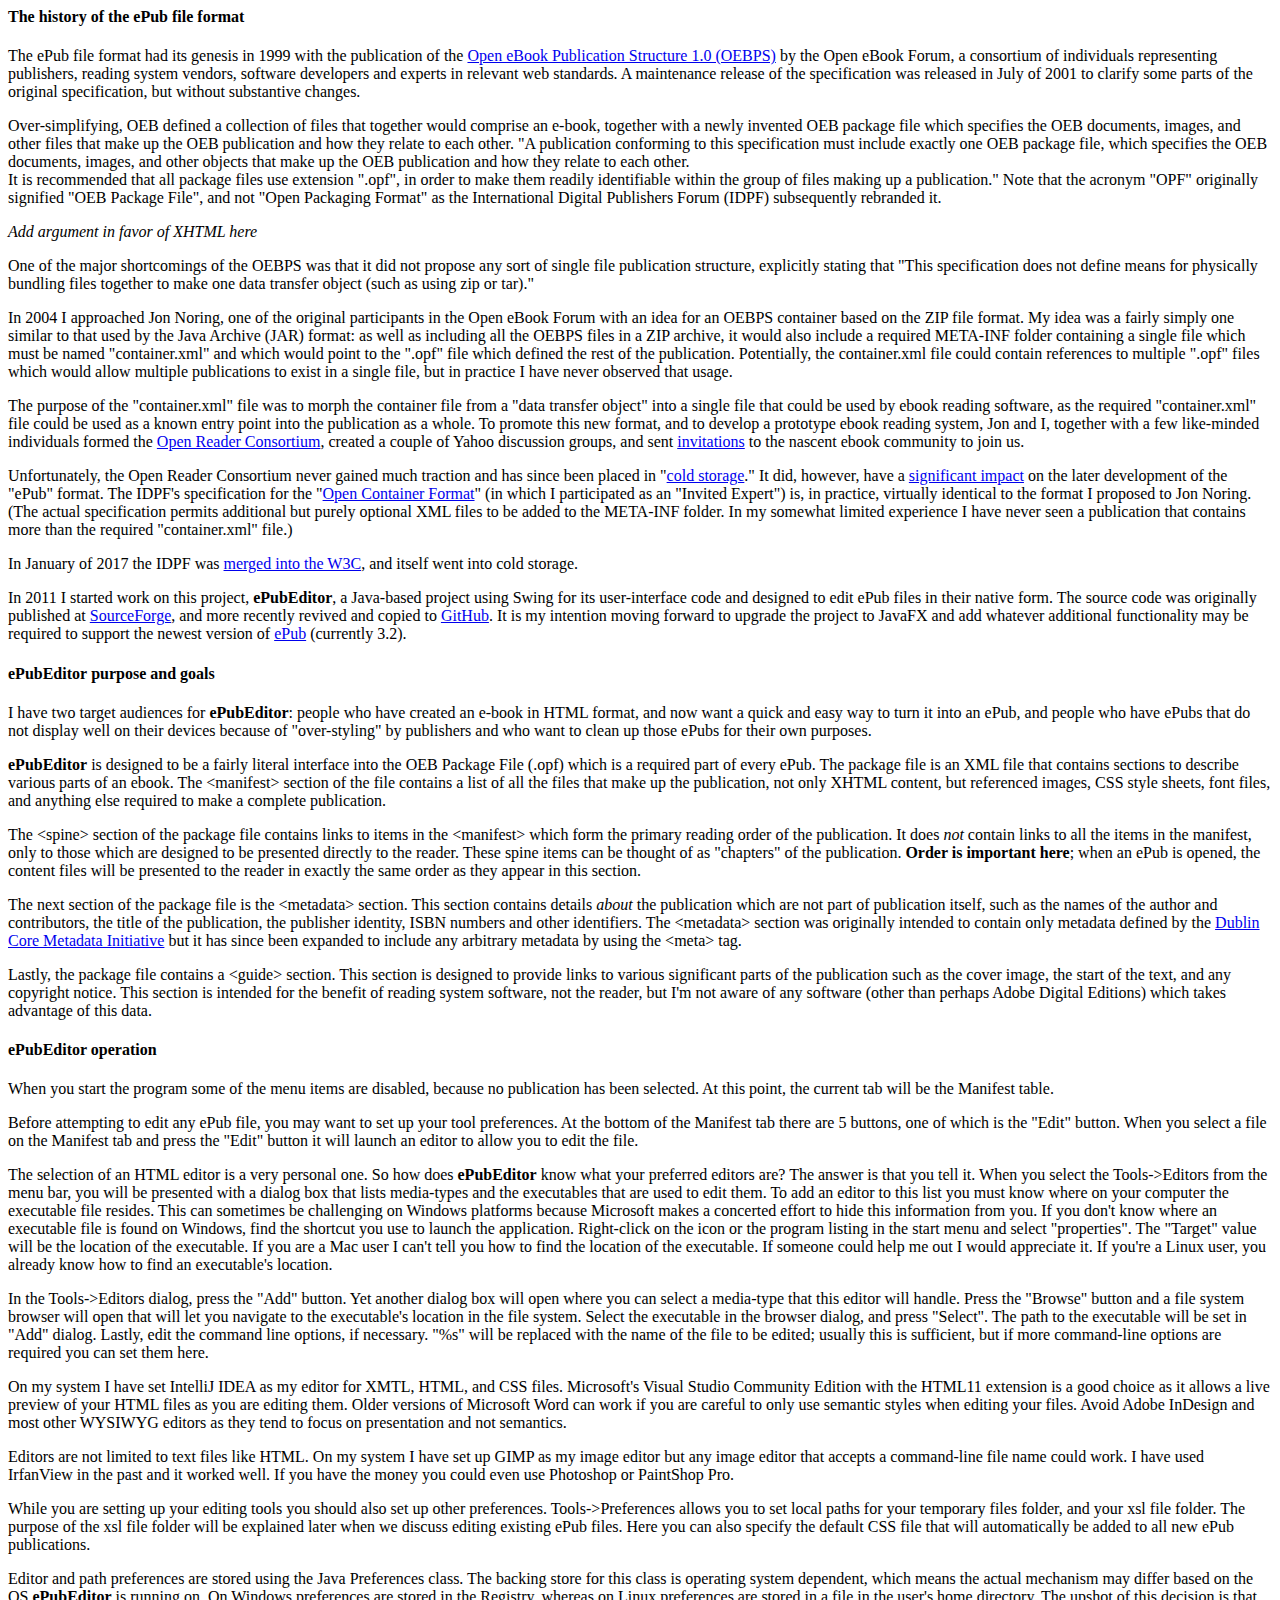
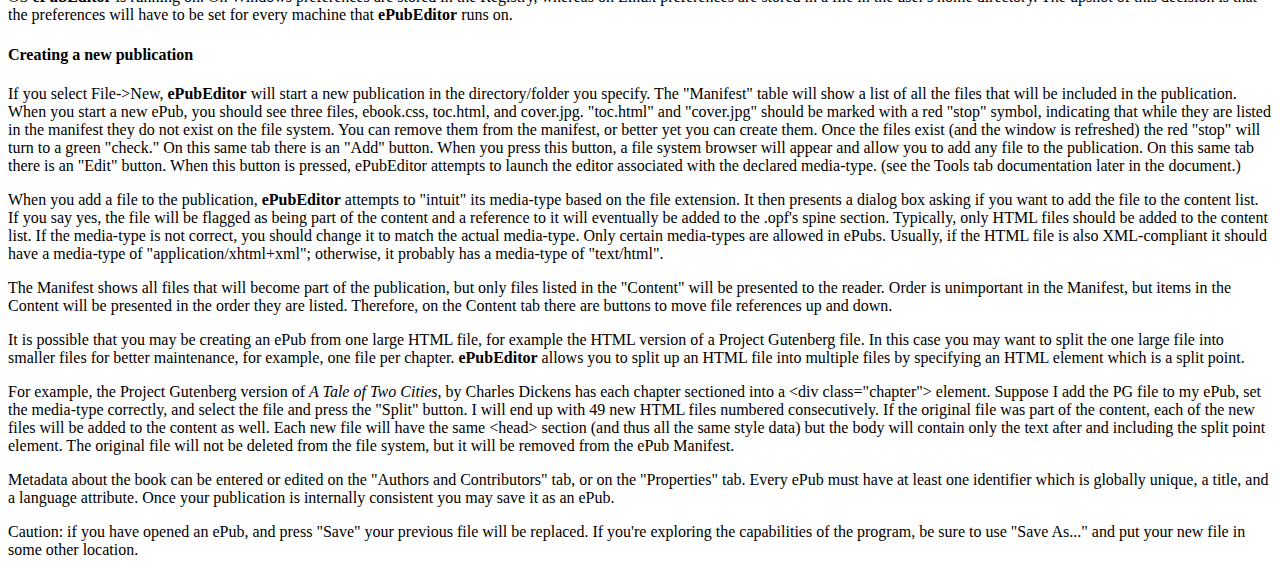
==== docs/index.html @ d4702afe "change folder name from doc to docs" ====
<html>
<head>
<title>ePubEditor</title>
<meta http-equiv="Content-Type" content="text/html;"/>
</head>
<body><h4>The history of the ePub file format</h4>
<p>The ePub file format had its genesis in 1999 with the publication of the
 <a href="http://web.archive.org/web/20101212183516/http://idpf.org/oebps/oebps1.0/download/oeb1-oebps.htm">Open
 eBook Publication Structure 1.0 (OEBPS)</a> by the Open eBook Forum, a consortium
 of individuals representing publishers, reading system vendors, software
 developers and experts in relevant web standards. A maintenance release of the
 specification was released in July of 2001 to clarify some parts of the original
 specification, but without substantive changes.</p>

<p>Over-simplifying, OEB defined a collection of files that together would comprise
 an e-book, together with a newly invented OEB package file which specifies the OEB
 documents, images, and other files that make up the OEB publication and how they
 relate to each other. "A publication conforming to this specification must include
 exactly one OEB package file, which specifies the OEB documents, images, and other
 objects that make up the OEB publication and how they relate to each other.<br />
 It is recommended that all package files use extension ".opf", in order to make
 them readily identifiable within the group of files making up a publication." Note
 that the acronym "OPF" originally signified "OEB Package File", and not "Open
 Packaging Format" as the <a href="http://idpf.org/"></a>International Digital
 Publishers Forum (IDPF) subsequently rebranded it.</p>

<p><i>Add argument in favor of XHTML here</i></p>

<p>One of the major shortcomings of the OEBPS was that it did not propose any
 sort of single file publication structure, explicitly stating that "This
 specification does not define means for physically bundling files together
 to make one data transfer object (such as using zip or tar)."</p>

<p>In 2004 I approached Jon Noring, one of the original participants in the Open
 eBook Forum with an idea for an OEBPS container based on the ZIP file format.
 My idea was a fairly simply one similar to that used by the Java Archive (JAR)
 format: as well as including all the OEBPS files in a ZIP archive, it would also
 include a required META-INF folder containing a single file which must be named
 "container.xml" and which would point to the ".opf" file which defined the rest
 of the publication. Potentially, the container.xml file could contain references
 to multiple ".opf" files which would allow multiple publications to exist in
 a single file, but in practice I have never observed that usage.</p>

<p>The purpose of the "container.xml" file was to morph the container file from
 a "data transfer object" into a single file that could be used by ebook reading
 software, as the required "container.xml" file could be used as a known entry
 point into the publication as a whole. To promote this new format, and to develop
 a prototype ebook reading system, Jon and I, together with a few like-minded
 individuals formed the <a href="https://en.wikipedia.org/wiki/OpenReader_Consortium">Open
 Reader Consortium</a>, created a couple of Yahoo discussion groups, and sent
 <a href="https://groups.google.com/g/rec.arts.books/c/3MHa0lh5ea8/m/ETKaE2Nln9IJ">invitations</a>
 to the nascent ebook community to join us.</p>

<p>Unfortunately, the Open Reader Consortium never gained much traction and has
 since been placed in "<a href="http://jonnoring.net/OpenReader/index.html">cold storage</a>."
 It did, however, have a
 <a href="https://web.archive.org/web/20170118033049/http://blogs.adobe.com/billmccoy/2007/01/openreader_vict.html">significant
 impact</a> on the later development of the "ePub" format. The IDPF's specification
 for the "<a href="http://idpf.org/epub/20/spec/OCF_2.0.1_draft.doc">Open
 Container Format</a>" (in which I participated as an "Invited Expert") is,
 in practice, virtually identical to the format I proposed to Jon Noring.
 (The actual specification permits additional but purely optional XML files to
 be added to the META-INF folder. In my somewhat limited experience I have never
 seen a publication that contains more than the required "container.xml" file.)</p>

<p>In January of 2017 the IDPF was <a href="https://www.w3.org/2017/01/pressrelease-idpf-w3c-combination.html.en">merged
 into the W3C</a>, and itself went into cold storage.</p>

<p>In 2011 I started work on this project, <b>ePubEditor</b>, a Java-based project
 using Swing for its user-interface code and designed to edit ePub files in their
 native form. The source code was originally published at
 <a href="https://sourceforge.net/projects/epubeditor/">SourceForge</a>, and more
 recently revived and copied to <a href="https://github.com/lpassey/ePubEditor">GitHub</a>.
 It is my intention moving forward to upgrade the project to JavaFX and add
 whatever additional functionality may be required to support the newest version
 of <a href="https://en.wikipedia.org/wiki/EPUB">ePub</a> (currently 3.2).</p>

<h4><b>ePubEditor</b> purpose and goals</h4>

<p>I have two target audiences for <b>ePubEditor</b>: people who have created
 an e-book in HTML format, and now want a quick and easy way to turn it into an
 ePub, and people who have ePubs that do not display well on their devices because
 of "over-styling" by publishers and who want to clean up those ePubs for their
 own purposes.</p>

<p><b>ePubEditor</b> is designed to be a fairly literal interface into the OEB
 Package File (.opf) which is a required part of every ePub. The package file
 is an XML file that contains sections to describe various parts of an ebook.
 The &lt;manifest&gt; section of the file contains a list of all the files that
 make up the publication, not only XHTML content, but referenced images, CSS
 style sheets, font files, and anything else required to make a complete publication.</p>

<p>The &lt;spine&gt; section of the package file contains links to items in the
 &lt;manifest&gt; which form the primary reading order of the publication. It
 does <em>not</em> contain links to all the items in the manifest, only to those
 which are designed to be presented directly to the reader. These spine items
 can be thought of as "chapters" of the publication. <strong>Order is important
 here</strong>; when an ePub is opened, the content files will be presented to
 the reader in exactly the same order as they appear in this section.</p>

<p>The next section of the package file is the &lt;metadata&gt; section. This
 section contains details <em>about</em> the publication which are not part of
 publication itself, such as the names of the author and contributors, the title
 of the publication, the publisher identity, ISBN numbers and other identifiers.
 The &lt;metadata&gt; section was originally intended to contain only metadata
 defined by the <a href="https://dublincore.org/">Dublin Core Metadata
 Initiative</a> but it has since been expanded to include any arbitrary metadata
 by using the &lt;meta&gt; tag.</p>

<p>Lastly, the package file contains a &lt;guide&gt; section. This section is
 designed to provide links to various significant parts of the publication such
 as the cover image, the start of the text, and any copyright notice. This
 section is intended for the benefit of reading system software, not the reader,
 but I'm not aware of any software (other than perhaps Adobe Digital Editions)
 which takes advantage of this data.</p>

<h4>ePubEditor operation</h4>

<p>When you start the program some of the menu items are disabled, because
 no publication has been selected. At this point, the current tab will be
 the Manifest table.</p>

<p>Before attempting to edit any ePub file, you may want to set up your tool
preferences. At the bottom of the Manifest tab there are 5 buttons, one of which
is the "Edit" button. When you select a file on the Manifest tab and press the
"Edit" button it will launch an editor to allow you to edit the file.</p>

<p>The selection of an HTML editor is a very personal one. So how does
 <b>ePubEditor</b> know what your preferred editors are? The answer is that
 you tell it. When you select the Tools&#8209;&gt;Editors from the menu bar,
 you will be presented with a dialog box that lists media-types and the
 executables that are used to edit them. To add an editor to this list you must
 know where on your computer the executable file resides. This can sometimes be
 challenging on Windows platforms because Microsoft makes a concerted effort to
 hide this information from you. If you don't know where an executable file is
 found on Windows, find the shortcut you use to launch the application.
 Right&#8209;click on the icon or the program listing in the start menu and select
 "properties". The "Target" value will be the location of the executable. If you
 are a Mac user I can't tell you how to find the location of the executable.
 If someone could help me out I would appreciate it. If you're a Linux user,
 you already know how to find an executable's location.</p>

<p>In the Tools&#8209;>Editors dialog, press the "Add" button. Yet another dialog
 box will open where you can select a media-type that this editor will handle. Press
 the "Browse" button and a file system browser will open that will let you navigate
 to the executable's location in the file system. Select the executable in the
 browser dialog, and press "Select". The path to the executable will be set in
 "Add" dialog. Lastly, edit the command line options, if necessary. "%s" will
 be replaced with the name of the file to be edited; usually this is sufficient,
 but if more command-line options are required you can set them here.</p>

<p>On my system I have set IntelliJ IDEA as my editor for XMTL, HTML, and CSS
 files. Microsoft's Visual Studio Community Edition with the HTML11 extension
 is a good choice as it allows a live preview of your HTML files as you are
 editing them. Older versions of Microsoft Word can work if you are careful to
 only use semantic styles when editing your files. Avoid Adobe InDesign and
 most other WYSIWYG editors as they tend to focus on presentation and not
 semantics.
</p>

<p>Editors are not limited to text files like HTML. On my system I have set up
 GIMP as my image editor but any image editor that accepts a command-line file
 name could work. I have used IrfanView in the past and it worked well. If you
 have the money you could even use Photoshop or PaintShop Pro.</p>

<p>While you are setting up your editing tools you should also set up other
 preferences. Tools&#8209;>Preferences allows you to set local paths for your
temporary files folder, and your xsl file folder. The purpose of the xsl file
folder will be explained later when we discuss editing existing ePub files. Here
you can also specify the default CSS file that will automatically be added to
all new ePub publications.</p>

<p>Editor and path preferences are stored using the Java Preferences class.
 The backing store for this class is operating system dependent, which means
 the actual mechanism may differ based on the OS <b>ePubEditor</b> is running
 on. On Windows preferences are stored in the Registry, whereas on Linux
 preferences are stored in a file in the user's home directory. The upshot
 of this decision is that the preferences will have to be set for every
 machine that <b>ePubEditor</b> runs on.
</p>

<h4>Creating a new publication</h4>

<p> If you select File&#8209;&gt;New, <b>ePubEditor</b>
 will start a new publication in the directory/folder you specify.
The "Manifest" table will show a list of all the files that will be included
 in the publication. When you start a new ePub, you should see three files,
 ebook.css, toc.html, and cover.jpg. "toc.html" and "cover.jpg" should be marked
 with a red "stop" symbol, indicating that while they are listed in the manifest
 they do not exist on the file system. You can remove them from the manifest, or
 better yet you can create them. Once the files exist (and the window is refreshed)
 the red "stop" will turn to a green "check." On this same tab there is an "Add"
 button. When you press this button, a file system browser will appear and allow
 you to add any file to the publication. On this same tab there is an "Edit"
 button. When this button is pressed, ePubEditor attempts to launch the editor
 associated with the declared media-type. (see the Tools tab documentation
 later in the document.)</p>

<p>When you add a file to the publication, <b>ePubEditor</b> attempts to
"intuit" its media-type based on the file extension. It then presents a dialog
 box asking if you want to add the file to the content list. If you say yes,
 the file will be flagged as being part of the content and a reference to it
 will eventually be added to the .opf's spine section. Typically, only HTML
 files should be added to the content list. If the media-type is not
 correct, you should change it to match the actual media-type. Only certain
 media-types are allowed in ePubs. Usually, if the HTML file is also
 XML-compliant it should have a media-type of "application/xhtml+xml"; otherwise,
 it probably has a media-type of "text/html".</p>

<p>The Manifest shows all files that will become part of the publication, but
 only files listed in the "Content" will be presented to the reader. Order is
 unimportant in the Manifest, but items in the Content will be presented in the
 order they are listed. Therefore, on the Content tab there are buttons to move
 file references up and down.</p>

<p>It is possible that you may be creating an ePub from one large HTML file, for
 example the HTML version of a Project Gutenberg file. In this case you may want
 to split the one large file into smaller files for better maintenance, for example,
 one file per chapter. <b>ePubEditor</b> allows you to split up an HTML file into
 multiple files by specifying an HTML element which is a split point.
</p>

<p>For example, the Project Gutenberg version of <i>A Tale of Two Cities</i>, by
 Charles Dickens has each chapter sectioned into a &lt;div class="chapter"&gt;
 element. Suppose I add the PG file to my ePub, set the media-type correctly, and
 select the file and press the "Split" button. I will end up with 49 new HTML files
 numbered consecutively. If the original file was part of the content, each of the
 new files will be added to the content as well. Each new file will have the same
 &lt;head&gt; section (and thus all the same style data) but the body will contain
 only the text after and including the split point element. The original file will
 not be deleted from the file system, but it will be removed from the ePub
 Manifest.</p>

<p>Metadata about the book can be entered or edited on the "Authors and Contributors"
 tab, or on the "Properties" tab. Every ePub must have at least one identifier which is
 globally unique, a title, and a language attribute. Once your publication is internally 
 consistent you may save it as an ePub.</p>

<p>Caution: if you have opened an ePub, and press "Save" your previous file will be replaced. 
If you're exploring the capabilities of the program, be sure to use "Save As..." and put your 
new file in some other location.</p>
</body>
</html>
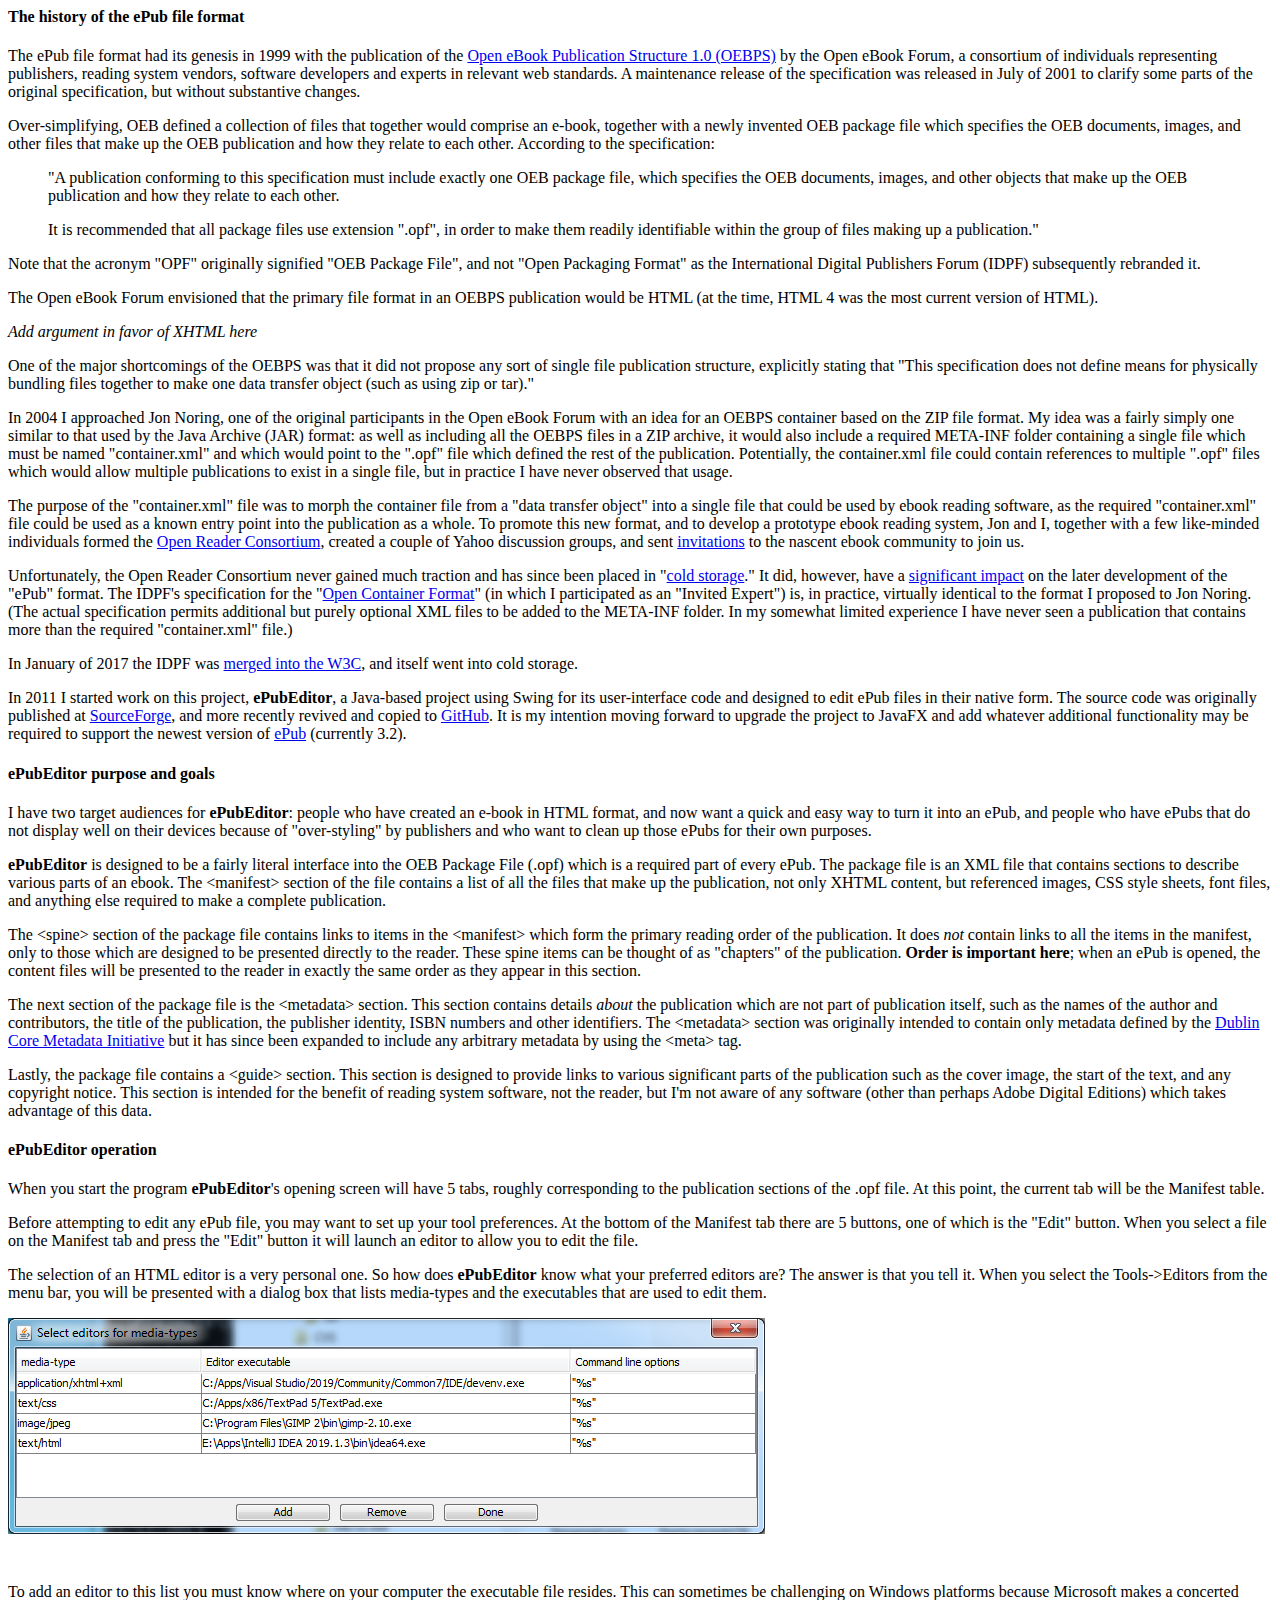
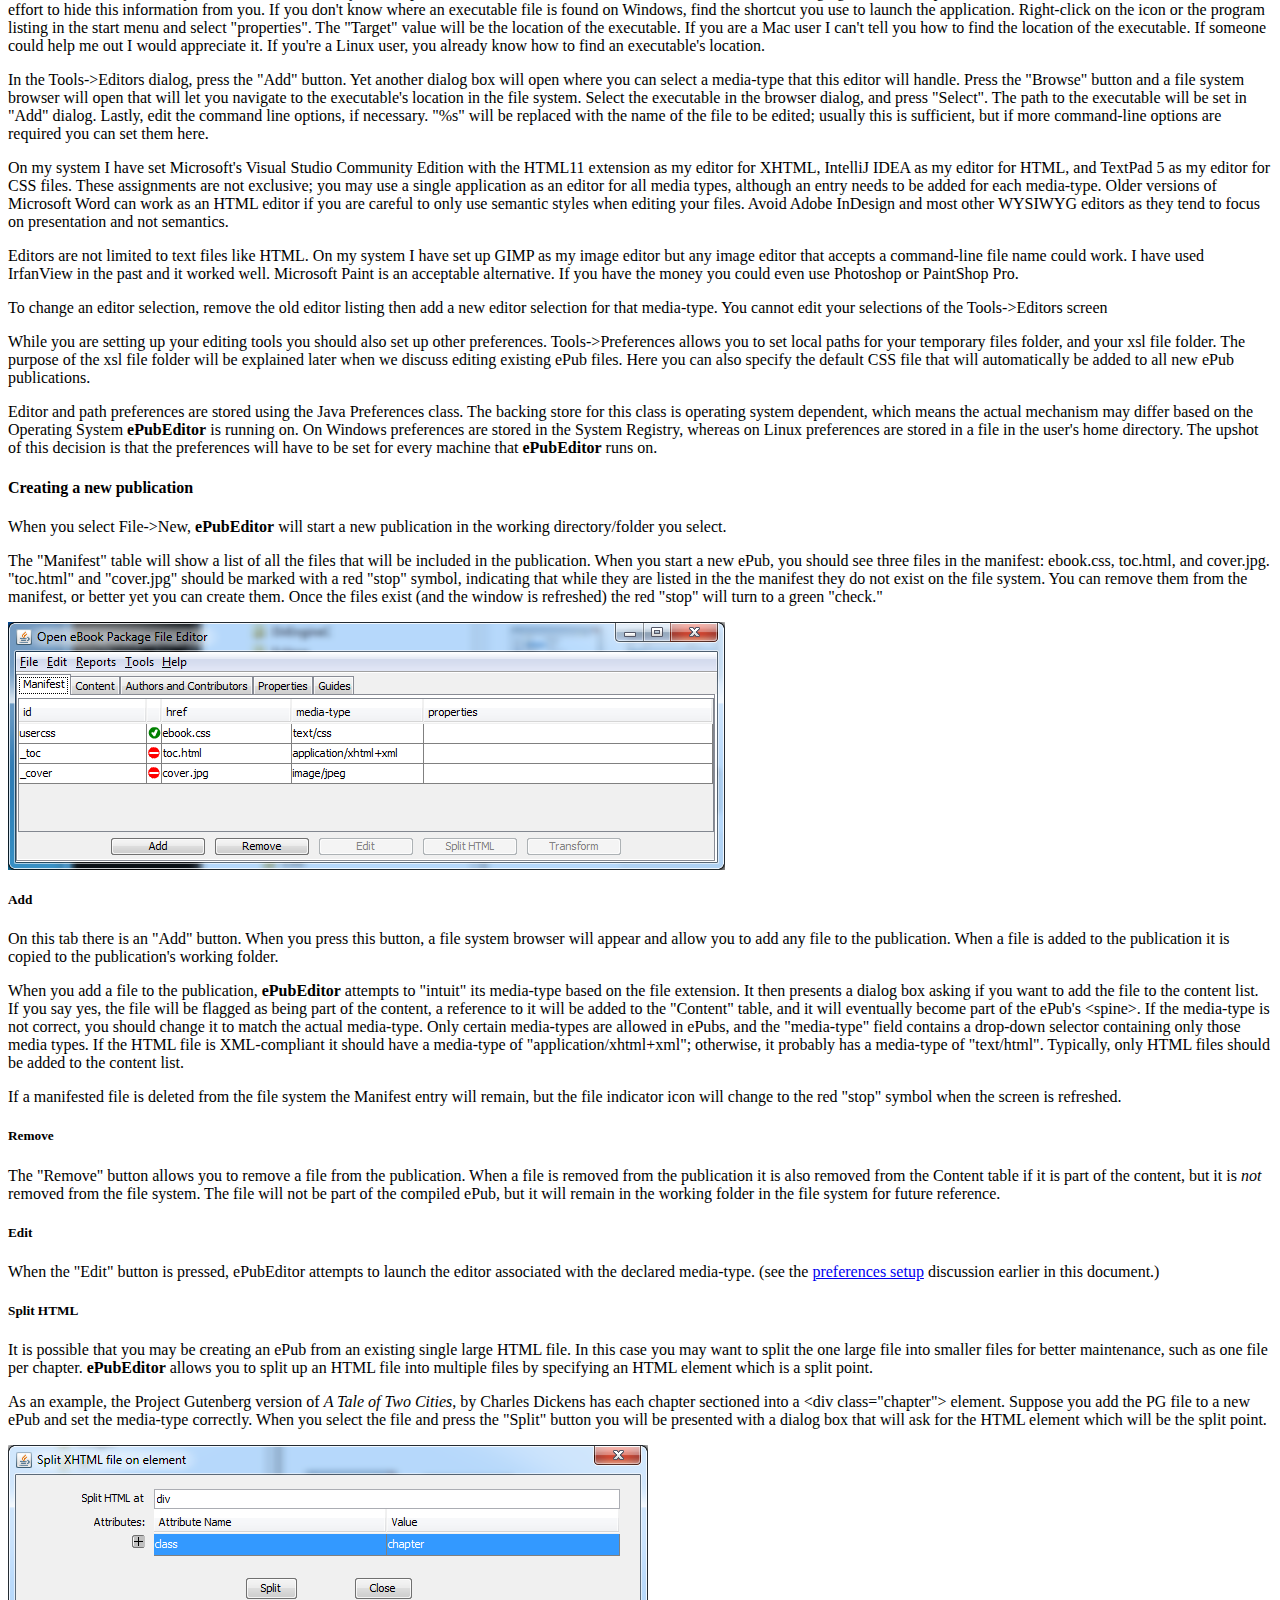
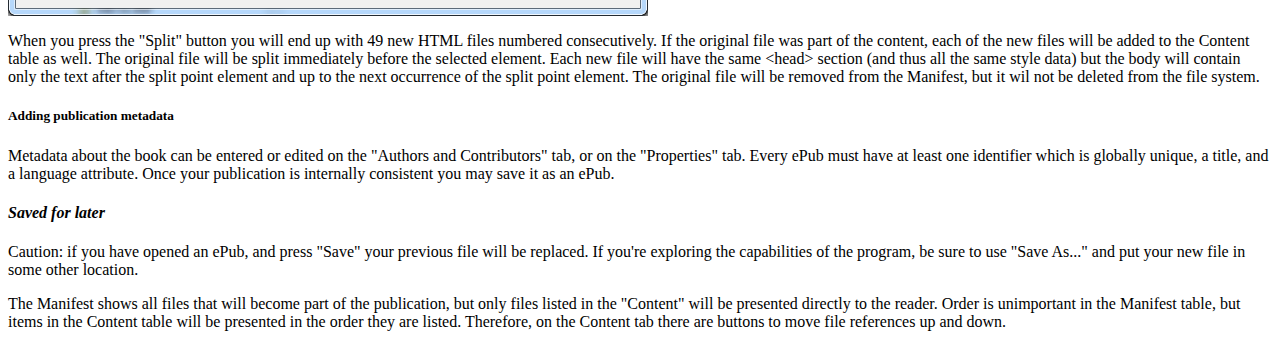
==== commit 91a15d73: "Ongoing documentation." ====
--- a/docs/index.html
+++ b/docs/index.html
@@ -15,15 +15,23 @@
 <p>Over-simplifying, OEB defined a collection of files that together would comprise
  an e-book, together with a newly invented OEB package file which specifies the OEB
  documents, images, and other files that make up the OEB publication and how they
- relate to each other. "A publication conforming to this specification must include
- exactly one OEB package file, which specifies the OEB documents, images, and other
- objects that make up the OEB publication and how they relate to each other.<br />
- It is recommended that all package files use extension ".opf", in order to make
- them readily identifiable within the group of files making up a publication." Note
+ relate to each other. According to the specification:</p>
+<blockquote>
+ <p>"A publication conforming to this specification must include
+  exactly one OEB package file, which specifies the OEB documents, images, and other
+  objects that make up the OEB publication and how they relate to each other.</p>
+  <p>
+  It is recommended that all package files use extension ".opf", in order to make
+   them readily identifiable within the group of files making up a publication."</p>
+</blockquote>
+<p>Note
  that the acronym "OPF" originally signified "OEB Package File", and not "Open
  Packaging Format" as the <a href="http://idpf.org/"></a>International Digital
  Publishers Forum (IDPF) subsequently rebranded it.</p>
 
+<p>The Open eBook Forum envisioned that the primary file format in an OEBPS
+publication would be HTML (at the time, HTML 4 was the most current version of
+HTML).</p>
 <p><i>Add argument in favor of XHTML here</i></p>
 
 <p>One of the major shortcomings of the OEBPS was that it did not propose any
@@ -116,20 +124,24 @@
 
 <h4>ePubEditor operation</h4>
 
-<p>When you start the program some of the menu items are disabled, because
- no publication has been selected. At this point, the current tab will be
- the Manifest table.</p>
+<p>When you start the program <b>ePubEditor</b>'s opening screen will have 5
+ tabs, roughly corresponding to the publication sections of the .opf file.
+ At this point, the current tab will be the Manifest table.</p>
 
 <p>Before attempting to edit any ePub file, you may want to set up your tool
 preferences. At the bottom of the Manifest tab there are 5 buttons, one of which
 is the "Edit" button. When you select a file on the Manifest tab and press the
 "Edit" button it will launch an editor to allow you to edit the file.</p>
 
-<p>The selection of an HTML editor is a very personal one. So how does
+<p id="Editor">The selection of an HTML editor is a very personal one. So how does
  <b>ePubEditor</b> know what your preferred editors are? The answer is that
  you tell it. When you select the Tools&#8209;&gt;Editors from the menu bar,
  you will be presented with a dialog box that lists media-types and the
- executables that are used to edit them. To add an editor to this list you must
+ executables that are used to edit them.</p>
+
+<img src="Editors.png" style="max-width: 95vw" />
+
+<p>To add an editor to this list you must
  know where on your computer the executable file resides. This can sometimes be
  challenging on Windows platforms because Microsoft makes a concerted effort to
  hide this information from you. If you don't know where an executable file is
@@ -149,19 +161,24 @@
  be replaced with the name of the file to be edited; usually this is sufficient,
  but if more command-line options are required you can set them here.</p>
 
-<p>On my system I have set IntelliJ IDEA as my editor for XMTL, HTML, and CSS
- files. Microsoft's Visual Studio Community Edition with the HTML11 extension
- is a good choice as it allows a live preview of your HTML files as you are
- editing them. Older versions of Microsoft Word can work if you are careful to
- only use semantic styles when editing your files. Avoid Adobe InDesign and
- most other WYSIWYG editors as they tend to focus on presentation and not
- semantics.
-</p>
+<p>On my system I have set Microsoft's Visual Studio Community Edition with the
+ HTML11 extension as my editor for XHTML, IntelliJ IDEA as my editor for HTML,
+ and TextPad 5 as my editor for CSS files. These assignments are not exclusive;
+ you may use a single application as an editor for all media types, although
+ an entry needs to be added for each media-type. Older versions of Microsoft
+ Word can work as an HTML editor if you are careful to only use semantic styles
+ when editing your files. Avoid Adobe InDesign and most other WYSIWYG editors
+ as they tend to focus on presentation and not semantics.</p>
 
 <p>Editors are not limited to text files like HTML. On my system I have set up
  GIMP as my image editor but any image editor that accepts a command-line file
- name could work. I have used IrfanView in the past and it worked well. If you
- have the money you could even use Photoshop or PaintShop Pro.</p>
+ name could work. I have used IrfanView in the past and it worked well. Microsoft
+ Paint is an acceptable alternative. If you have the money you could even use
+ Photoshop or PaintShop Pro.</p>
+
+<p>To change an editor selection, remove the old editor listing then add a new
+editor selection for that media-type. You cannot edit your selections of the
+Tools&#8209;&gt;Editors screen</p>
 
 <p>While you are setting up your editing tools you should also set up other
  preferences. Tools&#8209;>Preferences allows you to set local paths for your
@@ -172,72 +189,109 @@
 
 <p>Editor and path preferences are stored using the Java Preferences class.
  The backing store for this class is operating system dependent, which means
- the actual mechanism may differ based on the OS <b>ePubEditor</b> is running
- on. On Windows preferences are stored in the Registry, whereas on Linux
- preferences are stored in a file in the user's home directory. The upshot
- of this decision is that the preferences will have to be set for every
- machine that <b>ePubEditor</b> runs on.
-</p>
+ the actual mechanism may differ based on the Operating System <b>ePubEditor</b>
+ is running on. On Windows preferences are stored in the System Registry,
+ whereas on Linux preferences are stored in a file in the user's home directory.
+ The upshot of this decision is that the preferences will have to be set for
+ every machine that <b>ePubEditor</b> runs on.</p>
 
 <h4>Creating a new publication</h4>
 
-<p> If you select File&#8209;&gt;New, <b>ePubEditor</b>
- will start a new publication in the directory/folder you specify.
-The "Manifest" table will show a list of all the files that will be included
- in the publication. When you start a new ePub, you should see three files,
- ebook.css, toc.html, and cover.jpg. "toc.html" and "cover.jpg" should be marked
- with a red "stop" symbol, indicating that while they are listed in the manifest
- they do not exist on the file system. You can remove them from the manifest, or
- better yet you can create them. Once the files exist (and the window is refreshed)
- the red "stop" will turn to a green "check." On this same tab there is an "Add"
- button. When you press this button, a file system browser will appear and allow
- you to add any file to the publication. On this same tab there is an "Edit"
- button. When this button is pressed, ePubEditor attempts to launch the editor
- associated with the declared media-type. (see the Tools tab documentation
- later in the document.)</p>
+<p>When you select
+ File&#8209;&gt;New, <b>ePubEditor</b> will start a new publication in the working
+ directory/folder you select.</p>
+
+ <p>The "Manifest" table will show a list of all the files that will be included
+ in the publication. When you start a new ePub, you should see three files in the
+ manifest: ebook.css, toc.html, and cover.jpg. "toc.html" and "cover.jpg" should
+ be marked with a red "stop" symbol, indicating that while they are listed in the
+ the manifest they do not exist on the file system. You can remove them from the
+ manifest, or better yet you can create them. Once the files exist (and the window
+ is refreshed) the red "stop" will turn to a green "check."</p>
+
+<img src="./newEPub.png" style="max-width:95vw"/>
+
+<h5>Add</h5>
+
+<p>On this tab there is an "Add" button. When you press this button,
+ a file system browser will appear and allow you to add any file to the
+ publication. When a file is added to the publication it is copied to the
+ publication's working folder.</p>
 
 <p>When you add a file to the publication, <b>ePubEditor</b> attempts to
-"intuit" its media-type based on the file extension. It then presents a dialog
+ "intuit" its media-type based on the file extension. It then presents a dialog
  box asking if you want to add the file to the content list. If you say yes,
- the file will be flagged as being part of the content and a reference to it
- will eventually be added to the .opf's spine section. Typically, only HTML
- files should be added to the content list. If the media-type is not
- correct, you should change it to match the actual media-type. Only certain
- media-types are allowed in ePubs. Usually, if the HTML file is also
- XML-compliant it should have a media-type of "application/xhtml+xml"; otherwise,
- it probably has a media-type of "text/html".</p>
-
-<p>The Manifest shows all files that will become part of the publication, but
- only files listed in the "Content" will be presented to the reader. Order is
- unimportant in the Manifest, but items in the Content will be presented in the
- order they are listed. Therefore, on the Content tab there are buttons to move
- file references up and down.</p>
-
-<p>It is possible that you may be creating an ePub from one large HTML file, for
- example the HTML version of a Project Gutenberg file. In this case you may want
- to split the one large file into smaller files for better maintenance, for example,
- one file per chapter. <b>ePubEditor</b> allows you to split up an HTML file into
- multiple files by specifying an HTML element which is a split point.
-</p>
-
-<p>For example, the Project Gutenberg version of <i>A Tale of Two Cities</i>, by
+ the file will be flagged as being part of the content, a reference to it will
+ be added to the "Content" table, and it will eventually become part of the ePub's
+ &lt;spine&gt;. If the media-type is not correct, you should change it to match
+ the actual media-type. Only certain media-types are allowed in ePubs, and the
+ "media-type" field contains a drop-down selector containing only those media
+ types. If the HTML file is XML-compliant it should have a media-type of
+ "application/xhtml+xml"; otherwise, it probably has a media-type of "text/html".
+ Typically, only HTML files should be added to the content list.</p>
+
+<p>If a manifested file is deleted from the file system the Manifest entry will
+ remain, but the file indicator icon will change to the red "stop" symbol when
+ the screen is refreshed.</p>
+
+<h5>Remove</h5>
+
+<p>The "Remove" button allows you to remove a file from the publication. When
+ a file is removed from the publication it is also removed from the Content
+ table if it is part of the content, but it is <em>not</em> removed from the
+ file system. The file will not be part of the compiled ePub, but it will remain
+ in the working folder in the file system for future reference.</p>
+
+<h5>Edit</h5>
+
+<p>When the "Edit" button is pressed, ePubEditor attempts to launch the editor
+ associated with the declared media-type. (see the <a href="#Editor">preferences
+ setup</a> discussion earlier in this document.)</p>
+
+<h5>Split HTML</h5>
+
+<p>It is possible that you may be creating an ePub from an existing single large
+ HTML file. In this case you may want to split the one large file into smaller
+ files for better maintenance, such as one file per chapter. <b>ePubEditor</b>
+ allows you to split up an HTML file into multiple files by specifying an HTML
+ element which is a split point.</p>
+
+<p>As an example, the Project Gutenberg version of <i>A Tale of Two Cities</i>, by
  Charles Dickens has each chapter sectioned into a &lt;div class="chapter"&gt;
- element. Suppose I add the PG file to my ePub, set the media-type correctly, and
- select the file and press the "Split" button. I will end up with 49 new HTML files
- numbered consecutively. If the original file was part of the content, each of the
- new files will be added to the content as well. Each new file will have the same
- &lt;head&gt; section (and thus all the same style data) but the body will contain
- only the text after and including the split point element. The original file will
- not be deleted from the file system, but it will be removed from the ePub
- Manifest.</p>
+ element. Suppose you add the PG file to a new ePub and set the media-type
+ correctly. When you select the file and press the "Split" button you will be
+ presented with a dialog box that will ask for the HTML element which will be
+ the split point.</p>
+
+<img src="TOTC-Split.png" style="max-width: 95vw"/>
+
+<p>When you press the "Split" button you will end up with 49 new HTML files
+ numbered consecutively. If the original file was part of the content, each of
+ the new files will be added to the Content table as well. The original file
+ will be split immediately before the selected element. Each new file will
+ have the same &lt;head&gt; section (and thus all the same style data) but the body
+ will contain only the text after the split point element and up to the next
+ occurrence of the split point element. The original file will be removed
+ from the Manifest, but it wil not be deleted from the file system.</p>
+
+<h5>Adding publication metadata</h5>
 
 <p>Metadata about the book can be entered or edited on the "Authors and Contributors"
  tab, or on the "Properties" tab. Every ePub must have at least one identifier which is
  globally unique, a title, and a language attribute. Once your publication is internally 
  consistent you may save it as an ePub.</p>
 
+<h4><i>Saved for later</i></h4>
 <p>Caution: if you have opened an ePub, and press "Save" your previous file will be replaced. 
 If you're exploring the capabilities of the program, be sure to use "Save As..." and put your 
 new file in some other location.</p>
+
+<p>The Manifest shows all files that will become part of the publication, but
+ only files listed in the "Content" will be presented directly to the reader.
+ Order is unimportant in the Manifest table, but items in the Content table
+ will be presented in the order they are listed. Therefore, on the Content tab
+ there are buttons to move file references up and down.</p>
+
+
 </body>
 </html>
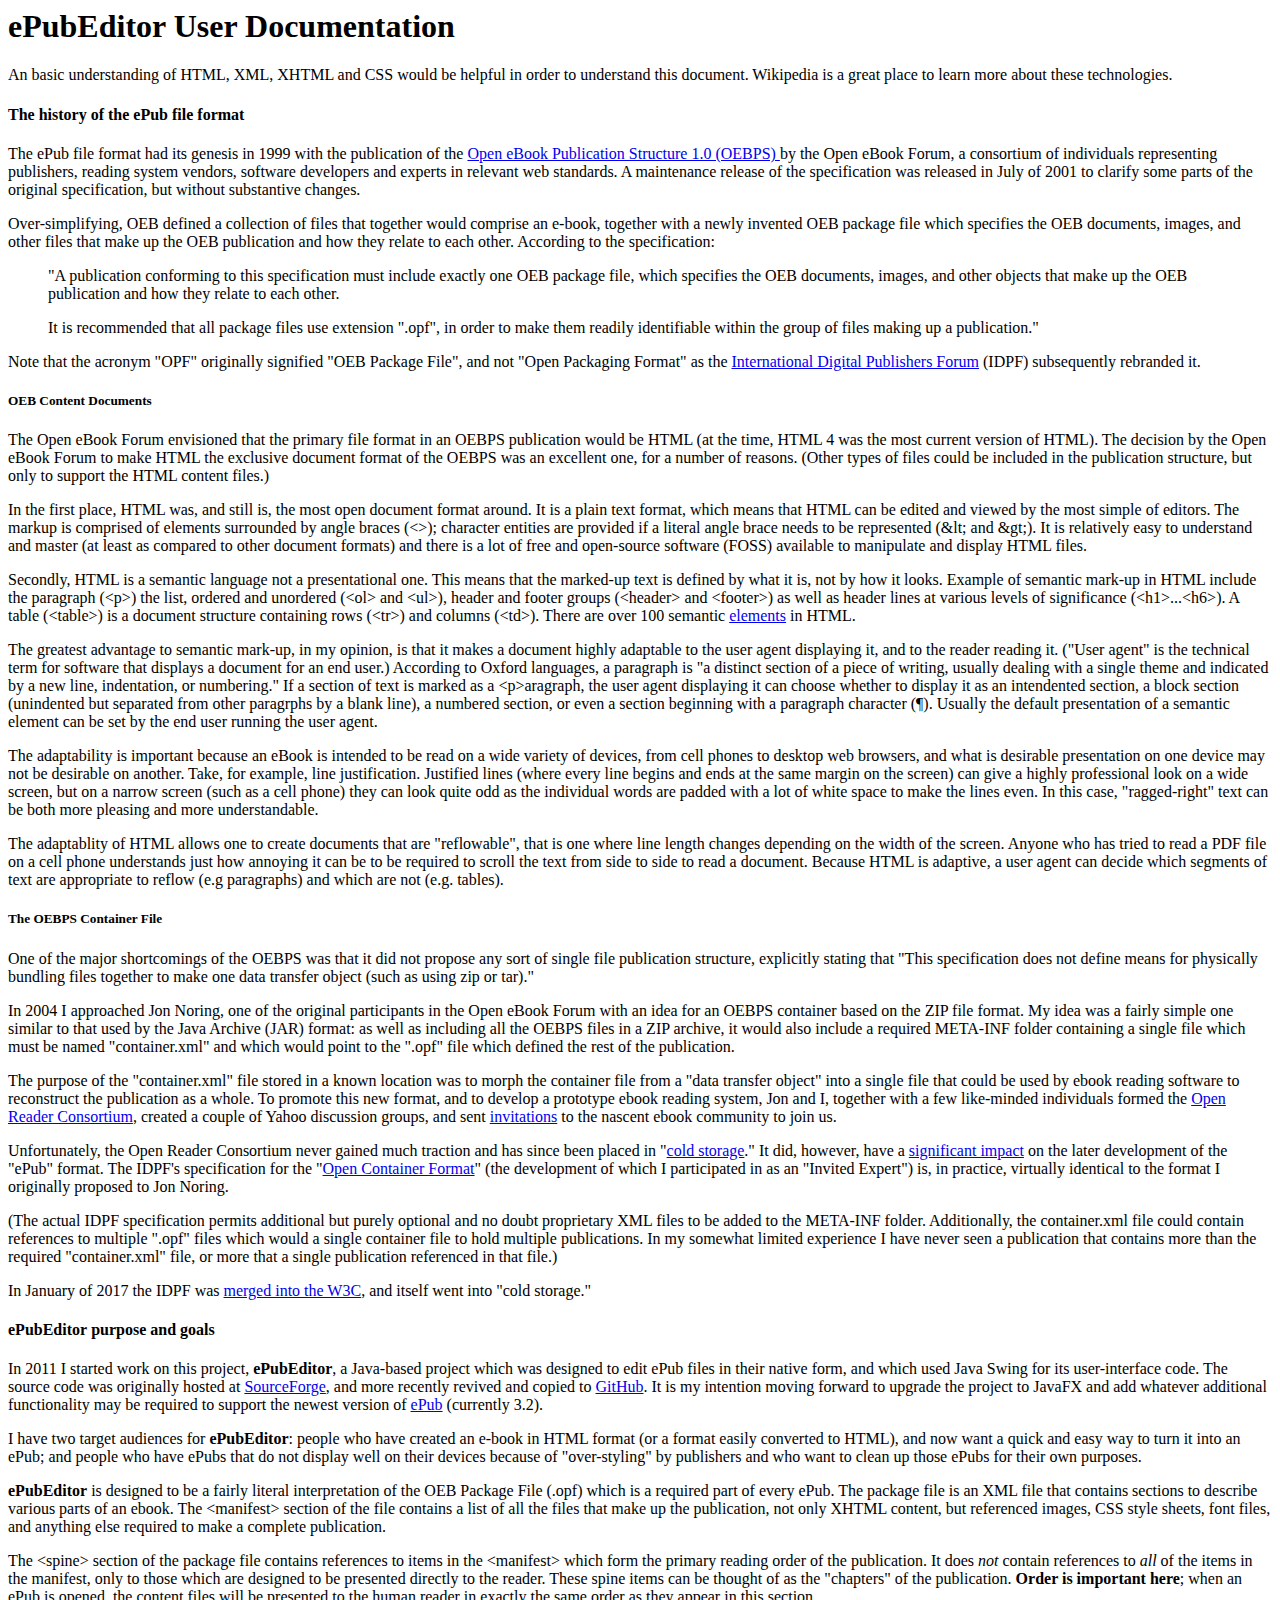
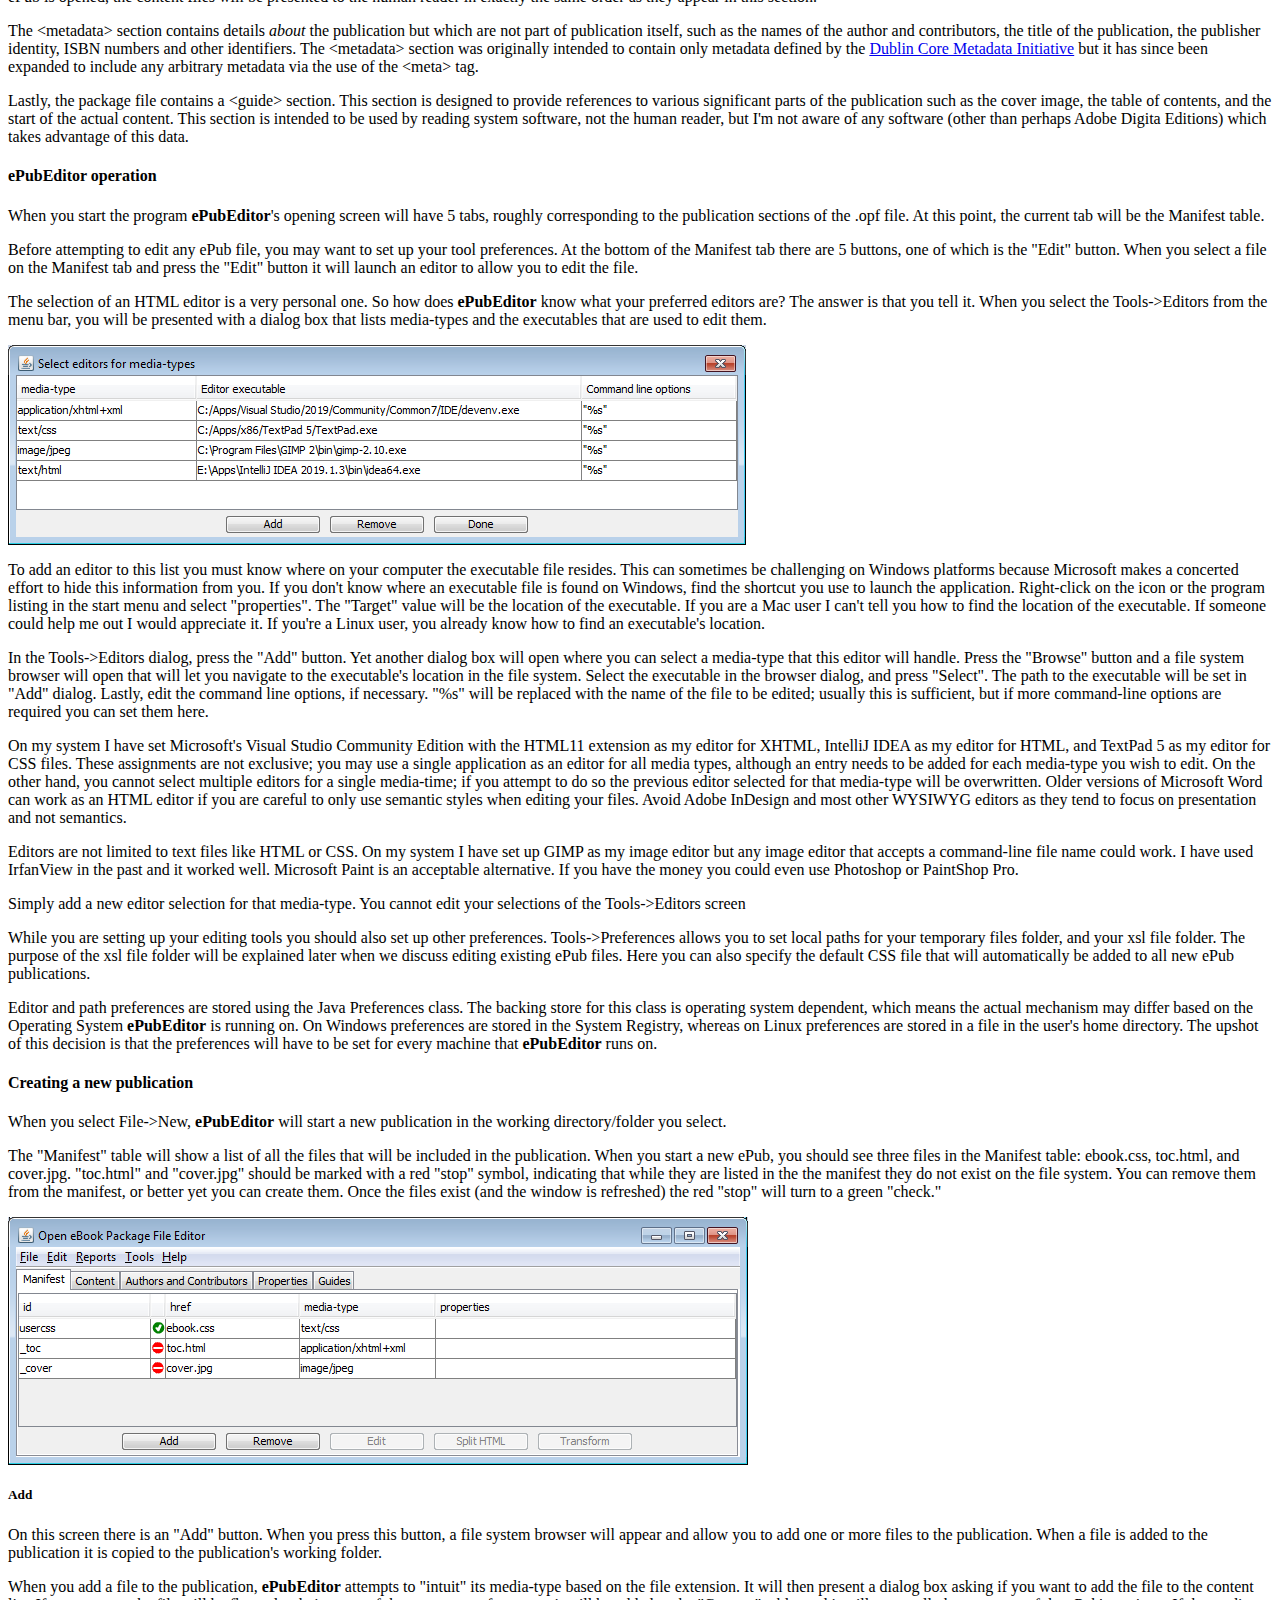
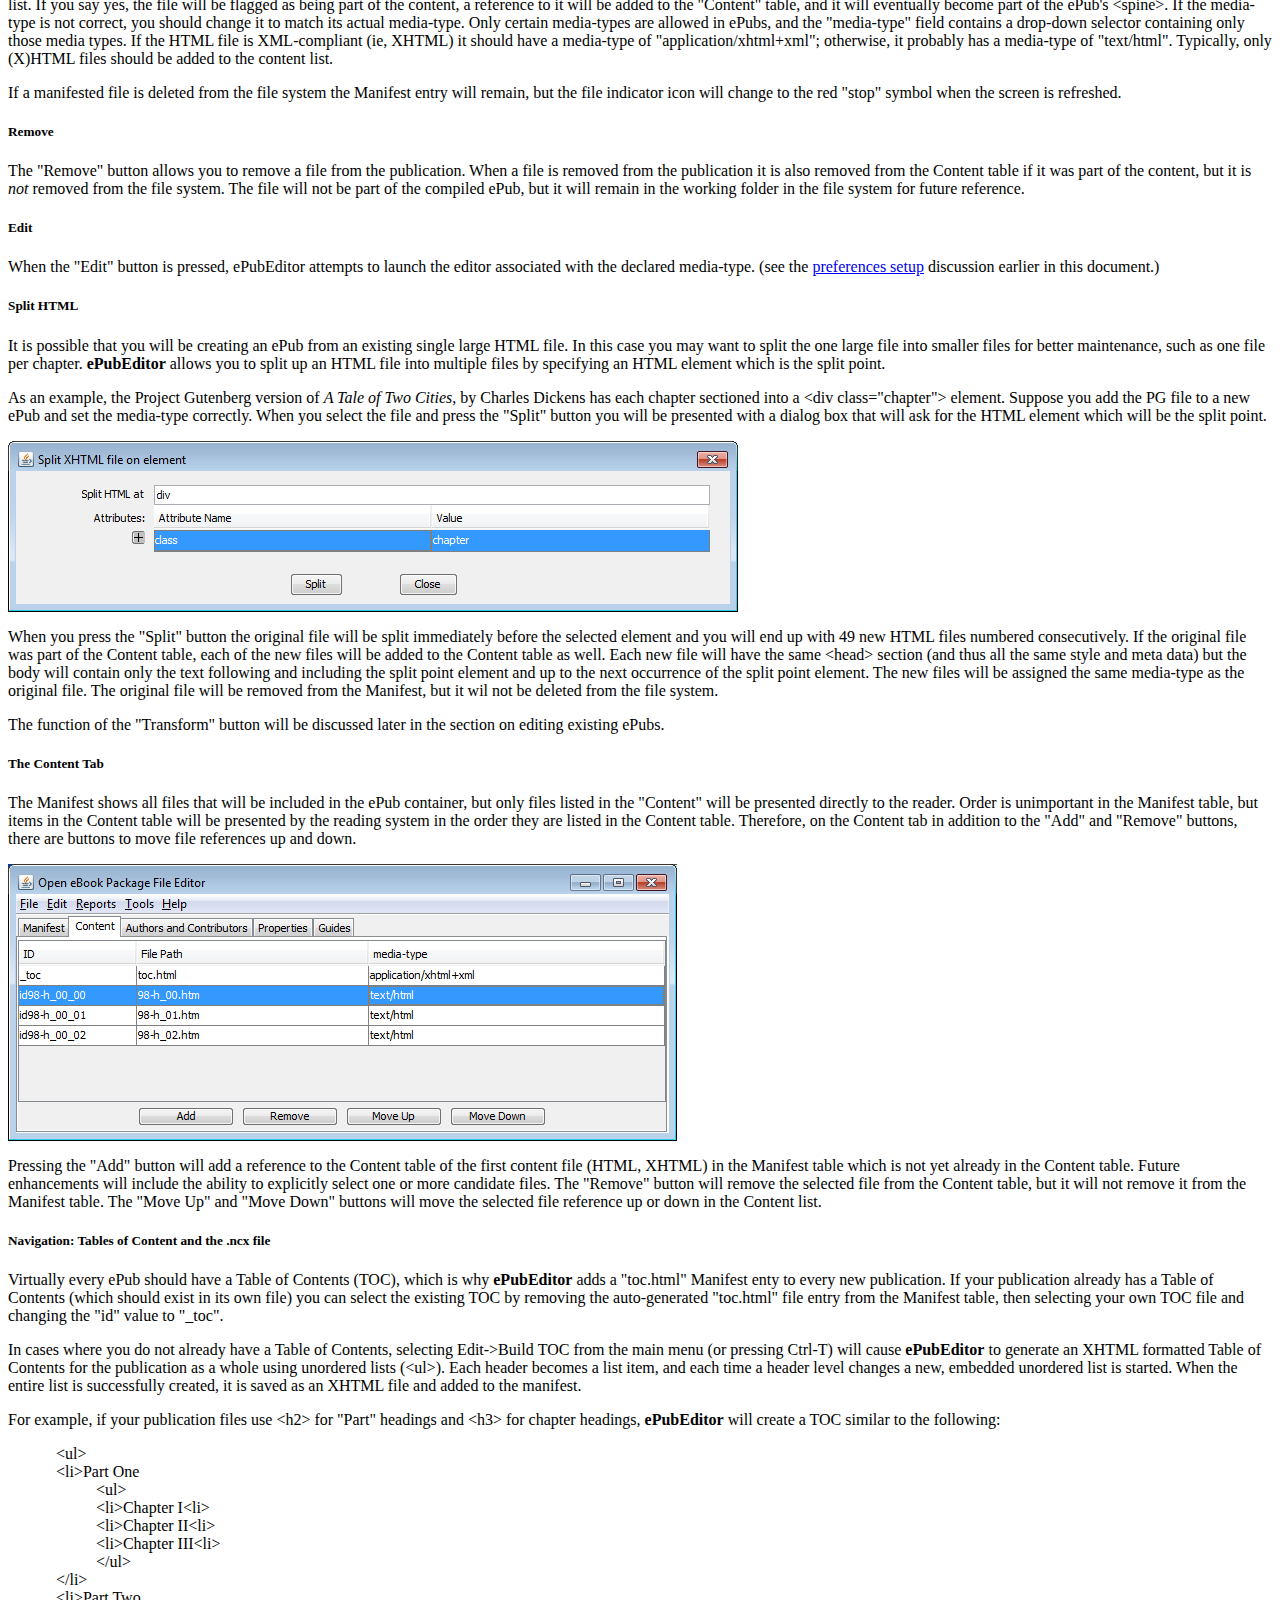
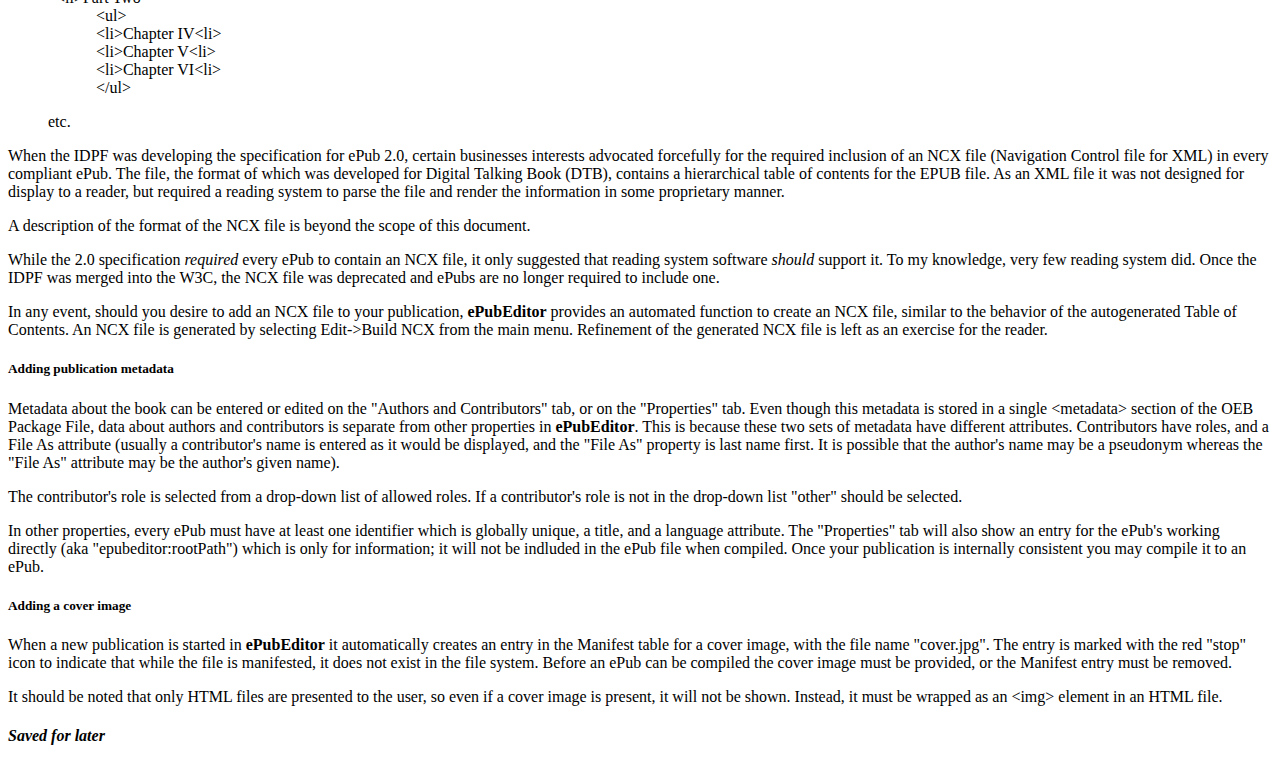
==== commit 4d10ec42: "Ongoing documentation." ====
--- a/docs/index.html
+++ b/docs/index.html
@@ -1,296 +1,605 @@
 <html>
 <head>
 <title>ePubEditor</title>
-<meta http-equiv="Content-Type" content="text/html;"/>
+<meta http-equiv="Content-Type" content="text/html;" lang="en"/>
 </head>
-<body><h4>The history of the ePub file format</h4>
-<p>The ePub file format had its genesis in 1999 with the publication of the
- <a href="http://web.archive.org/web/20101212183516/http://idpf.org/oebps/oebps1.0/download/oeb1-oebps.htm">Open
- eBook Publication Structure 1.0 (OEBPS)</a> by the Open eBook Forum, a consortium
- of individuals representing publishers, reading system vendors, software
- developers and experts in relevant web standards. A maintenance release of the
- specification was released in July of 2001 to clarify some parts of the original
- specification, but without substantive changes.</p>
-
-<p>Over-simplifying, OEB defined a collection of files that together would comprise
- an e-book, together with a newly invented OEB package file which specifies the OEB
- documents, images, and other files that make up the OEB publication and how they
- relate to each other. According to the specification:</p>
-<blockquote>
- <p>"A publication conforming to this specification must include
-  exactly one OEB package file, which specifies the OEB documents, images, and other
-  objects that make up the OEB publication and how they relate to each other.</p>
-  <p>
-  It is recommended that all package files use extension ".opf", in order to make
-   them readily identifiable within the group of files making up a publication."</p>
-</blockquote>
-<p>Note
- that the acronym "OPF" originally signified "OEB Package File", and not "Open
- Packaging Format" as the <a href="http://idpf.org/"></a>International Digital
- Publishers Forum (IDPF) subsequently rebranded it.</p>
-
-<p>The Open eBook Forum envisioned that the primary file format in an OEBPS
-publication would be HTML (at the time, HTML 4 was the most current version of
-HTML).</p>
-<p><i>Add argument in favor of XHTML here</i></p>
-
-<p>One of the major shortcomings of the OEBPS was that it did not propose any
- sort of single file publication structure, explicitly stating that "This
- specification does not define means for physically bundling files together
- to make one data transfer object (such as using zip or tar)."</p>
-
-<p>In 2004 I approached Jon Noring, one of the original participants in the Open
- eBook Forum with an idea for an OEBPS container based on the ZIP file format.
- My idea was a fairly simply one similar to that used by the Java Archive (JAR)
- format: as well as including all the OEBPS files in a ZIP archive, it would also
- include a required META-INF folder containing a single file which must be named
- "container.xml" and which would point to the ".opf" file which defined the rest
- of the publication. Potentially, the container.xml file could contain references
- to multiple ".opf" files which would allow multiple publications to exist in
- a single file, but in practice I have never observed that usage.</p>
-
-<p>The purpose of the "container.xml" file was to morph the container file from
- a "data transfer object" into a single file that could be used by ebook reading
- software, as the required "container.xml" file could be used as a known entry
- point into the publication as a whole. To promote this new format, and to develop
- a prototype ebook reading system, Jon and I, together with a few like-minded
- individuals formed the <a href="https://en.wikipedia.org/wiki/OpenReader_Consortium">Open
- Reader Consortium</a>, created a couple of Yahoo discussion groups, and sent
- <a href="https://groups.google.com/g/rec.arts.books/c/3MHa0lh5ea8/m/ETKaE2Nln9IJ">invitations</a>
- to the nascent ebook community to join us.</p>
-
-<p>Unfortunately, the Open Reader Consortium never gained much traction and has
- since been placed in "<a href="http://jonnoring.net/OpenReader/index.html">cold storage</a>."
- It did, however, have a
- <a href="https://web.archive.org/web/20170118033049/http://blogs.adobe.com/billmccoy/2007/01/openreader_vict.html">significant
- impact</a> on the later development of the "ePub" format. The IDPF's specification
- for the "<a href="http://idpf.org/epub/20/spec/OCF_2.0.1_draft.doc">Open
- Container Format</a>" (in which I participated as an "Invited Expert") is,
- in practice, virtually identical to the format I proposed to Jon Noring.
- (The actual specification permits additional but purely optional XML files to
- be added to the META-INF folder. In my somewhat limited experience I have never
- seen a publication that contains more than the required "container.xml" file.)</p>
-
-<p>In January of 2017 the IDPF was <a href="https://www.w3.org/2017/01/pressrelease-idpf-w3c-combination.html.en">merged
- into the W3C</a>, and itself went into cold storage.</p>
-
-<p>In 2011 I started work on this project, <b>ePubEditor</b>, a Java-based project
- using Swing for its user-interface code and designed to edit ePub files in their
- native form. The source code was originally published at
- <a href="https://sourceforge.net/projects/epubeditor/">SourceForge</a>, and more
- recently revived and copied to <a href="https://github.com/lpassey/ePubEditor">GitHub</a>.
- It is my intention moving forward to upgrade the project to JavaFX and add
- whatever additional functionality may be required to support the newest version
- of <a href="https://en.wikipedia.org/wiki/EPUB">ePub</a> (currently 3.2).</p>
-
-<h4><b>ePubEditor</b> purpose and goals</h4>
-
-<p>I have two target audiences for <b>ePubEditor</b>: people who have created
- an e-book in HTML format, and now want a quick and easy way to turn it into an
- ePub, and people who have ePubs that do not display well on their devices because
- of "over-styling" by publishers and who want to clean up those ePubs for their
- own purposes.</p>
-
-<p><b>ePubEditor</b> is designed to be a fairly literal interface into the OEB
- Package File (.opf) which is a required part of every ePub. The package file
- is an XML file that contains sections to describe various parts of an ebook.
- The &lt;manifest&gt; section of the file contains a list of all the files that
- make up the publication, not only XHTML content, but referenced images, CSS
- style sheets, font files, and anything else required to make a complete publication.</p>
-
-<p>The &lt;spine&gt; section of the package file contains links to items in the
- &lt;manifest&gt; which form the primary reading order of the publication. It
- does <em>not</em> contain links to all the items in the manifest, only to those
- which are designed to be presented directly to the reader. These spine items
- can be thought of as "chapters" of the publication. <strong>Order is important
- here</strong>; when an ePub is opened, the content files will be presented to
- the reader in exactly the same order as they appear in this section.</p>
-
-<p>The next section of the package file is the &lt;metadata&gt; section. This
- section contains details <em>about</em> the publication which are not part of
- publication itself, such as the names of the author and contributors, the title
- of the publication, the publisher identity, ISBN numbers and other identifiers.
- The &lt;metadata&gt; section was originally intended to contain only metadata
- defined by the <a href="https://dublincore.org/">Dublin Core Metadata
- Initiative</a> but it has since been expanded to include any arbitrary metadata
- by using the &lt;meta&gt; tag.</p>
-
-<p>Lastly, the package file contains a &lt;guide&gt; section. This section is
- designed to provide links to various significant parts of the publication such
- as the cover image, the start of the text, and any copyright notice. This
- section is intended for the benefit of reading system software, not the reader,
- but I'm not aware of any software (other than perhaps Adobe Digital Editions)
- which takes advantage of this data.</p>
-
-<h4>ePubEditor operation</h4>
-
-<p>When you start the program <b>ePubEditor</b>'s opening screen will have 5
- tabs, roughly corresponding to the publication sections of the .opf file.
- At this point, the current tab will be the Manifest table.</p>
-
-<p>Before attempting to edit any ePub file, you may want to set up your tool
-preferences. At the bottom of the Manifest tab there are 5 buttons, one of which
-is the "Edit" button. When you select a file on the Manifest tab and press the
-"Edit" button it will launch an editor to allow you to edit the file.</p>
-
-<p id="Editor">The selection of an HTML editor is a very personal one. So how does
- <b>ePubEditor</b> know what your preferred editors are? The answer is that
- you tell it. When you select the Tools&#8209;&gt;Editors from the menu bar,
- you will be presented with a dialog box that lists media-types and the
- executables that are used to edit them.</p>
-
-<img src="Editors.png" style="max-width: 95vw" />
-
-<p>To add an editor to this list you must
- know where on your computer the executable file resides. This can sometimes be
- challenging on Windows platforms because Microsoft makes a concerted effort to
- hide this information from you. If you don't know where an executable file is
- found on Windows, find the shortcut you use to launch the application.
- Right&#8209;click on the icon or the program listing in the start menu and select
- "properties". The "Target" value will be the location of the executable. If you
- are a Mac user I can't tell you how to find the location of the executable.
- If someone could help me out I would appreciate it. If you're a Linux user,
- you already know how to find an executable's location.</p>
-
-<p>In the Tools&#8209;>Editors dialog, press the "Add" button. Yet another dialog
- box will open where you can select a media-type that this editor will handle. Press
- the "Browse" button and a file system browser will open that will let you navigate
- to the executable's location in the file system. Select the executable in the
- browser dialog, and press "Select". The path to the executable will be set in
- "Add" dialog. Lastly, edit the command line options, if necessary. "%s" will
- be replaced with the name of the file to be edited; usually this is sufficient,
- but if more command-line options are required you can set them here.</p>
-
-<p>On my system I have set Microsoft's Visual Studio Community Edition with the
- HTML11 extension as my editor for XHTML, IntelliJ IDEA as my editor for HTML,
- and TextPad 5 as my editor for CSS files. These assignments are not exclusive;
- you may use a single application as an editor for all media types, although
- an entry needs to be added for each media-type. Older versions of Microsoft
- Word can work as an HTML editor if you are careful to only use semantic styles
- when editing your files. Avoid Adobe InDesign and most other WYSIWYG editors
- as they tend to focus on presentation and not semantics.</p>
-
-<p>Editors are not limited to text files like HTML. On my system I have set up
- GIMP as my image editor but any image editor that accepts a command-line file
- name could work. I have used IrfanView in the past and it worked well. Microsoft
- Paint is an acceptable alternative. If you have the money you could even use
- Photoshop or PaintShop Pro.</p>
-
-<p>To change an editor selection, remove the old editor listing then add a new
-editor selection for that media-type. You cannot edit your selections of the
-Tools&#8209;&gt;Editors screen</p>
-
-<p>While you are setting up your editing tools you should also set up other
- preferences. Tools&#8209;>Preferences allows you to set local paths for your
-temporary files folder, and your xsl file folder. The purpose of the xsl file
-folder will be explained later when we discuss editing existing ePub files. Here
-you can also specify the default CSS file that will automatically be added to
-all new ePub publications.</p>
-
-<p>Editor and path preferences are stored using the Java Preferences class.
- The backing store for this class is operating system dependent, which means
- the actual mechanism may differ based on the Operating System <b>ePubEditor</b>
- is running on. On Windows preferences are stored in the System Registry,
- whereas on Linux preferences are stored in a file in the user's home directory.
- The upshot of this decision is that the preferences will have to be set for
- every machine that <b>ePubEditor</b> runs on.</p>
-
-<h4>Creating a new publication</h4>
-
-<p>When you select
- File&#8209;&gt;New, <b>ePubEditor</b> will start a new publication in the working
- directory/folder you select.</p>
-
- <p>The "Manifest" table will show a list of all the files that will be included
- in the publication. When you start a new ePub, you should see three files in the
- manifest: ebook.css, toc.html, and cover.jpg. "toc.html" and "cover.jpg" should
- be marked with a red "stop" symbol, indicating that while they are listed in the
- the manifest they do not exist on the file system. You can remove them from the
- manifest, or better yet you can create them. Once the files exist (and the window
- is refreshed) the red "stop" will turn to a green "check."</p>
-
-<img src="./newEPub.png" style="max-width:95vw"/>
-
-<h5>Add</h5>
-
-<p>On this tab there is an "Add" button. When you press this button,
- a file system browser will appear and allow you to add any file to the
- publication. When a file is added to the publication it is copied to the
- publication's working folder.</p>
-
-<p>When you add a file to the publication, <b>ePubEditor</b> attempts to
- "intuit" its media-type based on the file extension. It then presents a dialog
- box asking if you want to add the file to the content list. If you say yes,
- the file will be flagged as being part of the content, a reference to it will
- be added to the "Content" table, and it will eventually become part of the ePub's
- &lt;spine&gt;. If the media-type is not correct, you should change it to match
- the actual media-type. Only certain media-types are allowed in ePubs, and the
- "media-type" field contains a drop-down selector containing only those media
- types. If the HTML file is XML-compliant it should have a media-type of
- "application/xhtml+xml"; otherwise, it probably has a media-type of "text/html".
- Typically, only HTML files should be added to the content list.</p>
-
-<p>If a manifested file is deleted from the file system the Manifest entry will
- remain, but the file indicator icon will change to the red "stop" symbol when
- the screen is refreshed.</p>
-
-<h5>Remove</h5>
-
-<p>The "Remove" button allows you to remove a file from the publication. When
- a file is removed from the publication it is also removed from the Content
- table if it is part of the content, but it is <em>not</em> removed from the
- file system. The file will not be part of the compiled ePub, but it will remain
- in the working folder in the file system for future reference.</p>
-
-<h5>Edit</h5>
-
-<p>When the "Edit" button is pressed, ePubEditor attempts to launch the editor
- associated with the declared media-type. (see the <a href="#Editor">preferences
- setup</a> discussion earlier in this document.)</p>
-
-<h5>Split HTML</h5>
-
-<p>It is possible that you may be creating an ePub from an existing single large
- HTML file. In this case you may want to split the one large file into smaller
- files for better maintenance, such as one file per chapter. <b>ePubEditor</b>
- allows you to split up an HTML file into multiple files by specifying an HTML
- element which is a split point.</p>
-
-<p>As an example, the Project Gutenberg version of <i>A Tale of Two Cities</i>, by
- Charles Dickens has each chapter sectioned into a &lt;div class="chapter"&gt;
- element. Suppose you add the PG file to a new ePub and set the media-type
- correctly. When you select the file and press the "Split" button you will be
- presented with a dialog box that will ask for the HTML element which will be
- the split point.</p>
-
-<img src="TOTC-Split.png" style="max-width: 95vw"/>
-
-<p>When you press the "Split" button you will end up with 49 new HTML files
- numbered consecutively. If the original file was part of the content, each of
- the new files will be added to the Content table as well. The original file
- will be split immediately before the selected element. Each new file will
- have the same &lt;head&gt; section (and thus all the same style data) but the body
- will contain only the text after the split point element and up to the next
- occurrence of the split point element. The original file will be removed
- from the Manifest, but it wil not be deleted from the file system.</p>
-
-<h5>Adding publication metadata</h5>
-
-<p>Metadata about the book can be entered or edited on the "Authors and Contributors"
- tab, or on the "Properties" tab. Every ePub must have at least one identifier which is
- globally unique, a title, and a language attribute. Once your publication is internally 
- consistent you may save it as an ePub.</p>
-
-<h4><i>Saved for later</i></h4>
-<p>Caution: if you have opened an ePub, and press "Save" your previous file will be replaced. 
-If you're exploring the capabilities of the program, be sure to use "Save As..." and put your 
-new file in some other location.</p>
-
-<p>The Manifest shows all files that will become part of the publication, but
- only files listed in the "Content" will be presented directly to the reader.
- Order is unimportant in the Manifest table, but items in the Content table
- will be presented in the order they are listed. Therefore, on the Content tab
- there are buttons to move file references up and down.</p>
+<body>
+    <h1>ePubEditor User Documentation</h1>
+    <p>
+        An basic understanding of HTML, XML, XHTML and CSS would be helpful in order to
+        understand this document. Wikipedia is a great place to learn more about these
+        technologies.
+    </p>
+
+    <h4>The history of the ePub file format</h4>
+
+    <p>
+        The ePub file format had its genesis in 1999 with the publication of the
+        <a href="http://web.archive.org/web/20101212183516/http://idpf.org/oebps/oebps1.0/download/oeb1-oebps.htm">
+            Open
+            eBook Publication Structure 1.0 (OEBPS)
+        </a> by the Open eBook Forum, a consortium
+        of individuals representing publishers, reading system vendors, software
+        developers and experts in relevant web standards. A maintenance release of the
+        specification was released in July of 2001 to clarify some parts of the original
+        specification, but without substantive changes.
+    </p>
+
+    <p>
+        Over-simplifying, OEB defined a collection of files that together would comprise
+        an e-book, together with a newly invented OEB package file which specifies the OEB
+        documents, images, and other files that make up the OEB publication and how they
+        relate to each other. According to the specification:
+    </p>
+    <blockquote>
+        <p>
+            "A publication conforming to this specification must include exactly
+            one OEB package file, which specifies the OEB documents, images, and
+            other objects that make up the OEB publication and how they relate
+            to each other.
+        </p>
+        <p>
+            It is recommended that all package files use extension ".opf", in
+            order to make them readily identifiable within the group of files
+            making up a publication."
+        </p>
+    </blockquote>
+    <p>
+        Note that the acronym "OPF" originally signified "OEB Package File", and 
+        not "Open Packaging Format" as the <a href="http://idpf.org/">International 
+        Digital Publishers Forum</a> (IDPF) subsequently rebranded it.
+    </p>
+
+    <h5>OEB Content Documents</h5>
+
+    <p>
+        The Open eBook Forum envisioned that the primary file format in an OEBPS
+        publication would be HTML (at the time, HTML 4 was the most current 
+        version of HTML). The decision by the Open eBook Forum to make HTML the
+        exclusive document format of the OEBPS was an excellent one, for a number
+        of reasons. (Other types of files could be included in the publication
+        structure, but only to support the HTML content files.)
+    </p>
+
+    <p>
+        In the first place, HTML was, and still is, the most open document format
+        around. It is a plain text format, which means that HTML can be edited
+        and viewed by the most simple of editors. The markup is comprised of
+        elements surrounded by angle braces (&lt;&gt;); character entities are
+        provided if a literal angle brace needs to be represented (&amp;lt; and
+        &amp;gt;). It is relatively easy to understand and master (at least as
+        compared to other document formats) and there is a lot of free and 
+        open-source software (FOSS) available to manipulate and display HTML files.
+    </p>
+
+    <p>
+        Secondly, HTML is a semantic language not a presentational one. This means
+        that the marked-up text is defined by what it is, not by how it looks.
+        Example of semantic mark-up in HTML include the paragraph (&lt;p&gt;)
+        the list, ordered and unordered (&lt;ol&gt; and &lt;ul&gt;), header and
+        footer groups (&lt;header&gt; and &lt;footer&gt;) as well as header
+        lines at various levels of significance (&lt;h1&gt;...&lt;h6&gt;). A
+        table (&lt;table&gt;) is a document structure containing rows
+        (&lt;tr&gt;) and columns (&lt;td&gt;). There are over 100 semantic
+        <a href="https://developer.mozilla.org/en-US/docs/Web/HTML/Element">elements</a>
+        in HTML.
+    </p>
+
+    <p>
+        The greatest advantage to semantic mark-up, in my opinion, is that it
+        makes a document highly adaptable to the user agent displaying it, and to
+        the reader reading it. ("User agent" is the technical term for software
+        that displays a document for an end user.) According to Oxford languages,
+        a paragraph is "a distinct section of a piece of writing, usually dealing
+        with a single theme and indicated by a new line, indentation, or numbering."
+        If a section of text is marked as a &lt;p&gt;aragraph, the user agent
+        displaying it can choose whether to display it as an intendented section,
+        a block section (unindented but separated from other paragrphs by a blank
+        line), a numbered section, or even a section beginning with a paragraph
+        character (&para;). Usually the default presentation of a semantic element
+        can be set by the end user running the user agent.
+    </p>
+
+    <p>
+        The adaptability is important because an eBook is intended to be read
+        on a wide variety of devices, from cell phones to desktop web browsers,
+        and what is desirable presentation on one device may not be desirable
+        on another. Take, for example, line justification. Justified lines (where
+        every line begins and ends at the same margin on the screen) can give a
+        highly professional look on a wide screen, but on a narrow screen (such
+        as a cell phone) they can look quite odd as the individual words are
+        padded with a lot of white space to make the lines even. In this case,
+        "ragged-right" text can be both more pleasing and more understandable.
+    </p>
+
+    <p>
+        The adaptablity of HTML allows one to create documents that are 
+        "reflowable", that is one where line length changes depending on
+        the width of the screen. Anyone who has tried to read a PDF file
+        on a cell phone understands just how annoying it can be to be
+        required to scroll the text from side to side to read a document.
+        Because HTML is adaptive, a user agent can decide which segments
+        of text are appropriate to reflow (e.g paragraphs) and which are
+        not (e.g. tables).
+    </p>
+
+    <h5>The OEBPS Container File</h5>
+
+    <p>
+        One of the major shortcomings of the OEBPS was that it did not propose any
+        sort of single file publication structure, explicitly stating that "This
+        specification does not define means for physically bundling files together
+        to make one data transfer object (such as using zip or tar)."
+    </p>
+
+    <p>
+        In 2004 I approached Jon Noring, one of the original participants in the Open
+        eBook Forum with an idea for an OEBPS container based on the ZIP file format.
+        My idea was a fairly simple one similar to that used by the Java Archive (JAR)
+        format: as well as including all the OEBPS files in a ZIP archive, it would also
+        include a required META-INF folder containing a single file which must be named
+        "container.xml" and which would point to the ".opf" file which defined the rest
+        of the publication.
+    </p>
+
+    <p>
+        The purpose of the "container.xml" file stored in a known location was to morph
+        the container file from a "data transfer object" into a single file that could
+        be used by ebook reading software to reconstruct the publication as a whole.
+        To promote this new format, and to develop a prototype ebook reading system,
+        Jon and I, together with a few like-minded individuals formed the
+        <a href="https://en.wikipedia.org/wiki/OpenReader_Consortium">Open
+        Reader Consortium</a>, created a couple of Yahoo discussion groups, and sent
+        <a href="https://groups.google.com/g/rec.arts.books/c/3MHa0lh5ea8/m/ETKaE2Nln9IJ">invitations</a>
+        to the nascent ebook community to join us.
+    </p>
+
+    <p>
+        Unfortunately, the Open Reader Consortium never gained much traction and has
+        since been placed in "<a href="http://jonnoring.net/OpenReader/index.html">cold storage</a>."
+        It did, however, have a
+        <a href="https://web.archive.org/web/20170118033049/http://blogs.adobe.com/billmccoy/2007/01/openreader_vict.html">significant
+        impact</a> on the later development of the "ePub" format. The IDPF's
+        specification for the
+        "<a href="http://idpf.org/epub/20/spec/OCF_2.0.1_draft.doc">Open
+        Container Format</a>" (the development of which I participated in as an
+        "Invited Expert") is, in practice, virtually identical to the format I
+        originally proposed to Jon Noring.
+    </p>
+    <aside>
+        (The actual IDPF specification permits additional but purely optional and
+        no doubt proprietary XML files to be added to the META-INF folder.
+        Additionally, the container.xml file could contain references to multiple
+        ".opf" files which would a single container file to hold multiple publications.
+        In my somewhat limited experience I have never seen a publication that
+        contains more than the required "container.xml" file, or more that a
+        single publication referenced in that file.)
+    </aside>
+
+    <p>
+        In January of 2017 the IDPF was
+        <a href="https://www.w3.org/2017/01/pressrelease-idpf-w3c-combination.html.en">merged
+        into the W3C</a>, and itself went into "cold storage."
+    </p>
+
+    <h4><b>ePubEditor</b> purpose and goals</h4>
+
+    <p>
+        In 2011 I started work on this project, <b>ePubEditor</b>, a Java&#8209;based
+        project which was designed to edit ePub files in their native form, and
+        which used Java Swing for its user-interface code. The source code was
+        originally hosted at
+        <a href="https://sourceforge.net/projects/epubeditor/">SourceForge</a>,
+        and more recently revived and copied to 
+        <a href="https://github.com/lpassey/ePubEditor">GitHub</a>.
+        It is my intention moving forward to upgrade the project to JavaFX and 
+        add whatever additional functionality may be required to support the
+        newest version of <a href="https://en.wikipedia.org/wiki/EPUB">ePub</a>
+        (currently 3.2).
+    </p>
+
+    <p>
+        I have two target audiences for <b>ePubEditor</b>: people who have created
+        an e-book in HTML format (or a format easily converted to HTML), and now
+        want a quick and easy way to turn it into an ePub; and people who have
+        ePubs that do not display well on their devices because of "over-styling"
+        by publishers and who want to clean up those ePubs for their own purposes.
+    </p>
+
+    <p>
+        <b>ePubEditor</b> is designed to be a fairly literal interpretation of the OEB
+        Package File (.opf) which is a required part of every ePub. The package file
+        is an XML file that contains sections to describe various parts of an ebook.
+        The &lt;manifest&gt; section of the file contains a list of all the files that
+        make up the publication, not only XHTML content, but referenced images, CSS
+        style sheets, font files, and anything else required to make a complete publication.
+    </p>
+
+    <p>
+        The &lt;spine&gt; section of the package file contains references to
+        items in the &lt;manifest&gt; which form the primary reading order of
+        the publication. It does <em>not</em> contain references to <em>all</em>
+        of the items in the manifest, only to those which are designed to be
+        presented directly to the reader. These spine items can be thought of
+        as the "chapters" of the publication. <strong> Order is important 
+        here</strong>; when an ePub is opened, the content files will be presented
+        to the human reader in exactly the same order as they appear in this section.
+    </p>
+
+    <p>
+        The &lt;metadata&gt; section contains details <em>about</em> the publication
+        but which are not part of publication itself, such as the names of the author
+        and contributors, the title of the publication, the publisher identity, ISBN
+        numbers and other identifiers. The &lt;metadata&gt; section was originally
+        intended to contain only metadata defined by the
+        <a href="https://dublincore.org/">Dublin Core Metadata Initiative</a>
+        but it has since been expanded to include any arbitrary metadata
+        via the use of the &lt;meta&gt; tag.
+    </p>
+
+    <p>
+        Lastly, the package file contains a &lt;guide&gt; section. This section
+        is designed to provide references to various significant parts of the
+        publication such as the cover image, the table of contents, and the start
+        of the actual content. This section is intended to be used by reading
+        system software, not the human reader, but I'm not aware of any software
+        (other than perhaps Adobe Digita Editions) which takes advantage of this data.
+    </p>
+
+    <h4>ePubEditor operation</h4>
+
+    <p>
+        When you start the program <b>ePubEditor</b>'s opening screen will have 5
+        tabs, roughly corresponding to the publication sections of the .opf file.
+        At this point, the current tab will be the Manifest table.
+    </p>
+
+    <p>
+        Before attempting to edit any ePub file, you may want to set up your tool
+        preferences. At the bottom of the Manifest tab there are 5 buttons, one of which
+        is the "Edit" button. When you select a file on the Manifest tab and press the
+        "Edit" button it will launch an editor to allow you to edit the file.
+    </p>
+
+    <p id="Editor">
+        The selection of an HTML editor is a very personal one. So how does
+        <b>ePubEditor</b> know what your preferred editors are? The answer is that
+        you tell it. When you select the Tools&#8209;&gt;Editors from the menu bar,
+        you will be presented with a dialog box that lists media-types and the
+        executables that are used to edit them.
+    </p>
+
+    <img src="Editors.png" style="max-width: 95vw" />
+
+    <p>
+        To add an editor to this list you must
+        know where on your computer the executable file resides. This can sometimes be
+        challenging on Windows platforms because Microsoft makes a concerted effort to
+        hide this information from you. If you don't know where an executable file is
+        found on Windows, find the shortcut you use to launch the application.
+        Right&#8209;click on the icon or the program listing in the start menu and select
+        "properties". The "Target" value will be the location of the executable. If you
+        are a Mac user I can't tell you how to find the location of the executable.
+        If someone could help me out I would appreciate it. If you're a Linux user,
+        you already know how to find an executable's location.
+    </p>
+
+    <p>
+        In the Tools&#8209;>Editors dialog, press the "Add" button. Yet another dialog
+        box will open where you can select a media-type that this editor will handle. Press
+        the "Browse" button and a file system browser will open that will let you navigate
+        to the executable's location in the file system. Select the executable in the
+        browser dialog, and press "Select". The path to the executable will be set in
+        "Add" dialog. Lastly, edit the command line options, if necessary. "%s" will
+        be replaced with the name of the file to be edited; usually this is sufficient,
+        but if more command-line options are required you can set them here.
+    </p>
+
+    <p>
+        On my system I have set Microsoft's Visual Studio Community Edition with the
+        HTML11 extension as my editor for XHTML, IntelliJ IDEA as my editor for HTML,
+        and TextPad 5 as my editor for CSS files. These assignments are not exclusive;
+        you may use a single application as an editor for all media types, although
+        an entry needs to be added for each media-type you wish to edit. On the other
+        hand, you cannot select multiple editors for a single media-time; if you
+        attempt to do so the previous editor selected for that media-type will be
+        overwritten. Older versions of Microsoft Word can work as an HTML editor
+        if you are careful to only use semantic styles when editing your files.
+        Avoid Adobe InDesign and most other WYSIWYG editors as they tend to focus
+        on presentation and not semantics.
+    </p>
+
+    <p>
+        Editors are not limited to text files like HTML or CSS. On my system I
+        have set up GIMP as my image editor but any image editor that accepts
+        a command-line file name could work. I have used IrfanView in the past
+        and it worked well. Microsoft Paint is an acceptable alternative. If
+        you have the money you could even use Photoshop or PaintShop Pro.
+    </p>
+
+    <p>
+        Simply add a new editor selection for that media-type. You cannot edit
+        your selections of the Tools&#8209;&gt;Editors screen
+    </p>
+
+    <p>
+        While you are setting up your editing tools you should also set up other
+        preferences. Tools&#8209;>Preferences allows you to set local paths for your
+        temporary files folder, and your xsl file folder. The purpose of the xsl file
+        folder will be explained later when we discuss editing existing ePub files. Here
+        you can also specify the default CSS file that will automatically be added to
+        all new ePub publications.
+    </p>
+
+    <p>
+        Editor and path preferences are stored using the Java Preferences class.
+        The backing store for this class is operating system dependent, which means
+        the actual mechanism may differ based on the Operating System <b>ePubEditor</b>
+        is running on. On Windows preferences are stored in the System Registry,
+        whereas on Linux preferences are stored in a file in the user's home directory.
+        The upshot of this decision is that the preferences will have to be set for
+        every machine that <b>ePubEditor</b> runs on.
+    </p>
+
+    <h4>Creating a new publication</h4>
+
+    <p>
+        When you select File&#8209;&gt;New, <b>ePubEditor</b> will start a new
+        publication in the working directory/folder you select.
+    </p>
+
+    <p>
+        The "Manifest" table will show a list of all the files that will be
+        included in the publication. When you start a new ePub, you should
+        see three files in the Manifest table: ebook.css, toc.html, and
+        cover.jpg. "toc.html" and "cover.jpg" should be marked with a red "stop"
+        symbol, indicating that while they are listed in the the manifest they
+        do not exist on the file system. You can remove them from the manifest,
+        or better yet you can create them. Once the files exist (and the window
+        is refreshed) the red "stop" will turn to a green "check."
+    </p>
+
+    <img src="./newEPub.png" style="max-width:95vw" />
+
+    <h5>Add</h5>
+
+    <p>
+        On this screen there is an "Add" button. When you press this button,
+        a file system browser will appear and allow you to add one or more
+        files to the publication. When a file is added to the publication it is
+        copied to the publication's working folder.
+    </p>
+
+    <p>
+        When you add a file to the publication, <b>ePubEditor</b> attempts to
+        "intuit" its media-type based on the file extension. It will then present
+        a dialog box asking if you want to add the file to the content list. If
+        you say yes, the file will be flagged as being part of the content, a
+        reference to it will be added to the "Content" table, and it will eventually
+        become part of the ePub's &lt;spine&gt;. If the media-type is not correct,
+        you should change it to match its actual media-type. Only certain media-types
+        are allowed in ePubs, and the "media-type" field contains a drop-down
+        selector containing only those media types. If the HTML file is
+        XML&#8209;compliant (ie, XHTML) it should have a media-type of
+        "application/xhtml+xml"; otherwise, it probably has a media-type of
+        "text/html". Typically, only (X)HTML files should be added to the
+        content list.
+    </p>
+
+    <p>
+        If a manifested file is deleted from the file system the Manifest entry will
+        remain, but the file indicator icon will change to the red "stop" symbol when
+        the screen is refreshed.
+    </p>
+
+    <h5>Remove</h5>
+
+    <p>
+        The "Remove" button allows you to remove a file from the publication. When
+        a file is removed from the publication it is also removed from the Content
+        table if it was part of the content, but it is <em>not</em> removed from the
+        file system. The file will not be part of the compiled ePub, but it will remain
+        in the working folder in the file system for future reference.
+    </p>
+
+    <h5>Edit</h5>
+
+    <p>
+        When the "Edit" button is pressed, ePubEditor attempts to launch the editor
+        associated with the declared media-type. (see the <a href="#Editor">preferences
+        setup</a> discussion earlier in this document.)
+    </p>
+
+    <h5>Split HTML</h5>
+
+    <p>
+        It is possible that you will be creating an ePub from an existing single
+        large HTML file. In this case you may want to split the one large file
+        into smaller files for better maintenance, such as one file per chapter.
+        <b>ePubEditor</b> allows you to split up an HTML file into multiple files
+        by specifying an HTML element which is the split point.
+    </p>
+
+    <p>
+        As an example, the Project Gutenberg version of <i>A Tale of Two Cities</i>,
+        by Charles Dickens has each chapter sectioned into a &lt;div class="chapter"&gt;
+        element. Suppose you add the PG file to a new ePub and set the media-type
+        correctly. When you select the file and press the "Split" button you will be
+        presented with a dialog box that will ask for the HTML element which will be
+        the split point.
+    </p>
+
+    <img src="TOTC-Split.png" style="max-width: 95vw" />
+
+    <p>
+        When you press the "Split" button the original file will be split
+        immediately before the selected element and you will end up with 49 new
+        HTML files numbered consecutively. If the original file was part of the
+        Content table, each of the new files will be added to the Content table
+        as well. Each new file will have the same &lt;head&gt; section (and thus
+        all the same style and meta data) but the body will contain only the text
+        following and including the split point element and up to the next
+        occurrence of the split point element. The new files will be assigned
+        the same media-type as the original file. The original file will be removed
+        from the Manifest, but it wil not be deleted from the file system.
+    </p>
+
+    <p>
+        The function of the "Transform" button will be discussed later in the
+        section on editing existing ePubs.
+    </p>
+
+    <h5>The Content Tab</h5>
+
+    <p>
+        The Manifest shows all files that will be included in the ePub container,
+        but only files listed in the "Content" will be presented directly to the
+        reader. Order is unimportant in the Manifest table, but items in the
+        Content table will be presented by the reading system in the order they
+        are listed in the Content table. Therefore, on the Content tab in addition
+        to the "Add" and "Remove" buttons, there are buttons to move file references
+        up and down.
+    </p>
+
+    <img src="Content.png" style="max-width: 95vw" />
+    
+    <p>
+        Pressing the "Add" button will add a reference to the Content table of 
+        the first content file (HTML, XHTML) in the Manifest table which is
+        not yet already in the Content table. Future enhancements will include
+        the ability to explicitly select one or more candidate files. The "Remove"
+        button will remove the selected file from the Content table, but it will
+        not remove it from the Manifest table. The "Move Up" and "Move Down"
+        buttons will move the selected file reference up or down in the Content
+        list.
+    </p>
+
+    <h5>Navigation: Tables of Content and the .ncx file</h5>
+
+    <p>
+        Virtually every ePub should have a Table of Contents (TOC), which is why 
+        <b>ePubEditor</b> adds a "toc.html" Manifest enty to every new publication.
+        If your publication already has a Table of Contents (which should exist
+        in its own file) you can select the existing TOC by removing the 
+        auto-generated "toc.html" file entry from the Manifest table, then
+        selecting your own TOC file and changing the "id" value to "_toc".
+     </p>
+
+    <p>
+        In cases where you do not already have a Table of Contents, selecting
+        Edit&#8209;&gt;Build&#160;TOC from the main menu (or pressing Ctrl&#8209;T)
+        will cause <b>ePubEditor</b> to generate an XHTML formatted Table of 
+        Contents for the publication as a whole using unordered lists (&lt;ul&gt;). 
+        Each header becomes a list item, and each time a header level changes a 
+        new, embedded unordered list is started. When the entire list is
+        successfully created, it is saved as an XHTML file and added to 
+        the manifest.
+    </p>
+
+    <p>
+        For example, if your publication files use &lt;h2&gt; for "Part" headings
+        and &lt;h3&gt; for chapter headings, <b>ePubEditor</b> will create a TOC
+        similar to the following:
+    </p>
+    <blockquote>
+        <ul style="list-style:none;margin-left: -2em">
+            <li>&lt;ul&gt;</li>
+            <li>&lt;li&gt;Part One<ul style="list-style:none">
+            <li>&lt;ul&gt;</li>
+                <li>&lt;li&gt;Chapter I&lt;li&gt;
+                <li>&lt;li&gt;Chapter II&lt;li&gt;
+                <li>&lt;li&gt;Chapter III&lt;li&gt;
+                <li>&lt;/ul&gt;</ul></li>
+                <li>&lt;/li&gt;</li>
+            <li>&lt;li&gt;Part Two<ul style="list-style:none">
+            <li>&lt;ul&gt;</li>
+                <li>&lt;li&gt;Chapter IV&lt;li&gt;
+                <li>&lt;li&gt;Chapter V&lt;li&gt;
+                <li>&lt;li&gt;Chapter VI&lt;li&gt;
+                <li>&lt;/ul&gt;</ul></li>
+        </ul>
+        etc.
+    </blockquote>
+
+    <p>
+        When the IDPF was developing the specification for ePub 2.0, certain
+        businesses interests advocated forcefully for the required inclusion of
+        an NCX file (Navigation Control file for XML) in every compliant ePub.
+        The file, the format of which was developed for Digital Talking Book
+        (DTB), contains a hierarchical table of contents for the EPUB file.
+        As an XML file it was not designed for display to a reader, but 
+        required a reading system to parse the file and render the information
+        in some proprietary manner. 
+    </p>
+
+    <p>
+        A description of the format of the NCX file is beyond the scope of
+        this document.
+    </p>
+    <p>
+        While the 2.0 specification <em>required</em> every ePub to contain an
+        NCX file, it only suggested that reading system software <em>should</em>
+        support it. To my knowledge, very few reading system did. Once the IDPF
+        was merged into the W3C, the NCX file was deprecated and ePubs are no
+        longer required to include one.
+    </p>
+
+    <p>
+        In any event, should you desire to add an NCX file to your publication,
+        <b>ePubEditor</b> provides an automated function to create an NCX file,
+        similar to the behavior of the autogenerated Table of Contents. An NCX
+        file is generated by selecting Edit&#8209;&gt;Build&#160;NCX from the
+        main menu. Refinement of the generated NCX file is left as an exercise
+        for the reader.
+    </p>
+
+     <h5>Adding publication metadata</h5>
+
+    <p>
+        Metadata about the book can be entered or edited on the "Authors and
+        Contributors" tab, or on the "Properties" tab. Even though this metadata
+        is stored in a single &lt;metadata&gt; section of the OEB Package File,
+        data about authors and contributors is separate from other properties
+        in <b>ePubEditor</b>. This is because these two sets of metadata have
+        different attributes. Contributors have roles, and a File As attribute
+        (usually a contributor's name is entered as it would be displayed, and
+        the "File As" property is last name first. It is possible that the author's
+        name may be a pseudonym whereas the "File As" attribute may be the author's
+        given name).
+    </p>
+    <p>
+        The contributor's role is selected from a drop-down list of allowed roles.
+        If a contributor's role is not in the drop-down list "other" should be
+        selected.
+    </p>
+    <p>
+        In other properties, every ePub must have at least one identifier which
+        is globally unique, a title, and a language attribute. The "Properties"
+        tab will also show an entry for the ePub's working directly (aka
+        "epubeditor:rootPath") which is only for information; it will not
+        be indluded in the ePub file when compiled. Once your publication is
+        internally consistent you may compile it to an ePub.
+    </p>
+
+   <h5>Adding a cover image</h5>
+
+    <p>
+        When a new publication is started in <b>ePubEditor</b> it automatically
+        creates an entry in the Manifest table for a cover image, with the file
+        name "cover.jpg". The entry is marked with the red "stop" icon to 
+        indicate that while the file is manifested, it does not exist in the
+        file system. Before an ePub can be compiled the cover image must be
+        provided, or the Manifest entry must be removed.
+    </p>
+
+    <p>
+        It should be noted that only HTML files are presented to the user, so
+        even if a cover image is present, it will not be shown. Instead, it 
+        must be wrapped as an &lt;img&gt; element in an HTML file.
+    </p>
+
+
+    <h4><i>Saved for later</i></h4>
 
 
 </body>
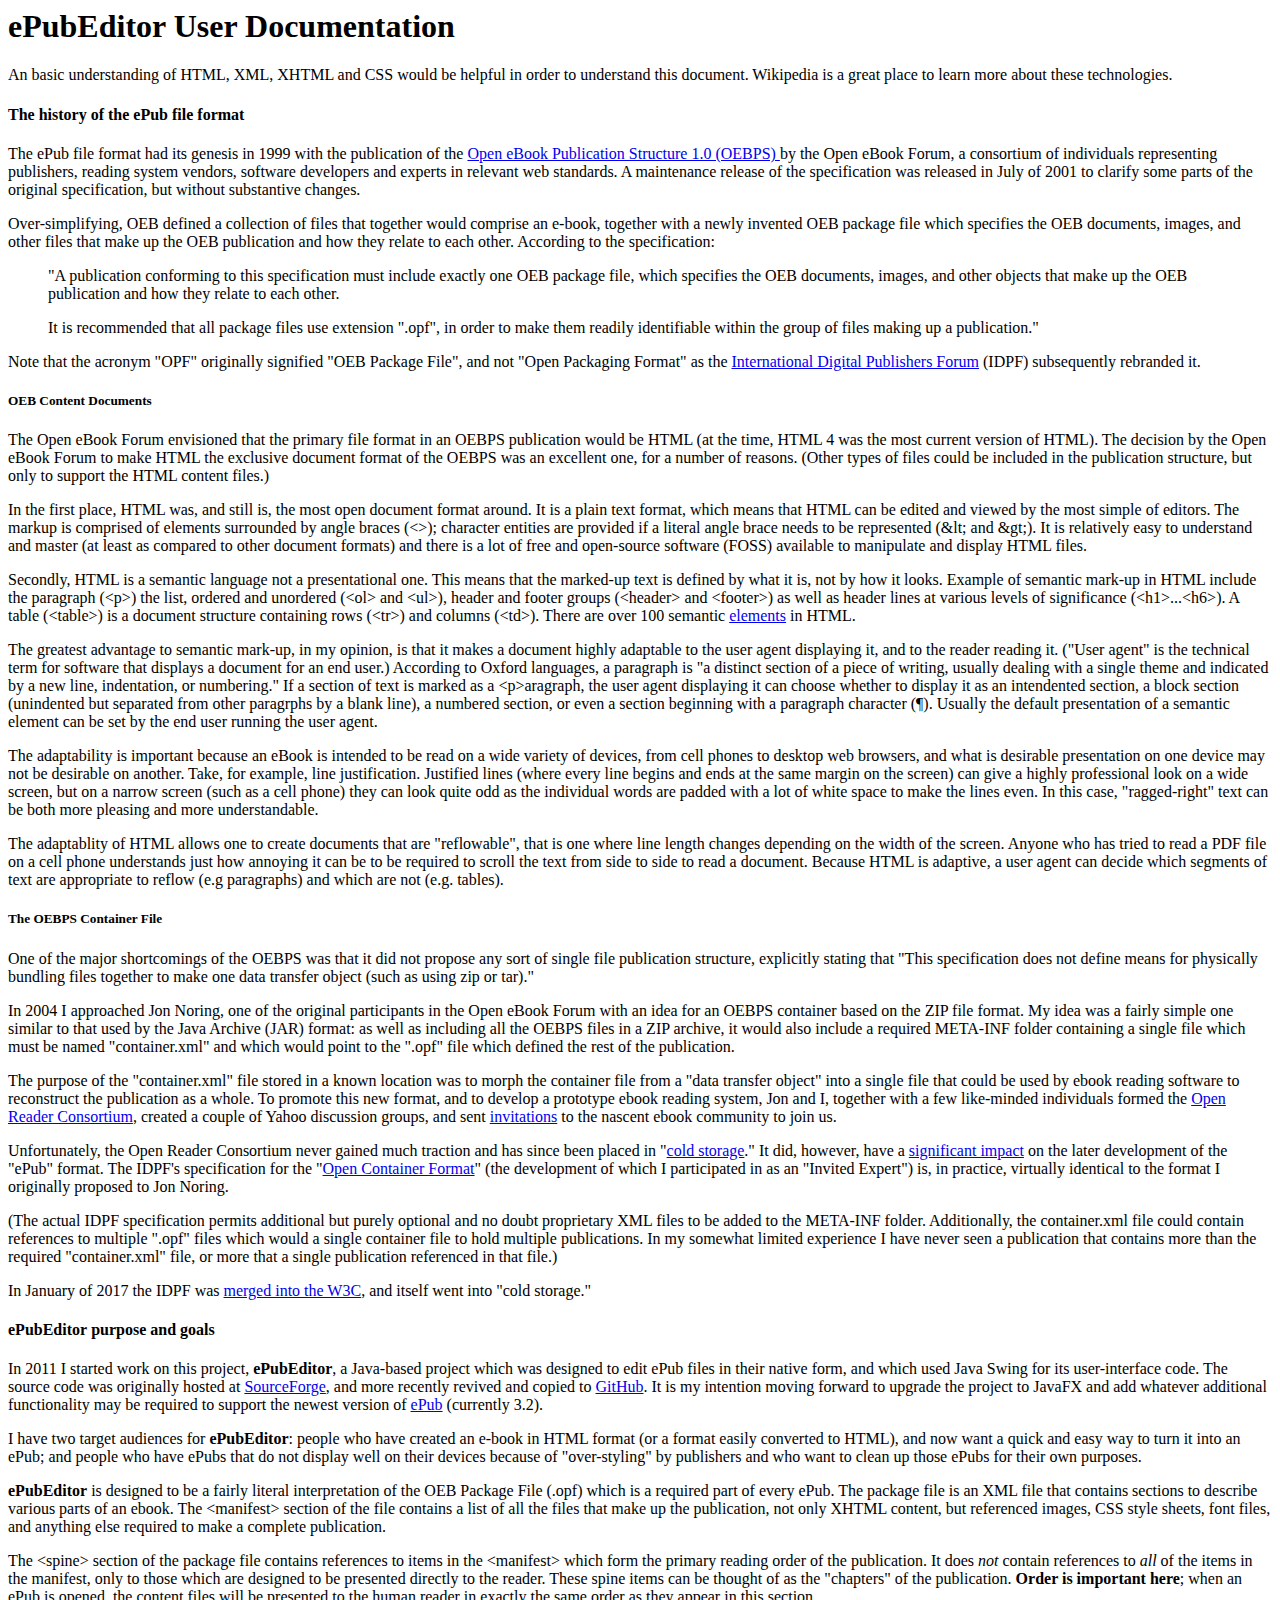
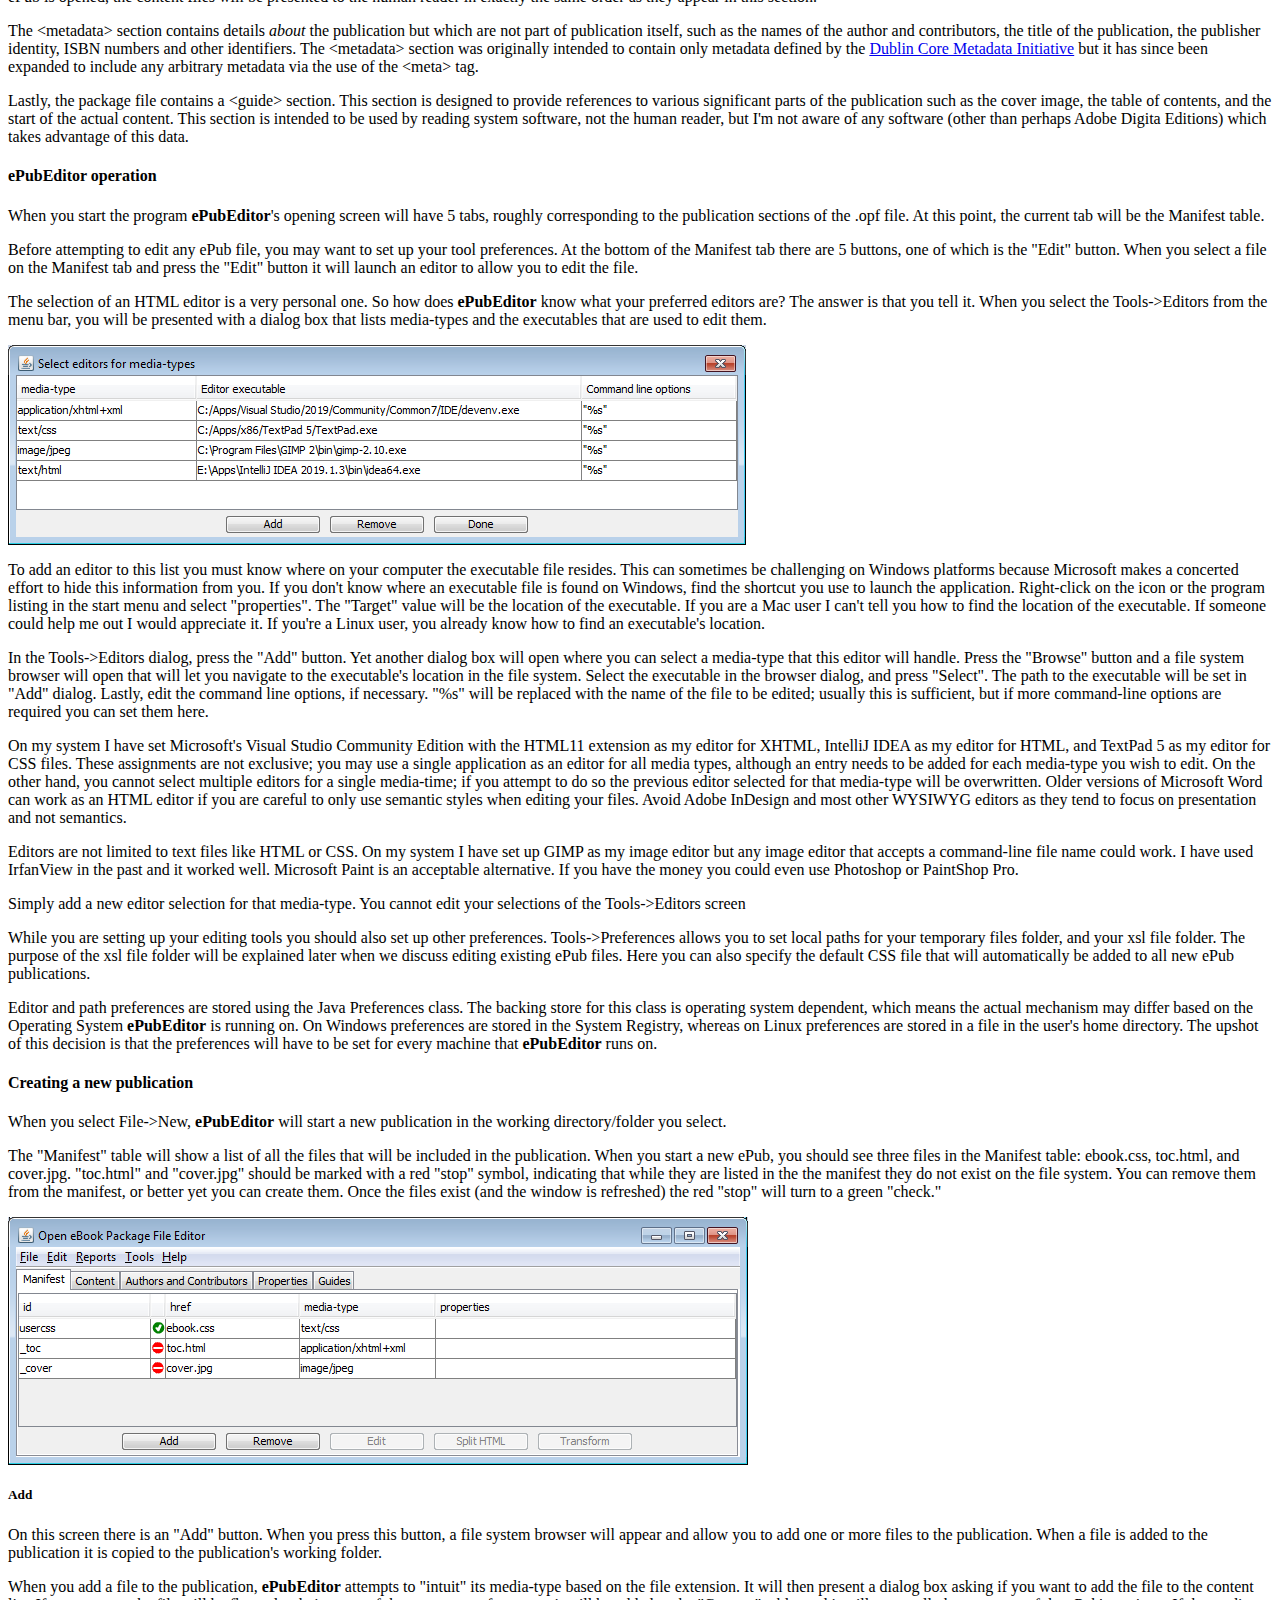
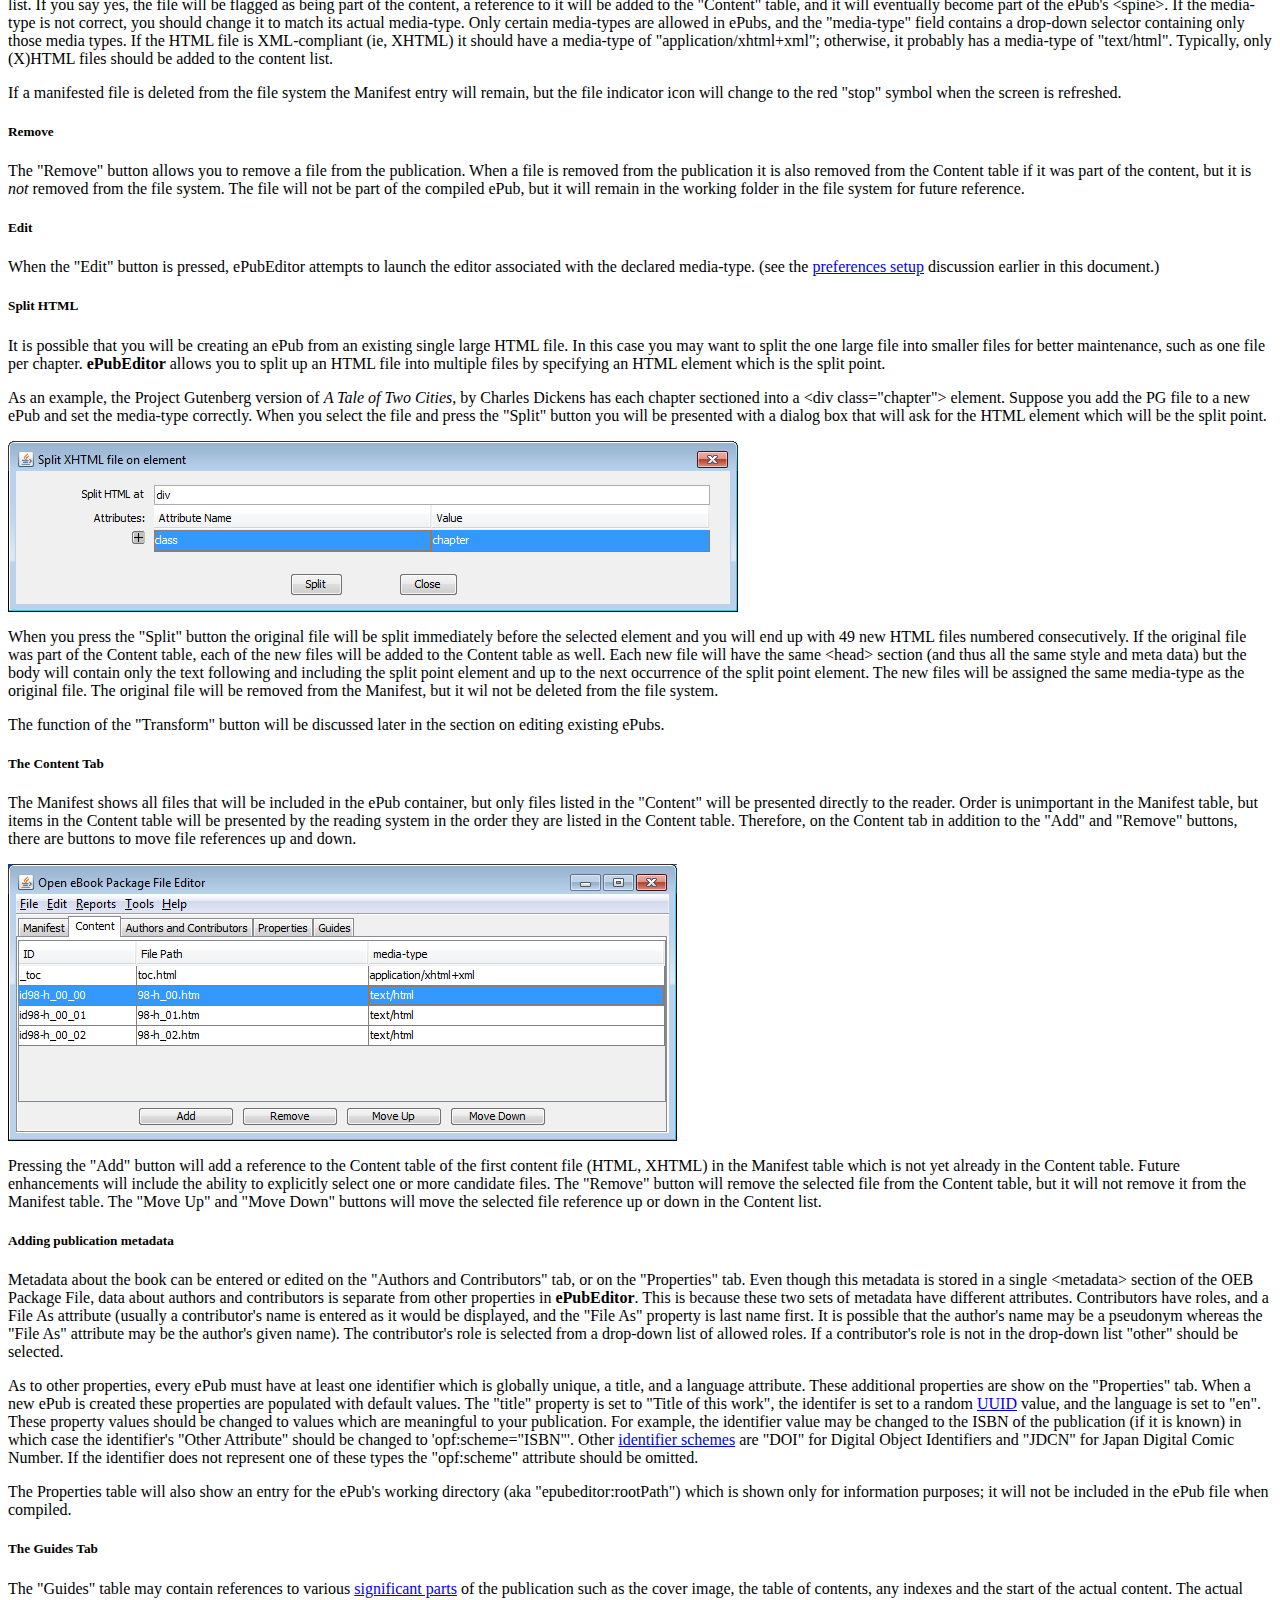
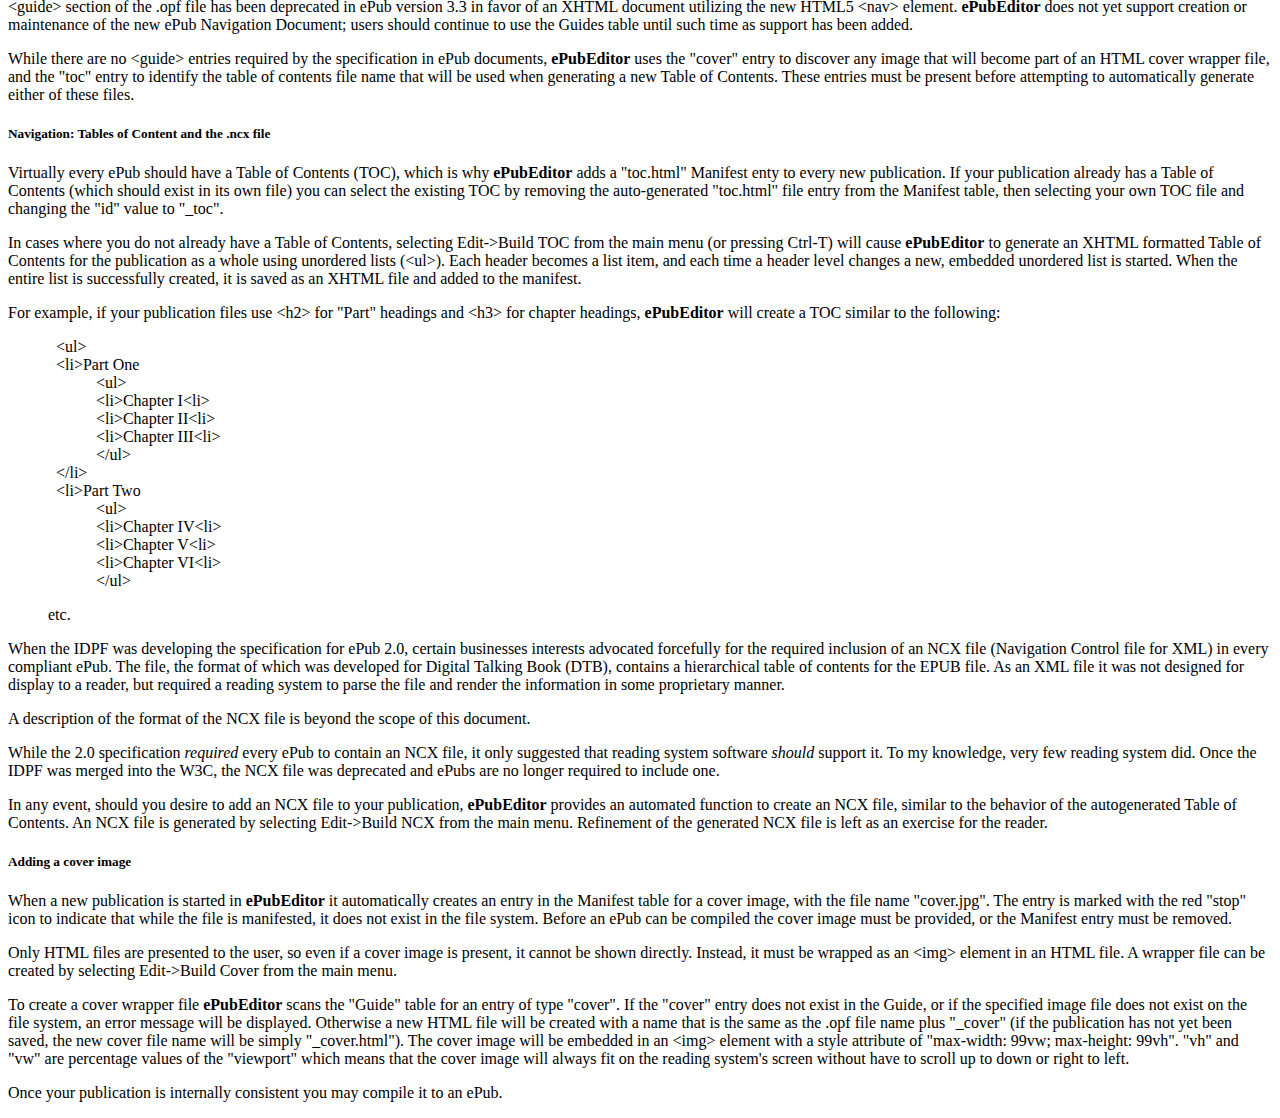
==== commit f235c907: "Ongoing documentation." ====
--- a/docs/index.html
+++ b/docs/index.html
@@ -472,6 +472,67 @@
         not remove it from the Manifest table. The "Move Up" and "Move Down"
         buttons will move the selected file reference up or down in the Content
         list.
+    </p>
+
+     <h5>Adding publication metadata</h5>
+
+    <p>
+        Metadata about the book can be entered or edited on the "Authors and
+        Contributors" tab, or on the "Properties" tab. Even though this metadata
+        is stored in a single &lt;metadata&gt; section of the OEB Package File,
+        data about authors and contributors is separate from other properties
+        in <b>ePubEditor</b>. This is because these two sets of metadata have
+        different attributes. Contributors have roles, and a File As attribute
+        (usually a contributor's name is entered as it would be displayed, and
+        the "File As" property is last name first. It is possible that the 
+        author's name may be a pseudonym whereas the "File As" attribute may be
+        the author's given name). The contributor's role is selected from a 
+        drop-down list of allowed roles. If a contributor's role is not in the
+        drop-down list "other" should be selected.
+    </p>
+    <p>
+        As to other properties, every ePub must have at least one identifier
+        which is globally unique, a title, and a language attribute. These
+        additional properties are show on the "Properties" tab. When a new ePub
+        is created these properties are populated with default values. The "title"
+        property is set to "Title of this work", the identifer is set to a random
+        <a href="https://en.wikipedia.org/wiki/Universally_unique_identifier">UUID</a>
+        value, and the language is set to "en". These property values should be
+        changed to values which are meaningful to your publication. For example,
+        the identifier value may be changed to the ISBN of the publication (if
+        it is known) in which case the identifier's "Other Attribute" should be
+        changed to 'opf:scheme="ISBN"'. Other <a href="http://idpf.github.io/epub-registries/identifiers/">identifier
+        schemes</a> are "DOI" for Digital Object Identifiers and "JDCN" for Japan
+        Digital Comic Number. If the identifier does not represent one of these
+        types the "opf:scheme" attribute should be omitted.
+    </p>
+    <p>
+        The Properties table will also show an entry for the ePub's working 
+        directory (aka "epubeditor:rootPath") which is shown only for information
+        purposes; it will not be included in the ePub file when compiled. 
+    </p>
+
+   <h5>The Guides Tab</h5>
+
+    <p>
+        The "Guides" table may contain references to various 
+        <a href="http://idpf.org/epub/20/spec/OPF_2.0.1_draft.htm#Section2.6">significant
+        parts</a> of the publication such as the cover image, the table of 
+        contents, any indexes and the start of the actual content. The actual
+        &lt;guide&gt; section of the .opf file has been deprecated in ePub version
+        3.3 in favor of an XHTML document utilizing the new HTML5 &lt;nav&gt;
+        element. <b>ePubEditor</b> does not yet support creation or maintenance
+        of the new ePub Navigation Document; users should continue to use the Guides
+        table until such time as support has been added.
+    </p>
+
+    <p>
+        While there are no &lt;guide&gt; entries required by the specification
+        in ePub documents, <b>ePubEditor</b> uses the "cover" entry to discover
+        any image that will become part of an HTML cover wrapper file, and the
+        "toc" entry to identify the table of contents file name that will be 
+        used when generating a new Table of Contents. These entries must be 
+        present before attempting to automatically generate either of these files.
     </p>
 
     <h5>Navigation: Tables of Content and the .ncx file</h5>
@@ -553,35 +614,7 @@
         for the reader.
     </p>
 
-     <h5>Adding publication metadata</h5>
-
-    <p>
-        Metadata about the book can be entered or edited on the "Authors and
-        Contributors" tab, or on the "Properties" tab. Even though this metadata
-        is stored in a single &lt;metadata&gt; section of the OEB Package File,
-        data about authors and contributors is separate from other properties
-        in <b>ePubEditor</b>. This is because these two sets of metadata have
-        different attributes. Contributors have roles, and a File As attribute
-        (usually a contributor's name is entered as it would be displayed, and
-        the "File As" property is last name first. It is possible that the author's
-        name may be a pseudonym whereas the "File As" attribute may be the author's
-        given name).
-    </p>
-    <p>
-        The contributor's role is selected from a drop-down list of allowed roles.
-        If a contributor's role is not in the drop-down list "other" should be
-        selected.
-    </p>
-    <p>
-        In other properties, every ePub must have at least one identifier which
-        is globally unique, a title, and a language attribute. The "Properties"
-        tab will also show an entry for the ePub's working directly (aka
-        "epubeditor:rootPath") which is only for information; it will not
-        be indluded in the ePub file when compiled. Once your publication is
-        internally consistent you may compile it to an ePub.
-    </p>
-
-   <h5>Adding a cover image</h5>
+    <h5>Adding a cover image</h5>
 
     <p>
         When a new publication is started in <b>ePubEditor</b> it automatically
@@ -593,14 +626,27 @@
     </p>
 
     <p>
-        It should be noted that only HTML files are presented to the user, so
-        even if a cover image is present, it will not be shown. Instead, it 
-        must be wrapped as an &lt;img&gt; element in an HTML file.
-    </p>
-
-
-    <h4><i>Saved for later</i></h4>
-
-
+        Only HTML files are presented to the user, so even if a cover image is
+        present, it cannot be shown directly. Instead, it must be wrapped as an
+        &lt;img&gt; element in an HTML file. A wrapper file can be created by
+        selecting Edit&#8209;&gt;Build&#160;Cover from the main menu. 
+    </p>
+
+    <p>
+        To create a cover wrapper file <b>ePubEditor</b> scans the "Guide" table
+        for an entry of type "cover". If the "cover" entry does not exist in the
+        Guide, or if the specified image file does not exist on the file system,
+        an error message will be displayed. Otherwise a new HTML file will be
+        created with a name that is the same as the .opf file name plus "_cover"
+        (if the publication has not yet been saved, the new cover file name will
+        be simply "_cover.html"). The cover image will be embedded in an
+        &lt;img&gt; element with a style attribute of "max-width: 99vw; 
+        max-height: 99vh". "vh" and "vw" are percentage values of the "viewport"
+        which means that the cover image will always fit on the reading system's
+        screen without have to scroll up to down or right to left.
+    </p>
+
+    <p> Once your publication is
+        internally consistent you may compile it to an ePub.</p>
 </body>
 </html>
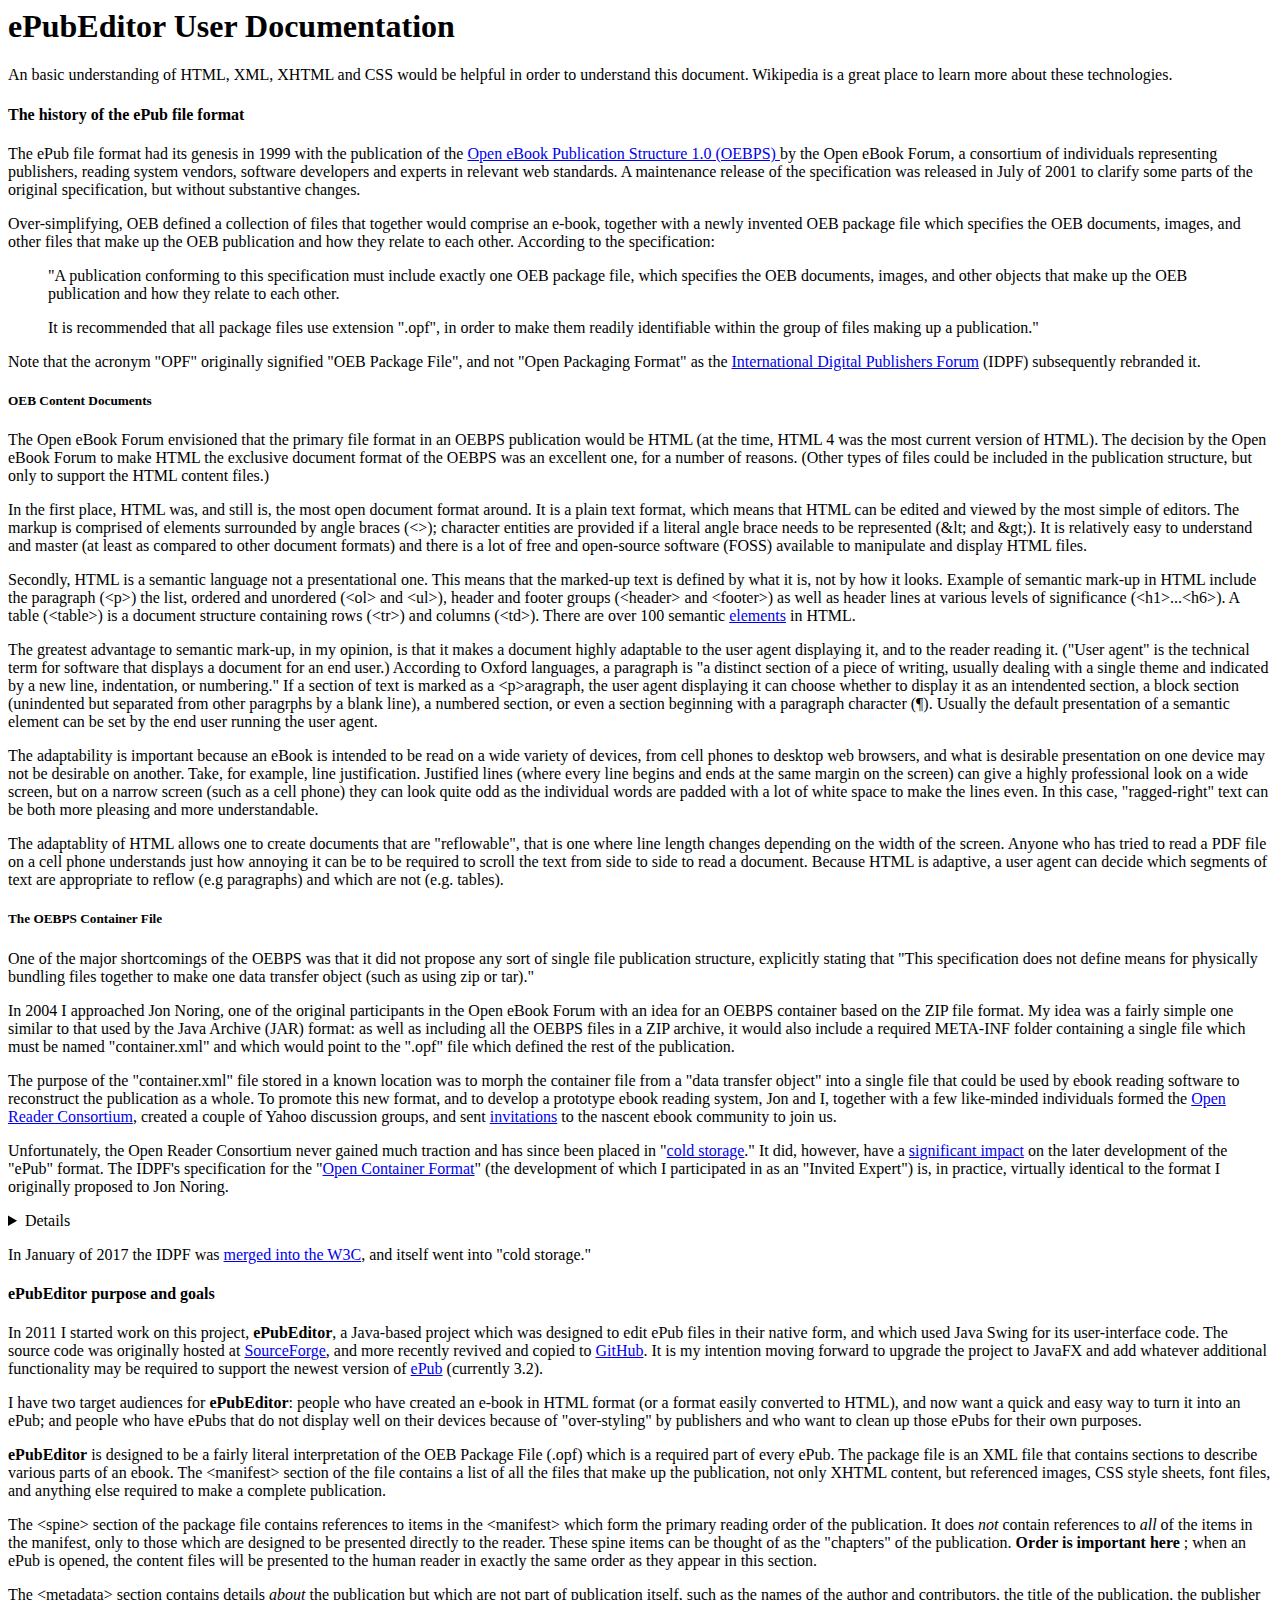
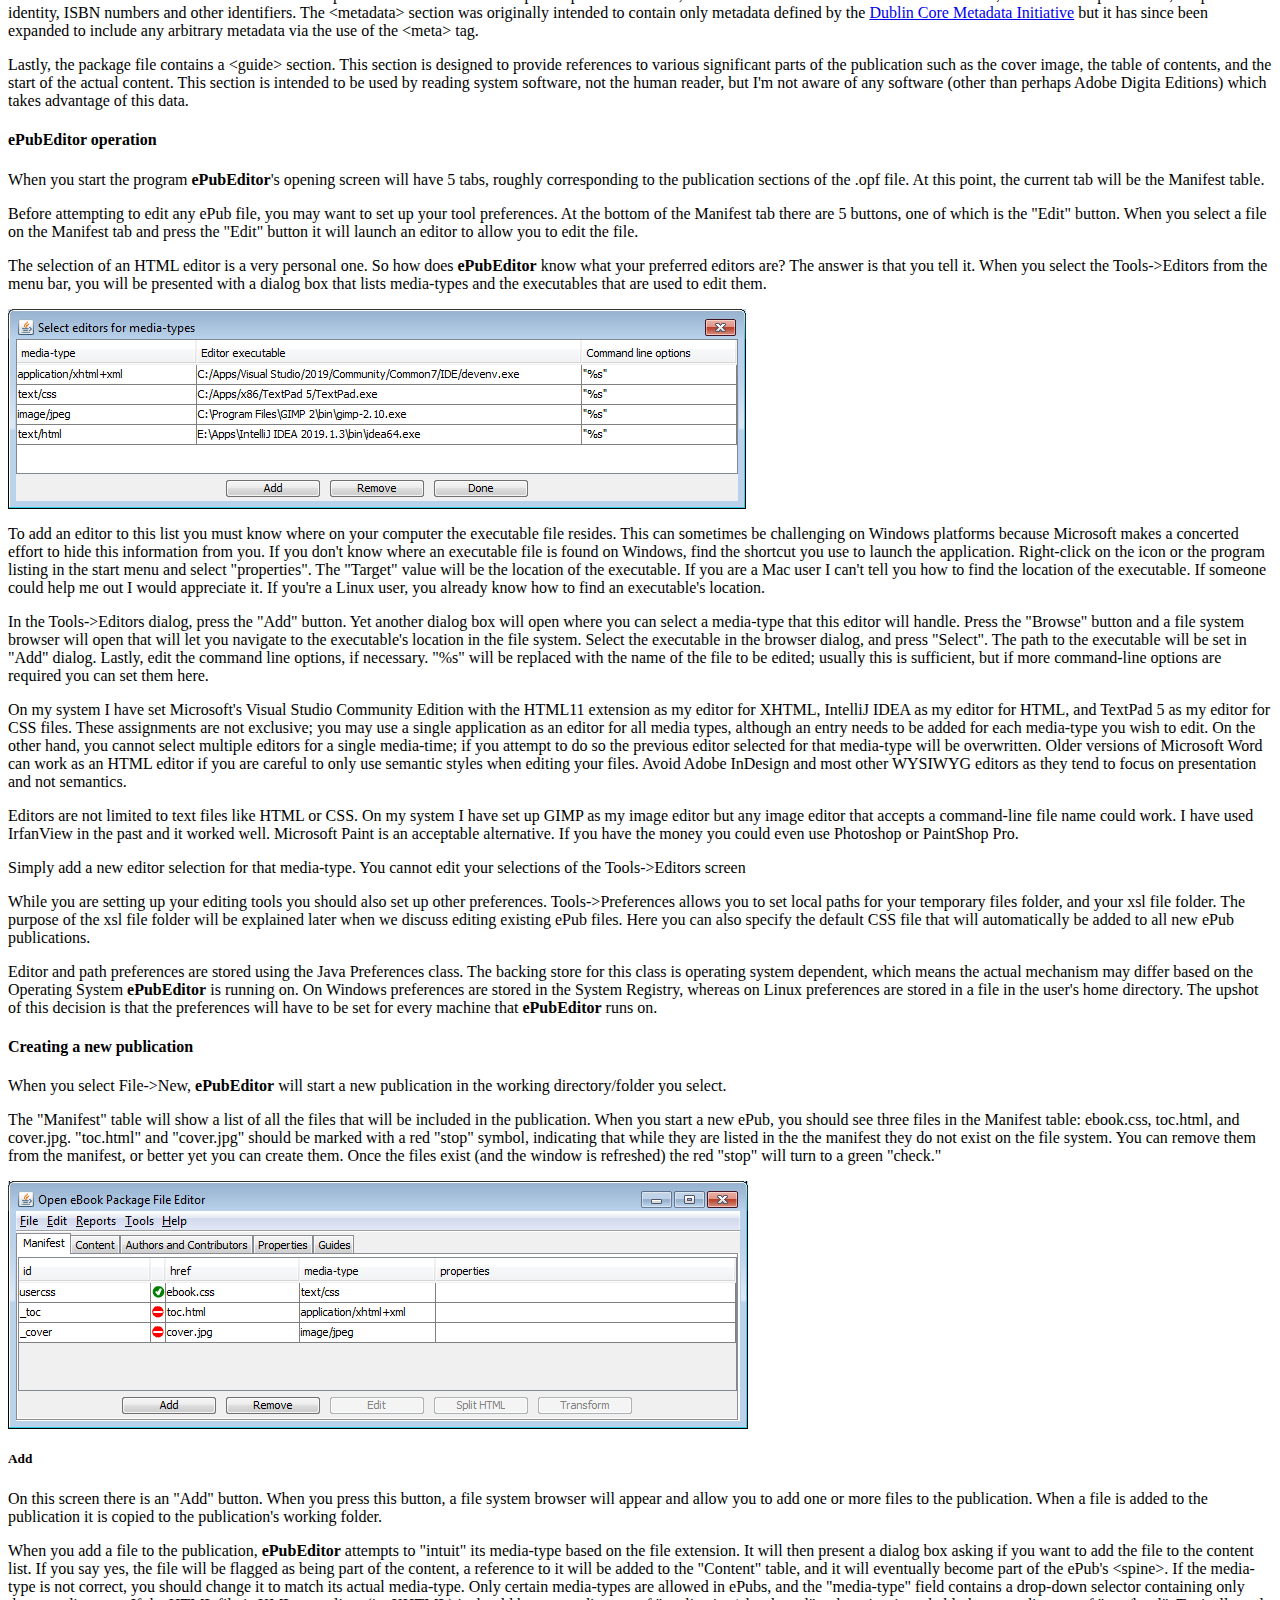
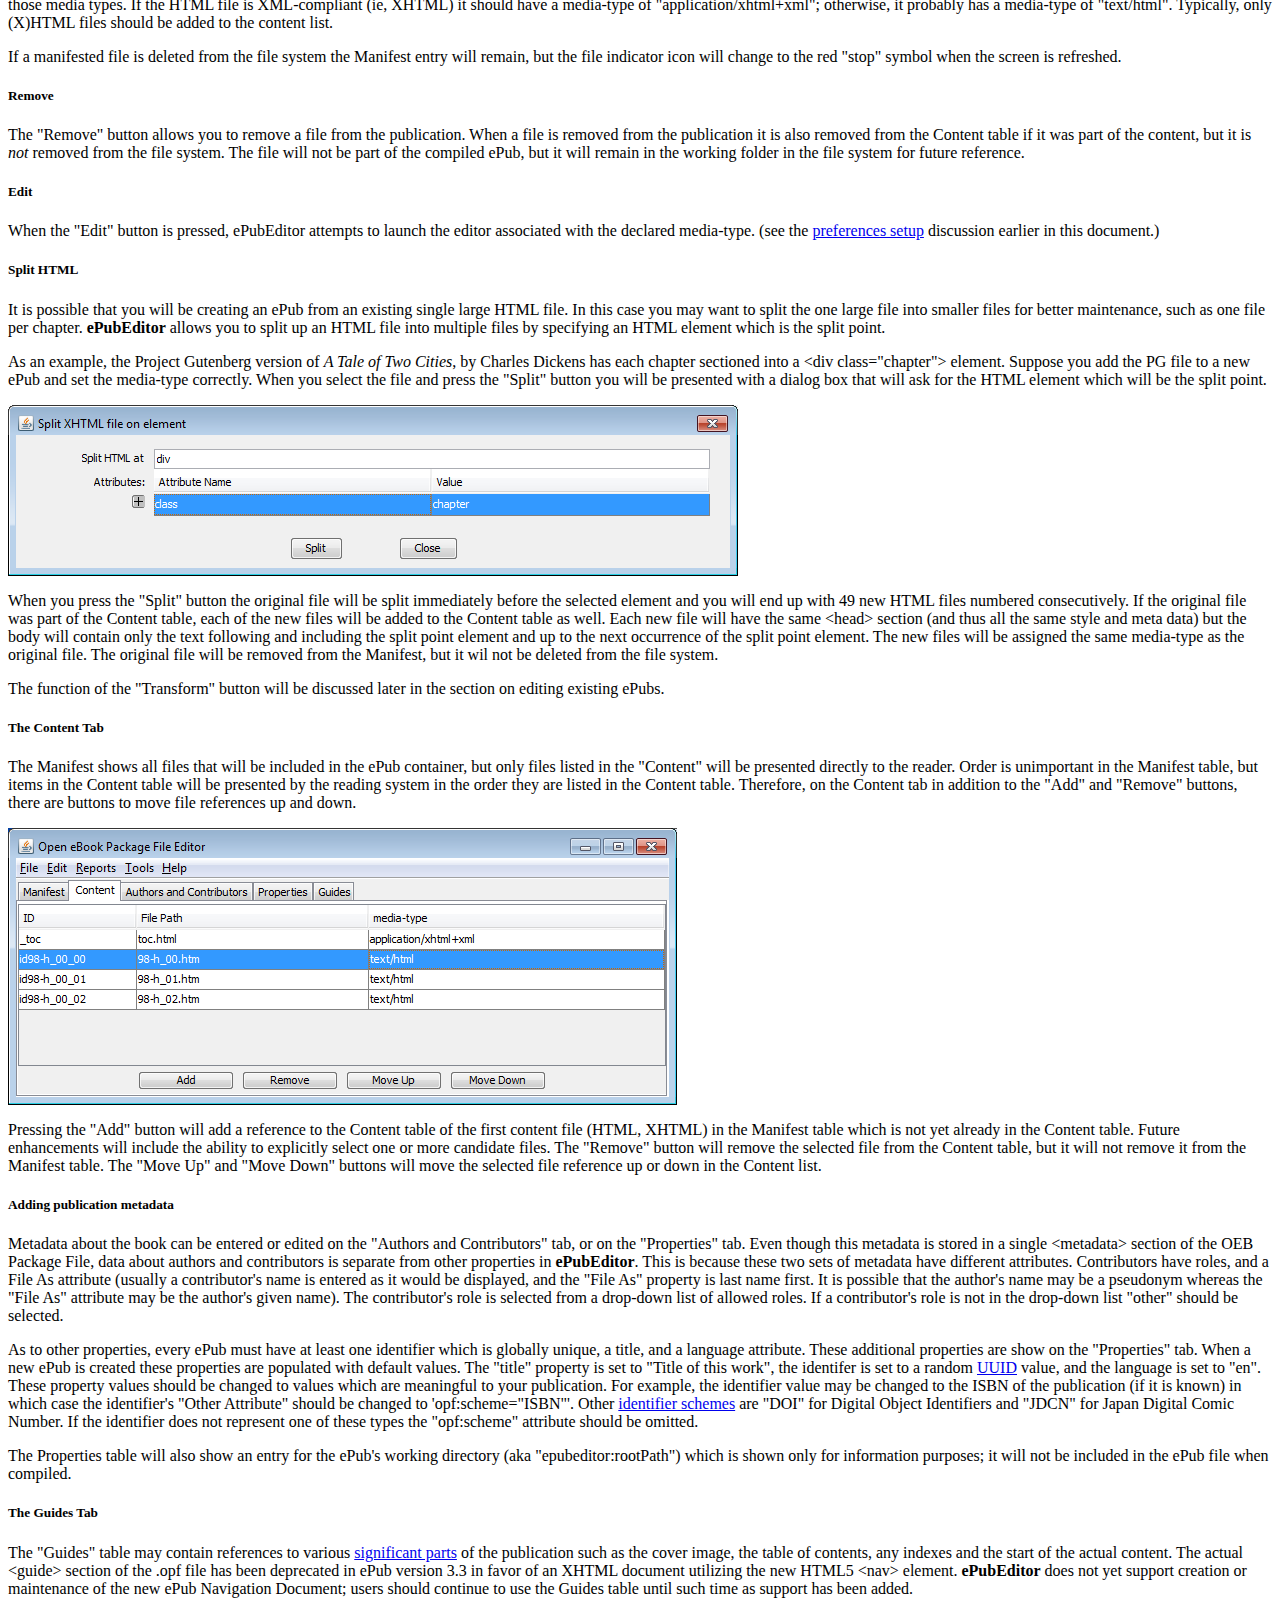
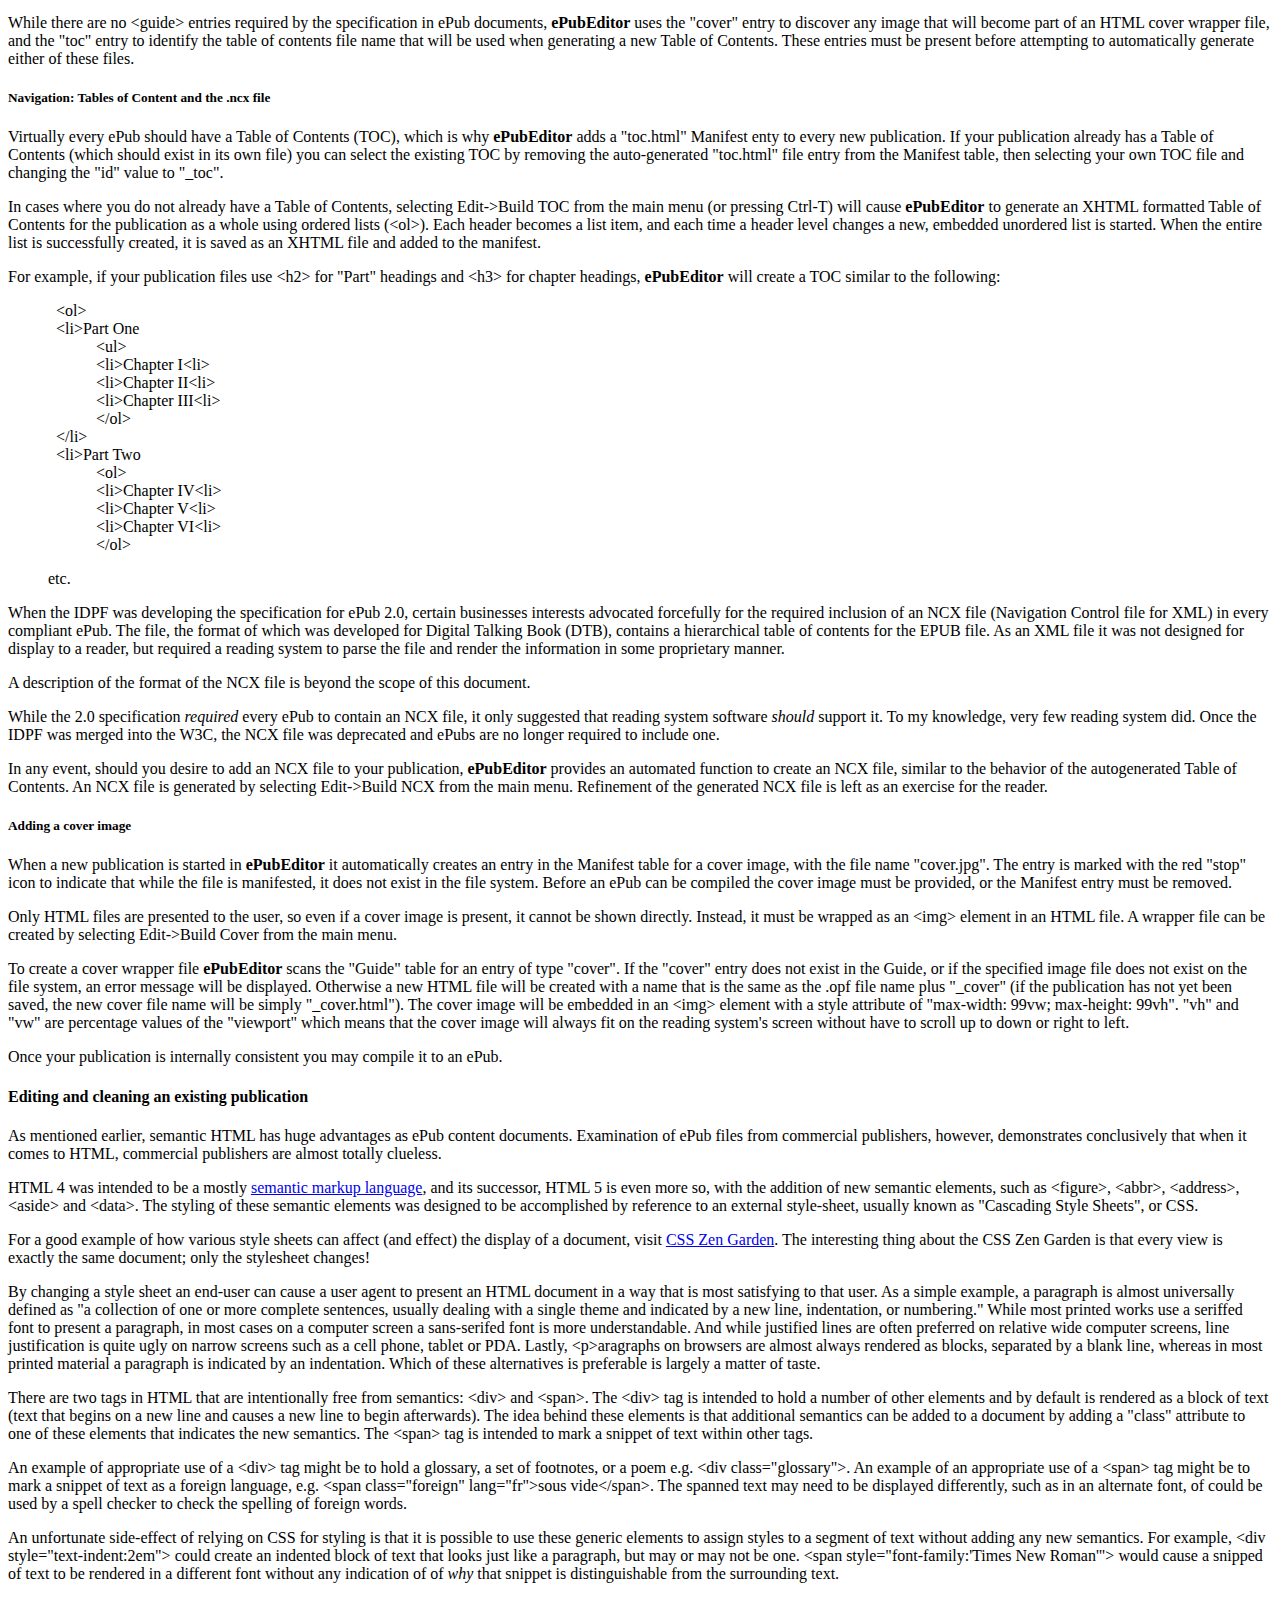
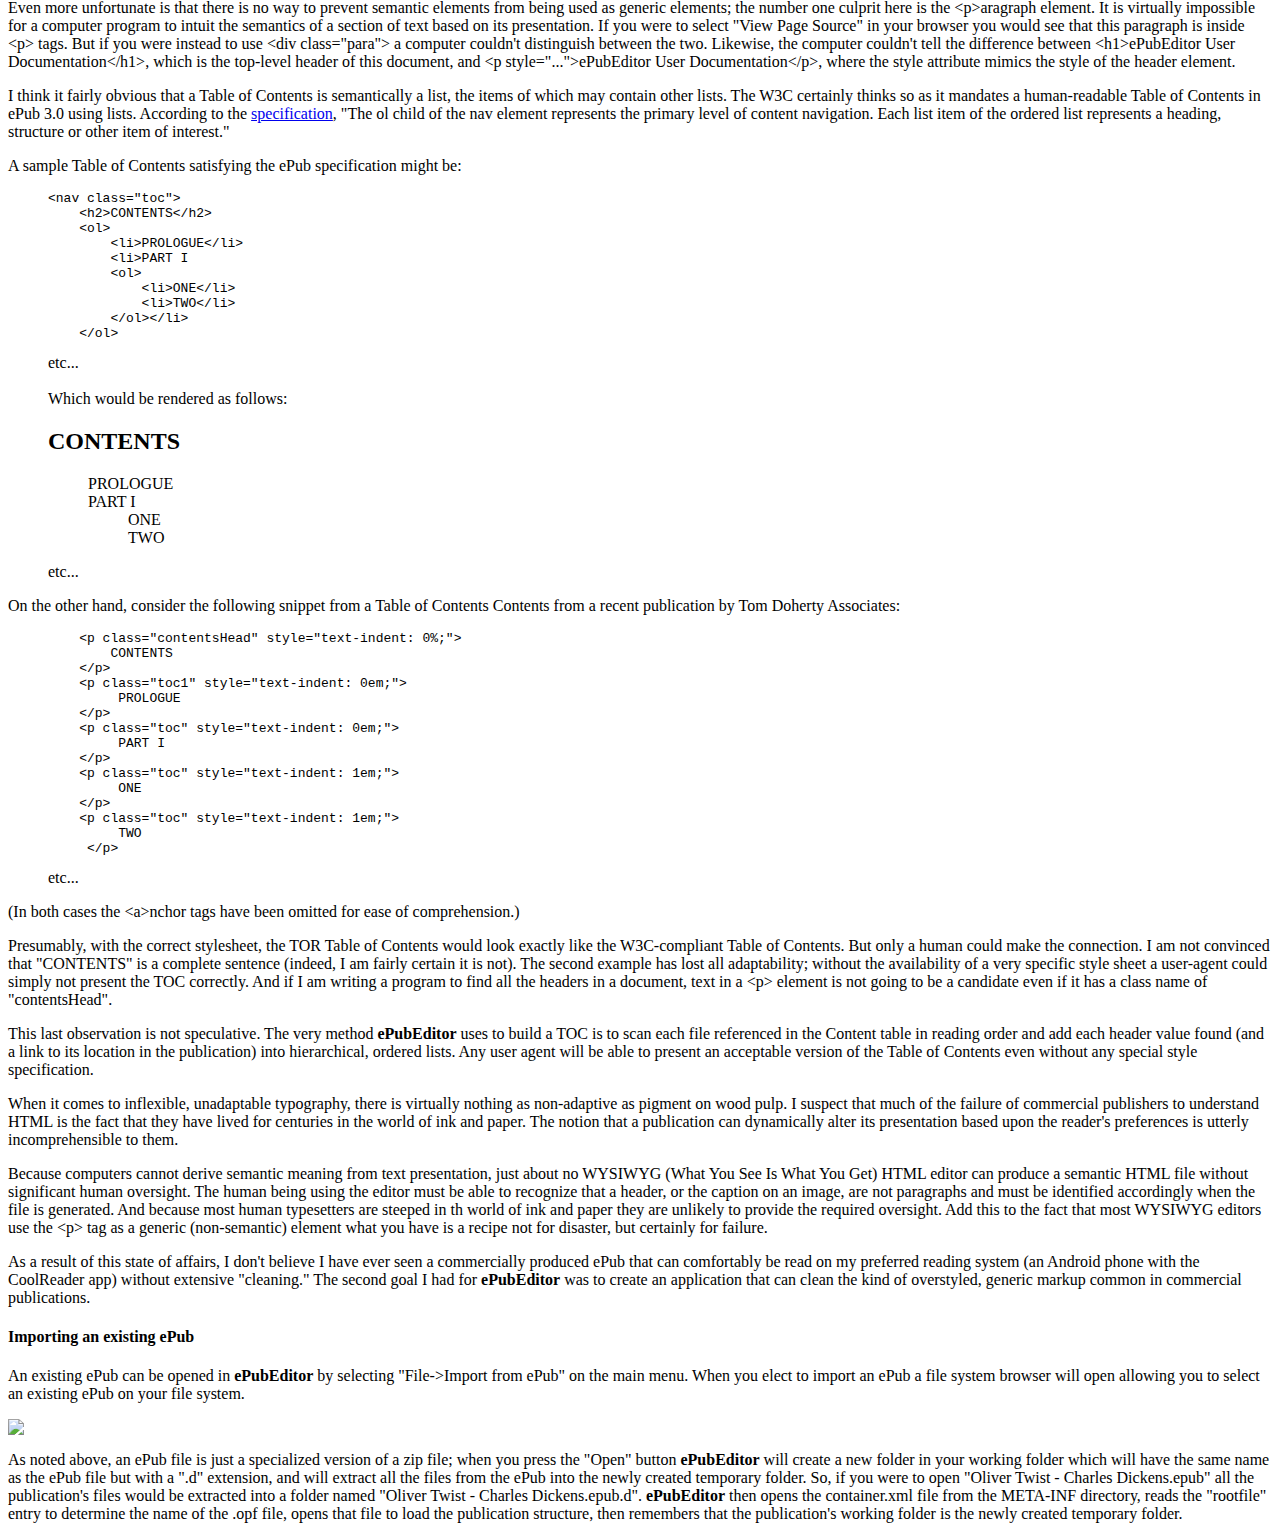
==== commit 7be2e7e5: "Ongoing documentation." ====
--- a/docs/index.html
+++ b/docs/index.html
@@ -1,7 +1,7 @@
-<html>
+<html lang="en">
 <head>
-<title>ePubEditor</title>
-<meta http-equiv="Content-Type" content="text/html;" lang="en"/>
+    <title>ePubEditor</title>
+    <meta http-equiv="content-type" content="text/html;" lang="en"/>
 </head>
 <body>
     <h1>ePubEditor User Documentation</h1>
@@ -15,10 +15,8 @@
 
     <p>
         The ePub file format had its genesis in 1999 with the publication of the
-        <a href="http://web.archive.org/web/20101212183516/http://idpf.org/oebps/oebps1.0/download/oeb1-oebps.htm">
-            Open
-            eBook Publication Structure 1.0 (OEBPS)
-        </a> by the Open eBook Forum, a consortium
+        <a href="http://web.archive.org/web/20101212183516/http://idpf.org/oebps/oebps1.0/download/oeb1-oebps.htm">Open
+        eBook Publication Structure 1.0 (OEBPS) </a> by the Open eBook Forum, a consortium
         of individuals representing publishers, reading system vendors, software
         developers and experts in relevant web standards. A maintenance release of the
         specification was released in July of 2001 to clarify some parts of the original
@@ -45,8 +43,8 @@
         </p>
     </blockquote>
     <p>
-        Note that the acronym "OPF" originally signified "OEB Package File", and 
-        not "Open Packaging Format" as the <a href="http://idpf.org/">International 
+        Note that the acronym "OPF" originally signified "OEB Package File", and
+        not "Open Packaging Format" as the <a href="http://idpf.org/">International
         Digital Publishers Forum</a> (IDPF) subsequently rebranded it.
     </p>
 
@@ -54,7 +52,7 @@
 
     <p>
         The Open eBook Forum envisioned that the primary file format in an OEBPS
-        publication would be HTML (at the time, HTML 4 was the most current 
+        publication would be HTML (at the time, HTML 4 was the most current
         version of HTML). The decision by the Open eBook Forum to make HTML the
         exclusive document format of the OEBPS was an excellent one, for a number
         of reasons. (Other types of files could be included in the publication
@@ -68,7 +66,7 @@
         elements surrounded by angle braces (&lt;&gt;); character entities are
         provided if a literal angle brace needs to be represented (&amp;lt; and
         &amp;gt;). It is relatively easy to understand and master (at least as
-        compared to other document formats) and there is a lot of free and 
+        compared to other document formats) and there is a lot of free and
         open-source software (FOSS) available to manipulate and display HTML files.
     </p>
 
@@ -113,7 +111,7 @@
     </p>
 
     <p>
-        The adaptablity of HTML allows one to create documents that are 
+        The adaptablity of HTML allows one to create documents that are
         "reflowable", that is one where line length changes depending on
         the width of the screen. Anyone who has tried to read a PDF file
         on a cell phone understands just how annoying it can be to be
@@ -159,14 +157,13 @@
         since been placed in "<a href="http://jonnoring.net/OpenReader/index.html">cold storage</a>."
         It did, however, have a
         <a href="https://web.archive.org/web/20170118033049/http://blogs.adobe.com/billmccoy/2007/01/openreader_vict.html">significant
-        impact</a> on the later development of the "ePub" format. The IDPF's
-        specification for the
-        "<a href="http://idpf.org/epub/20/spec/OCF_2.0.1_draft.doc">Open
-        Container Format</a>" (the development of which I participated in as an
-        "Invited Expert") is, in practice, virtually identical to the format I
-        originally proposed to Jon Noring.
-    </p>
-    <aside>
+        impact</a> on the later development of the "ePub" format. The IDPF's specification for the
+        "<a href="http://idpf.org/epub/20/spec/OCF_2.0.1_draft.doc">Open Container
+        Format</a>" (the development of which I participated in as an "Invited
+        Expert") is, in practice, virtually identical to the format I originally
+        proposed to Jon Noring.
+    </p>
+    <details>
         (The actual IDPF specification permits additional but purely optional and
         no doubt proprietary XML files to be added to the META-INF folder.
         Additionally, the container.xml file could contain references to multiple
@@ -174,7 +171,7 @@
         In my somewhat limited experience I have never seen a publication that
         contains more than the required "container.xml" file, or more that a
         single publication referenced in that file.)
-    </aside>
+    </details>
 
     <p>
         In January of 2017 the IDPF was
@@ -190,9 +187,9 @@
         which used Java Swing for its user-interface code. The source code was
         originally hosted at
         <a href="https://sourceforge.net/projects/epubeditor/">SourceForge</a>,
-        and more recently revived and copied to 
+        and more recently revived and copied to
         <a href="https://github.com/lpassey/ePubEditor">GitHub</a>.
-        It is my intention moving forward to upgrade the project to JavaFX and 
+        It is my intention moving forward to upgrade the project to JavaFX and
         add whatever additional functionality may be required to support the
         newest version of <a href="https://en.wikipedia.org/wiki/EPUB">ePub</a>
         (currently 3.2).
@@ -221,8 +218,10 @@
         the publication. It does <em>not</em> contain references to <em>all</em>
         of the items in the manifest, only to those which are designed to be
         presented directly to the reader. These spine items can be thought of
-        as the "chapters" of the publication. <strong> Order is important 
-        here</strong>; when an ePub is opened, the content files will be presented
+        as the "chapters" of the publication. <strong>
+            Order is important
+            here
+        </strong>; when an ePub is opened, the content files will be presented
         to the human reader in exactly the same order as they appear in this section.
     </p>
 
@@ -462,9 +461,9 @@
     </p>
 
     <img src="Content.png" style="max-width: 95vw" />
-    
-    <p>
-        Pressing the "Add" button will add a reference to the Content table of 
+
+    <p>
+        Pressing the "Add" button will add a reference to the Content table of
         the first content file (HTML, XHTML) in the Manifest table which is
         not yet already in the Content table. Future enhancements will include
         the ability to explicitly select one or more candidate files. The "Remove"
@@ -474,7 +473,7 @@
         list.
     </p>
 
-     <h5>Adding publication metadata</h5>
+    <h5>Adding publication metadata</h5>
 
     <p>
         Metadata about the book can be entered or edited on the "Authors and
@@ -484,9 +483,9 @@
         in <b>ePubEditor</b>. This is because these two sets of metadata have
         different attributes. Contributors have roles, and a File As attribute
         (usually a contributor's name is entered as it would be displayed, and
-        the "File As" property is last name first. It is possible that the 
+        the "File As" property is last name first. It is possible that the
         author's name may be a pseudonym whereas the "File As" attribute may be
-        the author's given name). The contributor's role is selected from a 
+        the author's given name). The contributor's role is selected from a
         drop-down list of allowed roles. If a contributor's role is not in the
         drop-down list "other" should be selected.
     </p>
@@ -506,18 +505,19 @@
         Digital Comic Number. If the identifier does not represent one of these
         types the "opf:scheme" attribute should be omitted.
     </p>
-    <p>
-        The Properties table will also show an entry for the ePub's working 
+
+    <p>
+        The Properties table will also show an entry for the ePub's working
         directory (aka "epubeditor:rootPath") which is shown only for information
-        purposes; it will not be included in the ePub file when compiled. 
-    </p>
-
-   <h5>The Guides Tab</h5>
-
-    <p>
-        The "Guides" table may contain references to various 
+        purposes; it will not be included in the ePub file when compiled.
+    </p>
+
+    <h5>The Guides Tab</h5>
+
+    <p>
+        The "Guides" table may contain references to various
         <a href="http://idpf.org/epub/20/spec/OPF_2.0.1_draft.htm#Section2.6">significant
-        parts</a> of the publication such as the cover image, the table of 
+        parts</a> of the publication such as the cover image, the table of
         contents, any indexes and the start of the actual content. The actual
         &lt;guide&gt; section of the .opf file has been deprecated in ePub version
         3.3 in favor of an XHTML document utilizing the new HTML5 &lt;nav&gt;
@@ -530,30 +530,30 @@
         While there are no &lt;guide&gt; entries required by the specification
         in ePub documents, <b>ePubEditor</b> uses the "cover" entry to discover
         any image that will become part of an HTML cover wrapper file, and the
-        "toc" entry to identify the table of contents file name that will be 
-        used when generating a new Table of Contents. These entries must be 
+        "toc" entry to identify the table of contents file name that will be
+        used when generating a new Table of Contents. These entries must be
         present before attempting to automatically generate either of these files.
     </p>
 
     <h5>Navigation: Tables of Content and the .ncx file</h5>
 
     <p>
-        Virtually every ePub should have a Table of Contents (TOC), which is why 
+        Virtually every ePub should have a Table of Contents (TOC), which is why
         <b>ePubEditor</b> adds a "toc.html" Manifest enty to every new publication.
         If your publication already has a Table of Contents (which should exist
-        in its own file) you can select the existing TOC by removing the 
+        in its own file) you can select the existing TOC by removing the
         auto-generated "toc.html" file entry from the Manifest table, then
         selecting your own TOC file and changing the "id" value to "_toc".
-     </p>
+    </p>
 
     <p>
         In cases where you do not already have a Table of Contents, selecting
         Edit&#8209;&gt;Build&#160;TOC from the main menu (or pressing Ctrl&#8209;T)
-        will cause <b>ePubEditor</b> to generate an XHTML formatted Table of 
-        Contents for the publication as a whole using unordered lists (&lt;ul&gt;). 
-        Each header becomes a list item, and each time a header level changes a 
+        will cause <b>ePubEditor</b> to generate an XHTML formatted Table of
+        Contents for the publication as a whole using ordered lists (&lt;ol&gt;).
+        Each header becomes a list item, and each time a header level changes a
         new, embedded unordered list is started. When the entire list is
-        successfully created, it is saved as an XHTML file and added to 
+        successfully created, it is saved as an XHTML file and added to
         the manifest.
     </p>
 
@@ -563,22 +563,28 @@
         similar to the following:
     </p>
     <blockquote>
-        <ul style="list-style:none;margin-left: -2em">
-            <li>&lt;ul&gt;</li>
-            <li>&lt;li&gt;Part One<ul style="list-style:none">
-            <li>&lt;ul&gt;</li>
-                <li>&lt;li&gt;Chapter I&lt;li&gt;
-                <li>&lt;li&gt;Chapter II&lt;li&gt;
-                <li>&lt;li&gt;Chapter III&lt;li&gt;
-                <li>&lt;/ul&gt;</ul></li>
-                <li>&lt;/li&gt;</li>
-            <li>&lt;li&gt;Part Two<ul style="list-style:none">
-            <li>&lt;ul&gt;</li>
-                <li>&lt;li&gt;Chapter IV&lt;li&gt;
-                <li>&lt;li&gt;Chapter V&lt;li&gt;
-                <li>&lt;li&gt;Chapter VI&lt;li&gt;
-                <li>&lt;/ul&gt;</ul></li>
-        </ul>
+        <ol style="list-style:none;margin-left: -2em">
+            <li>&lt;ol&gt;</li>
+            <li>
+                &lt;li&gt;Part One<ol style="list-style:none">
+                    <li>&lt;ul&gt;</li>
+                    <li>&lt;li&gt;Chapter I&lt;li&gt;
+                    <li>&lt;li&gt;Chapter II&lt;li&gt;
+                    <li>&lt;li&gt;Chapter III&lt;li&gt;
+                    <li>&lt;/ol&gt;
+                </ol>
+            </li>
+            <li>&lt;/li&gt;</li>
+            <li>
+                &lt;li&gt;Part Two<ul style="list-style:none">
+                    <li>&lt;ol&gt;</li>
+                    <li>&lt;li&gt;Chapter IV&lt;li&gt;
+                    <li>&lt;li&gt;Chapter V&lt;li&gt;
+                    <li>&lt;li&gt;Chapter VI&lt;li&gt;
+                    <li>&lt;/ol&gt;
+                </ul>
+            </li>
+        </ol>
         etc.
     </blockquote>
 
@@ -588,9 +594,9 @@
         an NCX file (Navigation Control file for XML) in every compliant ePub.
         The file, the format of which was developed for Digital Talking Book
         (DTB), contains a hierarchical table of contents for the EPUB file.
-        As an XML file it was not designed for display to a reader, but 
+        As an XML file it was not designed for display to a reader, but
         required a reading system to parse the file and render the information
-        in some proprietary manner. 
+        in some proprietary manner.
     </p>
 
     <p>
@@ -619,7 +625,7 @@
     <p>
         When a new publication is started in <b>ePubEditor</b> it automatically
         creates an entry in the Manifest table for a cover image, with the file
-        name "cover.jpg". The entry is marked with the red "stop" icon to 
+        name "cover.jpg". The entry is marked with the red "stop" icon to
         indicate that while the file is manifested, it does not exist in the
         file system. Before an ePub can be compiled the cover image must be
         provided, or the Manifest entry must be removed.
@@ -629,7 +635,7 @@
         Only HTML files are presented to the user, so even if a cover image is
         present, it cannot be shown directly. Instead, it must be wrapped as an
         &lt;img&gt; element in an HTML file. A wrapper file can be created by
-        selecting Edit&#8209;&gt;Build&#160;Cover from the main menu. 
+        selecting Edit&#8209;&gt;Build&#160;Cover from the main menu.
     </p>
 
     <p>
@@ -640,13 +646,257 @@
         created with a name that is the same as the .opf file name plus "_cover"
         (if the publication has not yet been saved, the new cover file name will
         be simply "_cover.html"). The cover image will be embedded in an
-        &lt;img&gt; element with a style attribute of "max-width: 99vw; 
+        &lt;img&gt; element with a style attribute of "max-width: 99vw;
         max-height: 99vh". "vh" and "vw" are percentage values of the "viewport"
         which means that the cover image will always fit on the reading system's
         screen without have to scroll up to down or right to left.
     </p>
 
-    <p> Once your publication is
-        internally consistent you may compile it to an ePub.</p>
+    <p>
+        Once your publication is
+        internally consistent you may compile it to an ePub.
+    </p>
+
+    <h4>Editing and cleaning an existing publication</h4>
+
+    <p>
+        As mentioned earlier, semantic HTML has huge advantages as ePub content
+        documents. Examination of ePub files from commercial publishers, however,
+        demonstrates conclusively that when it comes to HTML, commercial publishers
+        are almost totally clueless.
+    </p>
+
+    <p>
+        HTML 4 was intended to be a mostly <a href="https://en.wikipedia.org/wiki/Semantic_HTML">semantic
+        markup language</a>, and its successor, HTML 5 is even more so, with
+        the addition of new semantic elements, such as &lt;figure&gt;, &lt;abbr&gt;,
+        &lt;address&gt;, &lt;aside&gt; and &lt;data&gt;. The styling of these semantic
+        elements was designed to be accomplished by reference to an external
+        style-sheet, usually known as "Cascading Style Sheets", or CSS.
+    </p>
+
+    <p>
+        For a good example of how various style sheets can affect (and effect)
+        the display of a document, visit <a href="http://www.csszengarden.com/">CSS
+        Zen Garden</a>. The interesting thing about the CSS Zen Garden is that
+        every view is exactly the same document; only the stylesheet changes!
+    </p>
+
+    <p>
+        By changing a style sheet an end-user can cause a user agent to
+        present an HTML document in a way that is most satisfying to that user.
+        As a simple example, a paragraph is almost universally defined as "a
+        collection of one or more complete sentences, usually dealing with a
+        single theme and indicated by a new line, indentation, or numbering."
+        While most printed works use a seriffed font to present a paragraph,
+        in most cases on a computer screen a sans-serifed font is more
+        understandable. And while justified lines are often preferred on
+        relative wide computer screens, line justification is quite ugly on
+        narrow screens such as a cell phone, tablet or PDA. Lastly,
+        &lt;p&gt;aragraphs on browsers are almost always rendered as blocks,
+        separated by a blank line, whereas in most printed material a paragraph
+        is indicated by an indentation. Which of these alternatives is
+        preferable is largely a matter of taste.
+    </p>
+
+    <p>
+        There are two tags in HTML that are intentionally free from semantics:
+        &lt;div&gt; and &lt;span&gt;. The &lt;div&gt; tag is intended to hold
+        a number of other elements and by default is rendered as a block of
+        text (text that begins on a new line and causes a new line to begin
+        afterwards). The idea behind these elements is that
+        additional semantics can be added to a document by adding a "class"
+        attribute to one of these elements that indicates the new semantics.
+        The &lt;span&gt; tag is intended to mark a snippet of text within
+        other tags.
+    </p>
+
+    <p>
+        An example of appropriate use of a &lt;div&gt; tag might be to hold
+        a glossary, a set of footnotes, or a poem e.g. &lt;div class="glossary">.
+        An example of an appropriate use of a &lt;span&gt; tag might be to
+        mark a snippet of text as a foreign language, e.g. &lt;span
+        class="foreign" lang="fr"&gt;sous vide&lt;/span&gt;. The spanned
+        text may need to be displayed differently, such as in an alternate
+        font, of could be used by a spell checker to check the spelling of
+        foreign words.
+    </p>
+
+    <p>
+        An unfortunate side-effect of relying on CSS for styling is that it is
+        possible to use these generic elements to assign styles to a segment of
+        text without adding any new semantics. For example, &lt;div
+        style="text-indent:2em"&gt; could create an indented block of text that
+        looks just like a paragraph, but may or may not be one. &lt;span
+        style="font-family:'Times New Roman'"&gt; would cause a snipped of text
+        to be rendered in a different font without any indication of of <em>why</em>
+        that snippet is distinguishable from the surrounding text.
+    </p>
+
+    <p>
+        Even more unfortunate is that there is no way to prevent semantic elements
+        from being used as generic elements; the number one culprit here is the
+        &lt;p&gt;aragraph element. It is virtually impossible for a computer
+        program to intuit the semantics of a section of text based on its
+        presentation. If you were to select "View Page Source" in your browser
+        you would see that this paragraph is inside &lt;p&gt; tags. But if you
+        were instead to use &lt;div class="para"&gt; a computer couldn't
+        distinguish between the two. Likewise, the computer couldn't tell the
+        difference between &lt;h1&gt;ePubEditor User Documentation&lt;/h1&gt;,
+        which is the top-level header of this document, and &lt;p style="..."&gt;ePubEditor
+        User Documentation&lt;/p&gt;, where the style attribute mimics the style of
+        the header element.
+    </p>
+
+    <p>
+        I think it fairly obvious that a Table of Contents is semantically a
+        list, the items of which may contain other lists. The W3C certainly
+        thinks so as it mandates a human-readable Table of Contents in ePub 3.0
+        using lists. According to the
+        <a href="https://www.w3.org/publishing/epub3/epub-packages.html#sec-package-nav">specification</a>,
+        "The ol child of the nav element represents the primary level of content
+        navigation. Each list item of the ordered list represents a heading,
+        structure or other item of interest."
+    </p>
+
+    <p>
+        A sample Table of Contents satisfying the ePub specification might be:
+    </p>
+
+    <blockquote>
+        <pre>
+&lt;nav class="toc"&gt;
+    &lt;h2>CONTENTS&lt;/h2>
+    &lt;ol>
+        &lt;li>PROLOGUE&lt;/li>
+        &lt;li>PART I
+        &lt;ol>
+            &lt;li>ONE&lt;/li>
+            &lt;li>TWO&lt;/li>
+        &lt;/ol>&lt;/li>
+    &lt;/ol>
+</pre>
+        etc...<br /><br />
+
+        Which would be rendered as follows:
+        <h2>CONTENTS</h2>
+        <ol style="list-style:none">
+            <li>PROLOGUE</li>
+            <li>
+                PART I
+                <ol style="list-style:none">
+                    <li>ONE</li>
+                    <li>TWO</li>
+                </ol>
+            </li>
+        </ol>
+        etc...
+    </blockquote>
+    <p>
+        On the other hand, consider the following snippet from a Table of Contents
+        Contents from a recent publication by Tom Doherty Associates:
+    </p>
+    <blockquote>
+<pre>
+    &lt;p class="contentsHead" style="text-indent: 0%;"&gt;
+        CONTENTS
+    &lt;/p&gt;
+    &lt;p class="toc1" style="text-indent: 0em;"&gt;
+         PROLOGUE 
+    &lt;/p&gt;
+    &lt;p class="toc" style="text-indent: 0em;"&gt;
+         PART I 
+    &lt;/p&gt;
+    &lt;p class="toc" style="text-indent: 1em;"&gt;
+         ONE 
+    &lt;/p&gt;
+    &lt;p class="toc" style="text-indent: 1em;"&gt;
+         TWO
+     &lt;/p&gt;
+</pre>
+        etc...
+    </blockquote>
+
+    <aside>
+        (In both cases the &lt;a&gt;nchor tags have been omitted for ease
+        of comprehension.)
+    </aside>
+
+    <p>
+        Presumably, with the correct stylesheet, the TOR Table of Contents would
+        look exactly like the W3C-compliant Table of Contents. But only a human
+        could make the connection. I am not convinced that "CONTENTS" is a
+        complete sentence (indeed, I am fairly certain it is not). The second
+        example has lost all adaptability; without the availability of a very
+        specific style sheet a user-agent could simply not present the TOC
+        correctly. And if I am writing a program to find all the headers in a
+        document, text in a &lt;p&gt; element is not going to be a candidate
+        even if it has a class name of "contentsHead".
+    </p>
+
+    <p>
+        This last observation is not speculative. The very method <b>ePubEditor</b>
+        uses to build a TOC is to scan each file referenced in the Content table
+        in reading order and add each header value found (and a link to its location
+        in the publication) into hierarchical, ordered lists. Any user agent will
+        be able to present an acceptable version of the Table of Contents even
+        without any special style specification.
+    </p>
+
+    <p>
+        When it comes to inflexible, unadaptable typography, there is virtually
+        nothing as non-adaptive as pigment on wood pulp. I suspect that much
+        of the failure of commercial publishers to understand HTML is the fact
+        that they have lived for centuries in the world of ink and paper. The
+        notion that a publication can dynamically alter its presentation based
+        upon the reader's preferences is utterly incomprehensible to them.
+    </p>
+
+    <p>
+        Because computers cannot derive semantic meaning from text presentation,
+        just about no WYSIWYG (What You See Is What You Get) HTML editor can
+        produce a semantic HTML file without significant human oversight. The
+        human being using the editor must be able to recognize that a header,
+        or the caption on an image, are not paragraphs and must be identified
+        accordingly when the file is generated. And because most human typesetters
+        are steeped in th world of ink and paper they are unlikely to provide
+        the required oversight. Add this to the fact that most WYSIWYG editors
+        use the &lt;p&gt; tag as a generic (non-semantic) element what you have
+        is a recipe not for disaster, but certainly for failure.
+    </p>
+
+    <p>
+        As a result of this state of affairs, I don't believe I have ever seen
+        a commercially produced ePub that can comfortably be read on my preferred
+        reading system (an Android phone with the CoolReader app) without extensive
+        "cleaning." The second goal I had for <b>ePubEditor</b> was to create an
+        application that can clean the kind of overstyled, generic markup common
+        in commercial publications.
+    </p>
+
+    <h4>Importing an existing ePub</h4>
+
+    <p>
+        An existing ePub can be opened in <b>ePubEditor</b> by selecting
+        "File&#8209;&gt;Import&#160;from&#160;ePub" on the main menu. When you
+        elect to import an ePub a file system browser will open allowing you
+        to select an existing ePub on your file system.
+    </p>
+
+    <img src="Import.png" style="max-width: 95vw" />
+
+    <p>
+        As noted above, an ePub file is just a specialized version of a zip file;
+        when you press the "Open" button <b>ePubEditor</b> will create a new folder
+        in your working folder which will have the same name as the ePub file but
+        with a ".d" extension, and will extract all the files from the ePub into
+        the newly created temporary folder.  So, if you were to open "Oliver 
+        Twist - Charles Dickens.epub" all the publication's files would be 
+        extracted into a folder named "Oliver Twist - Charles Dickens.epub.d".
+        <b>ePubEditor</b> then opens the container.xml file from the META-INF 
+        directory, reads the "rootfile" entry to determine the name of the .opf 
+        file, opens that file to load the publication structure, then remembers
+        that the publication's working folder is the newly created temporary folder.
+    </p>
 </body>
 </html>
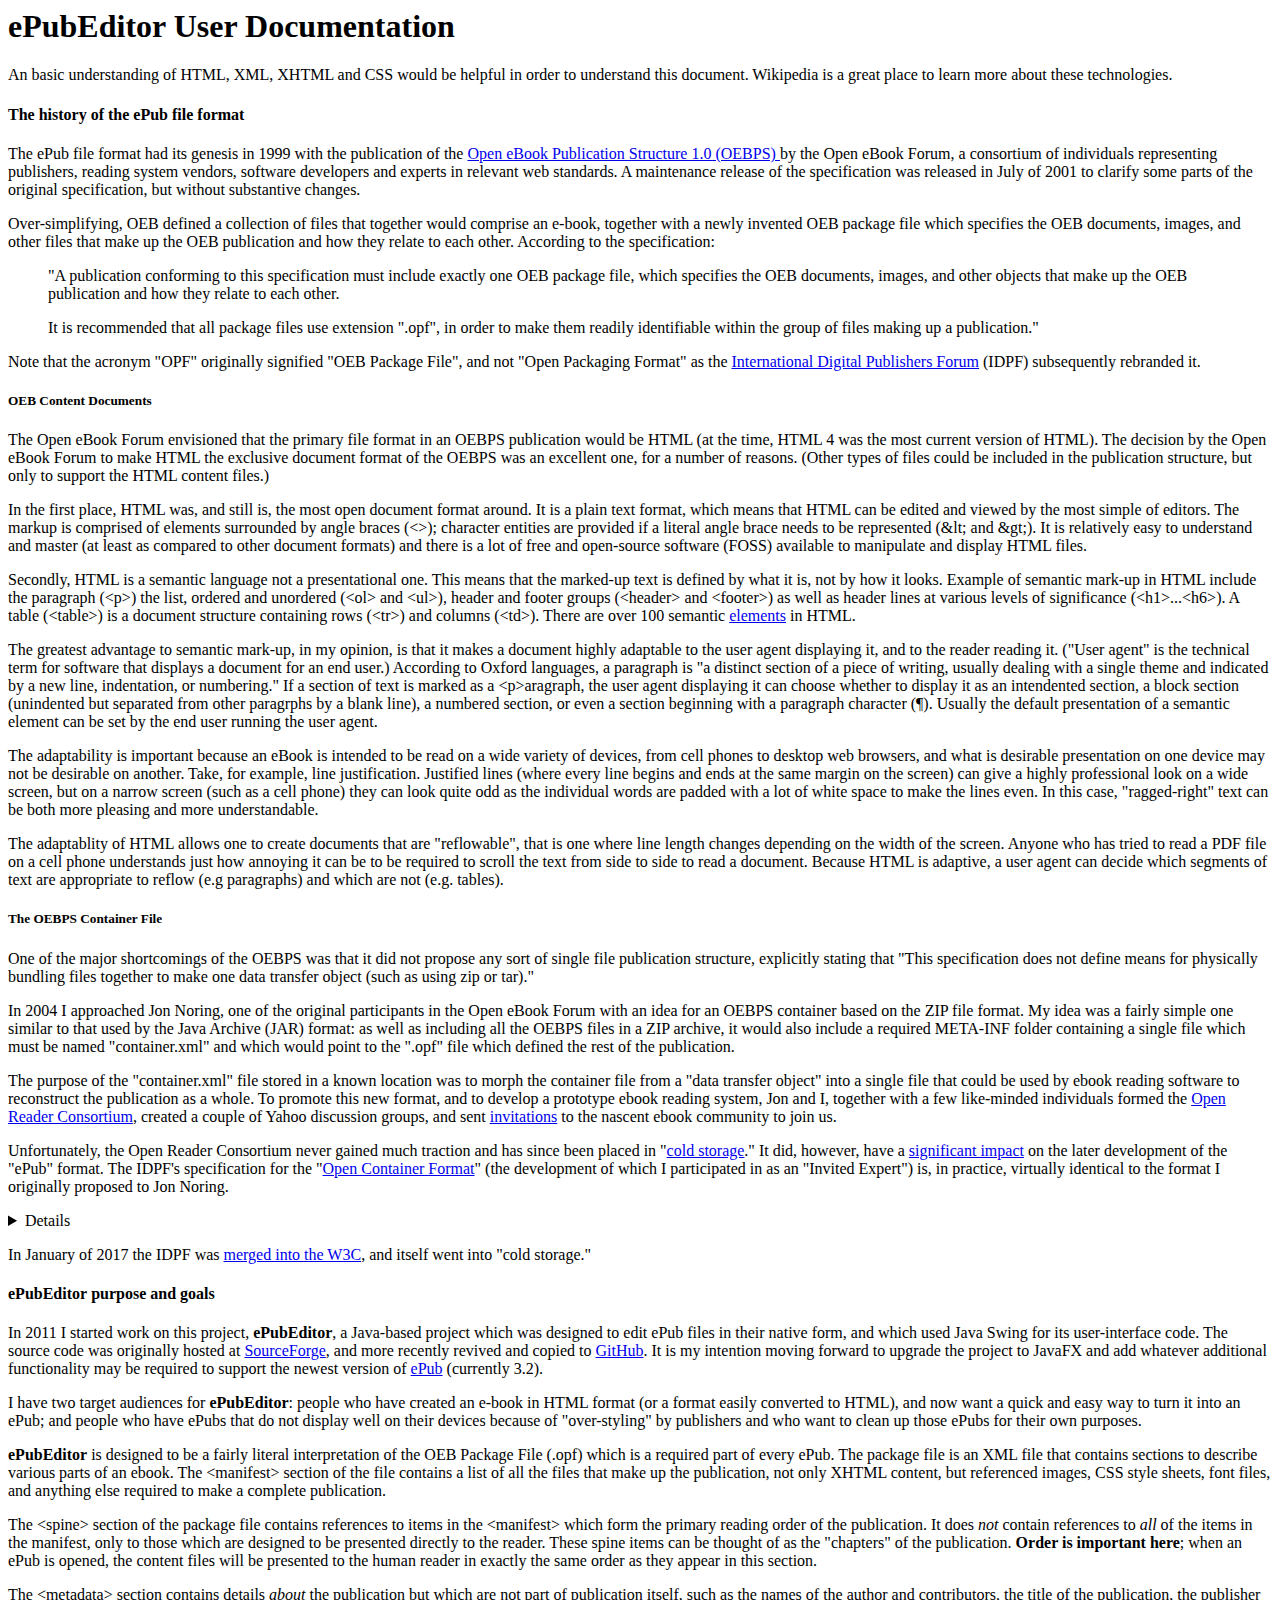
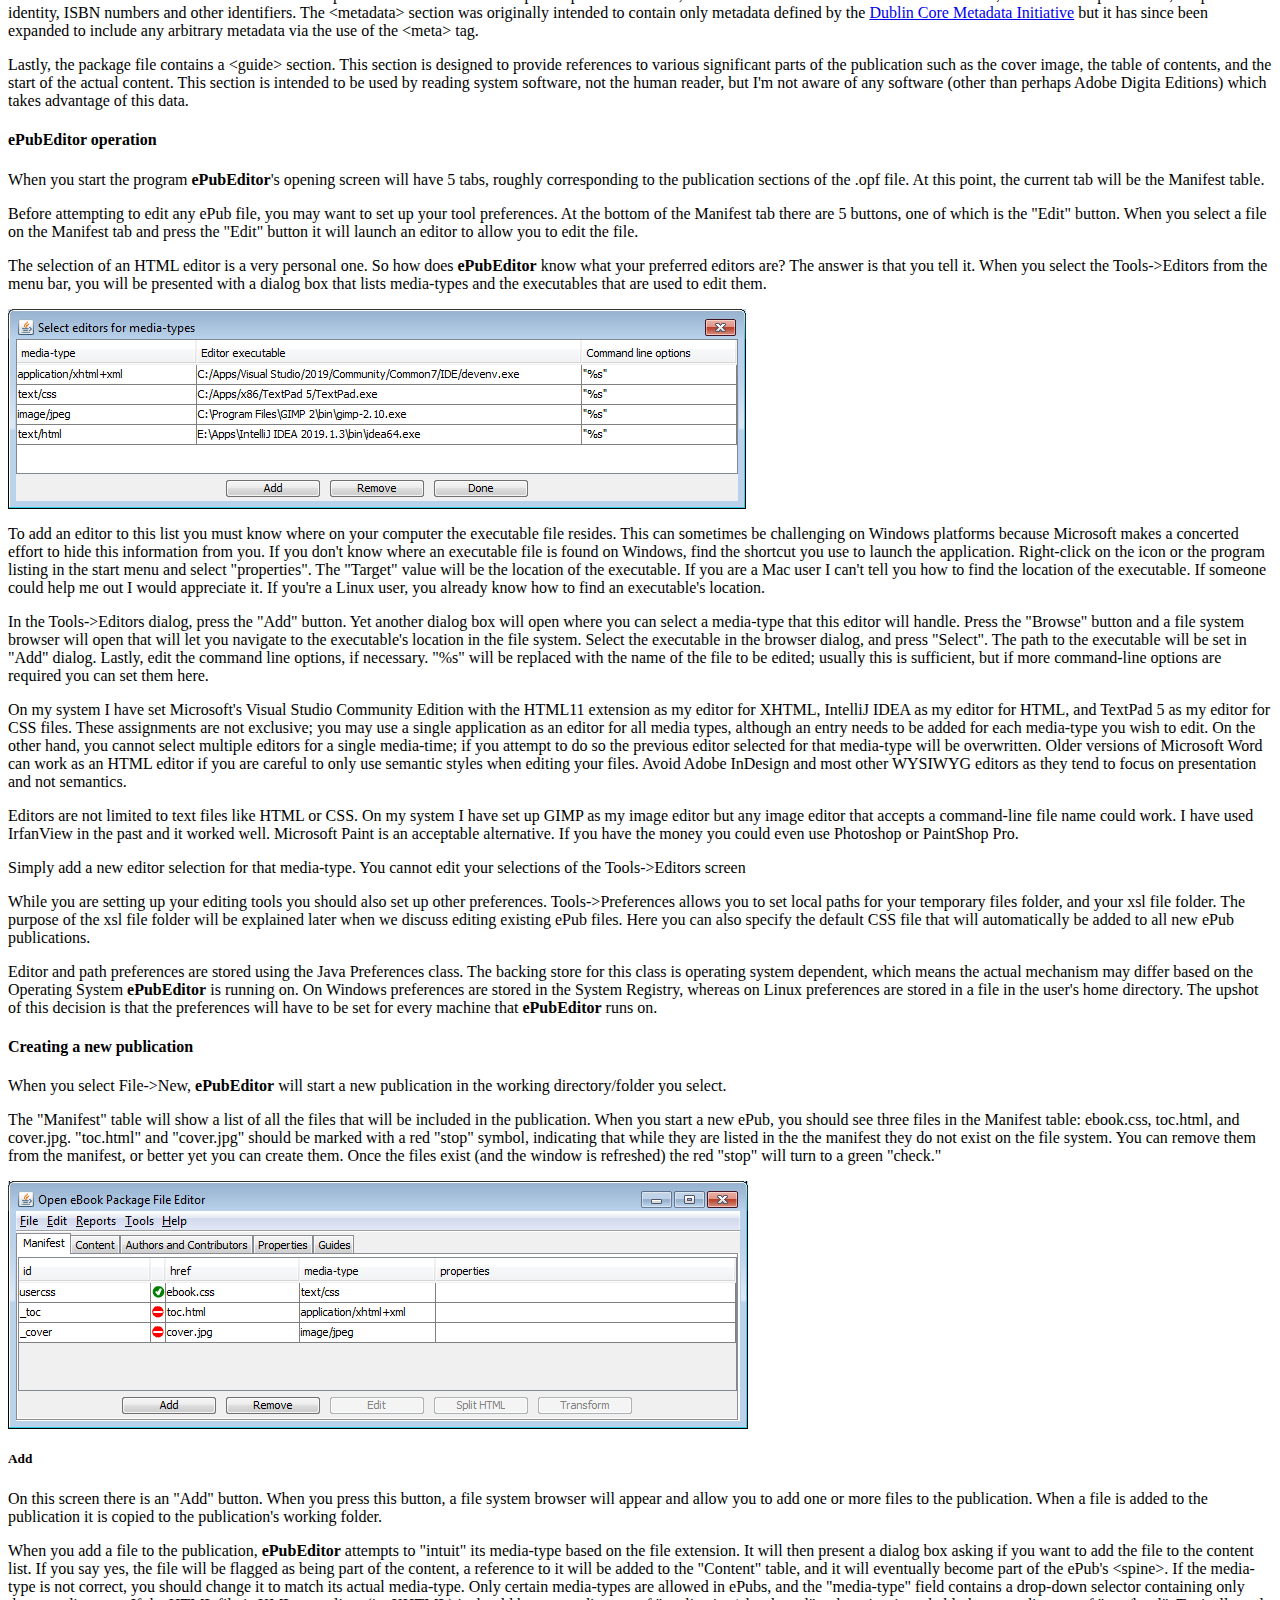
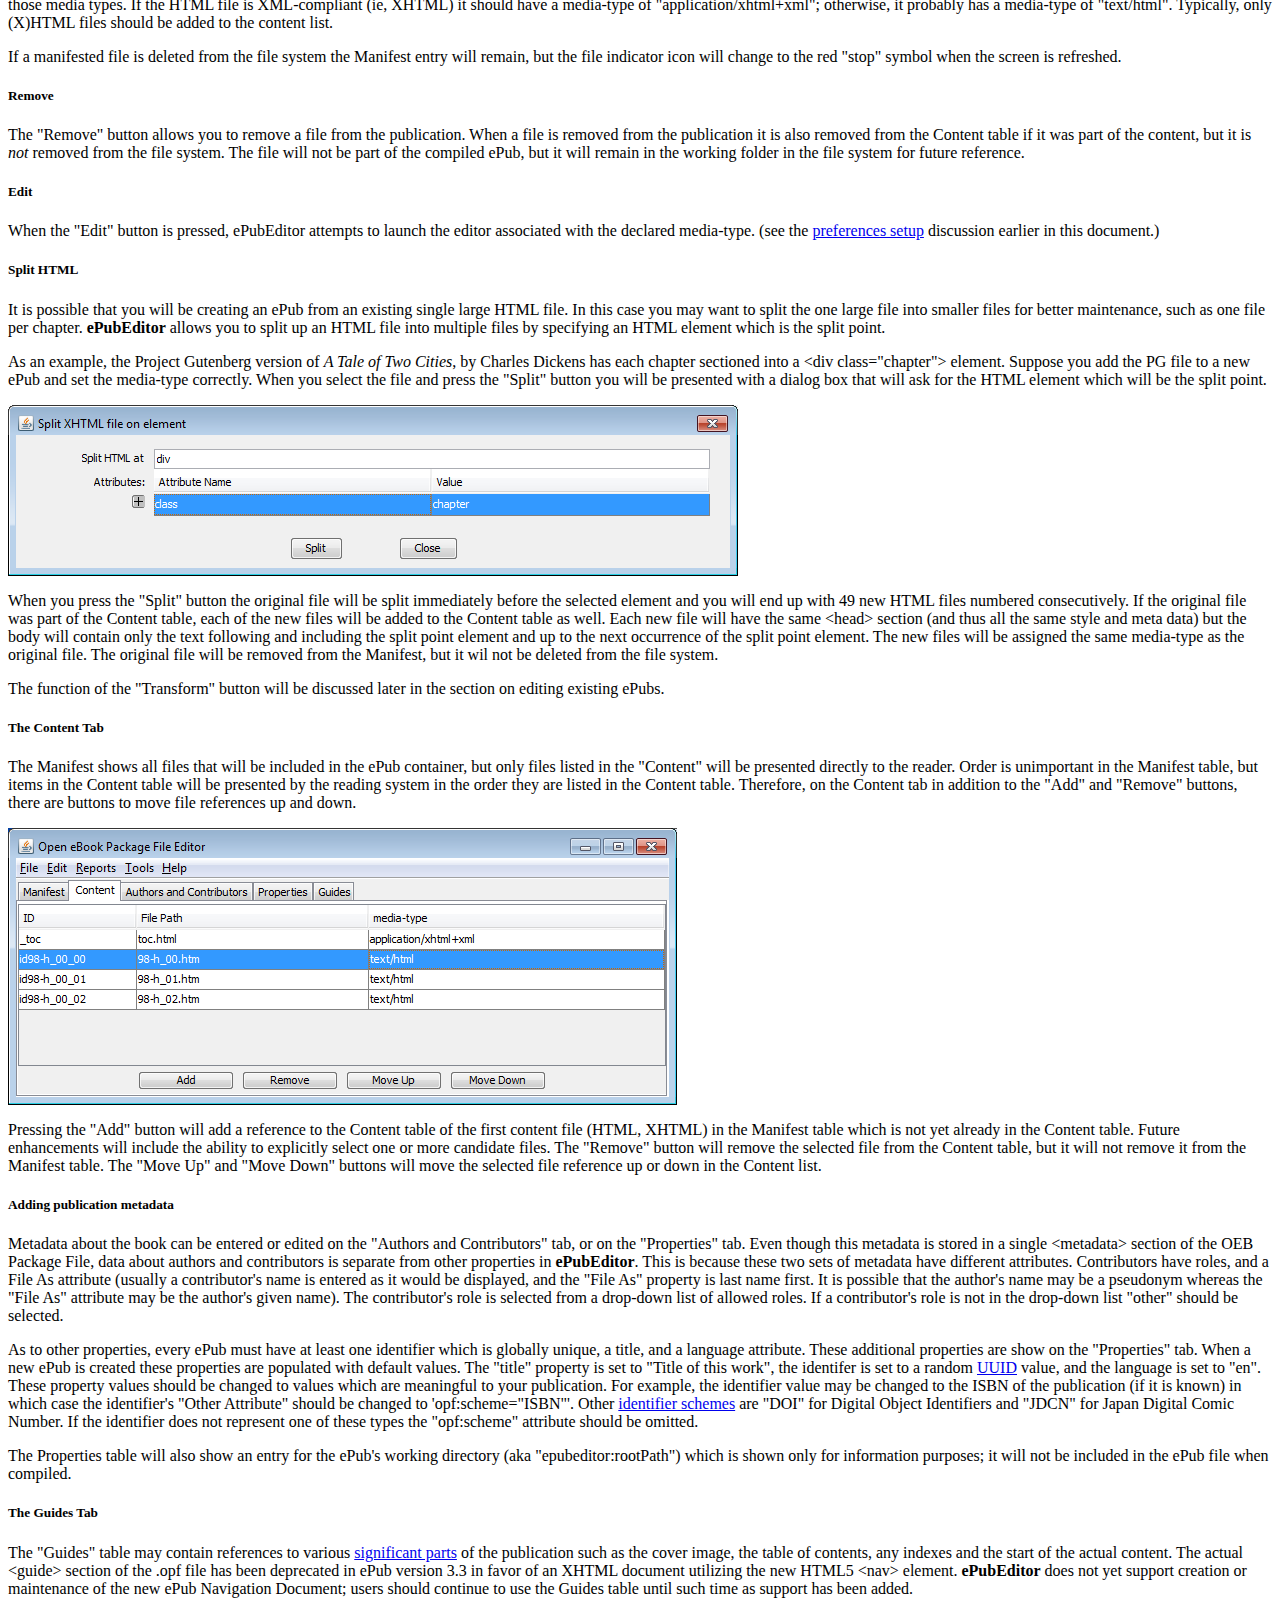
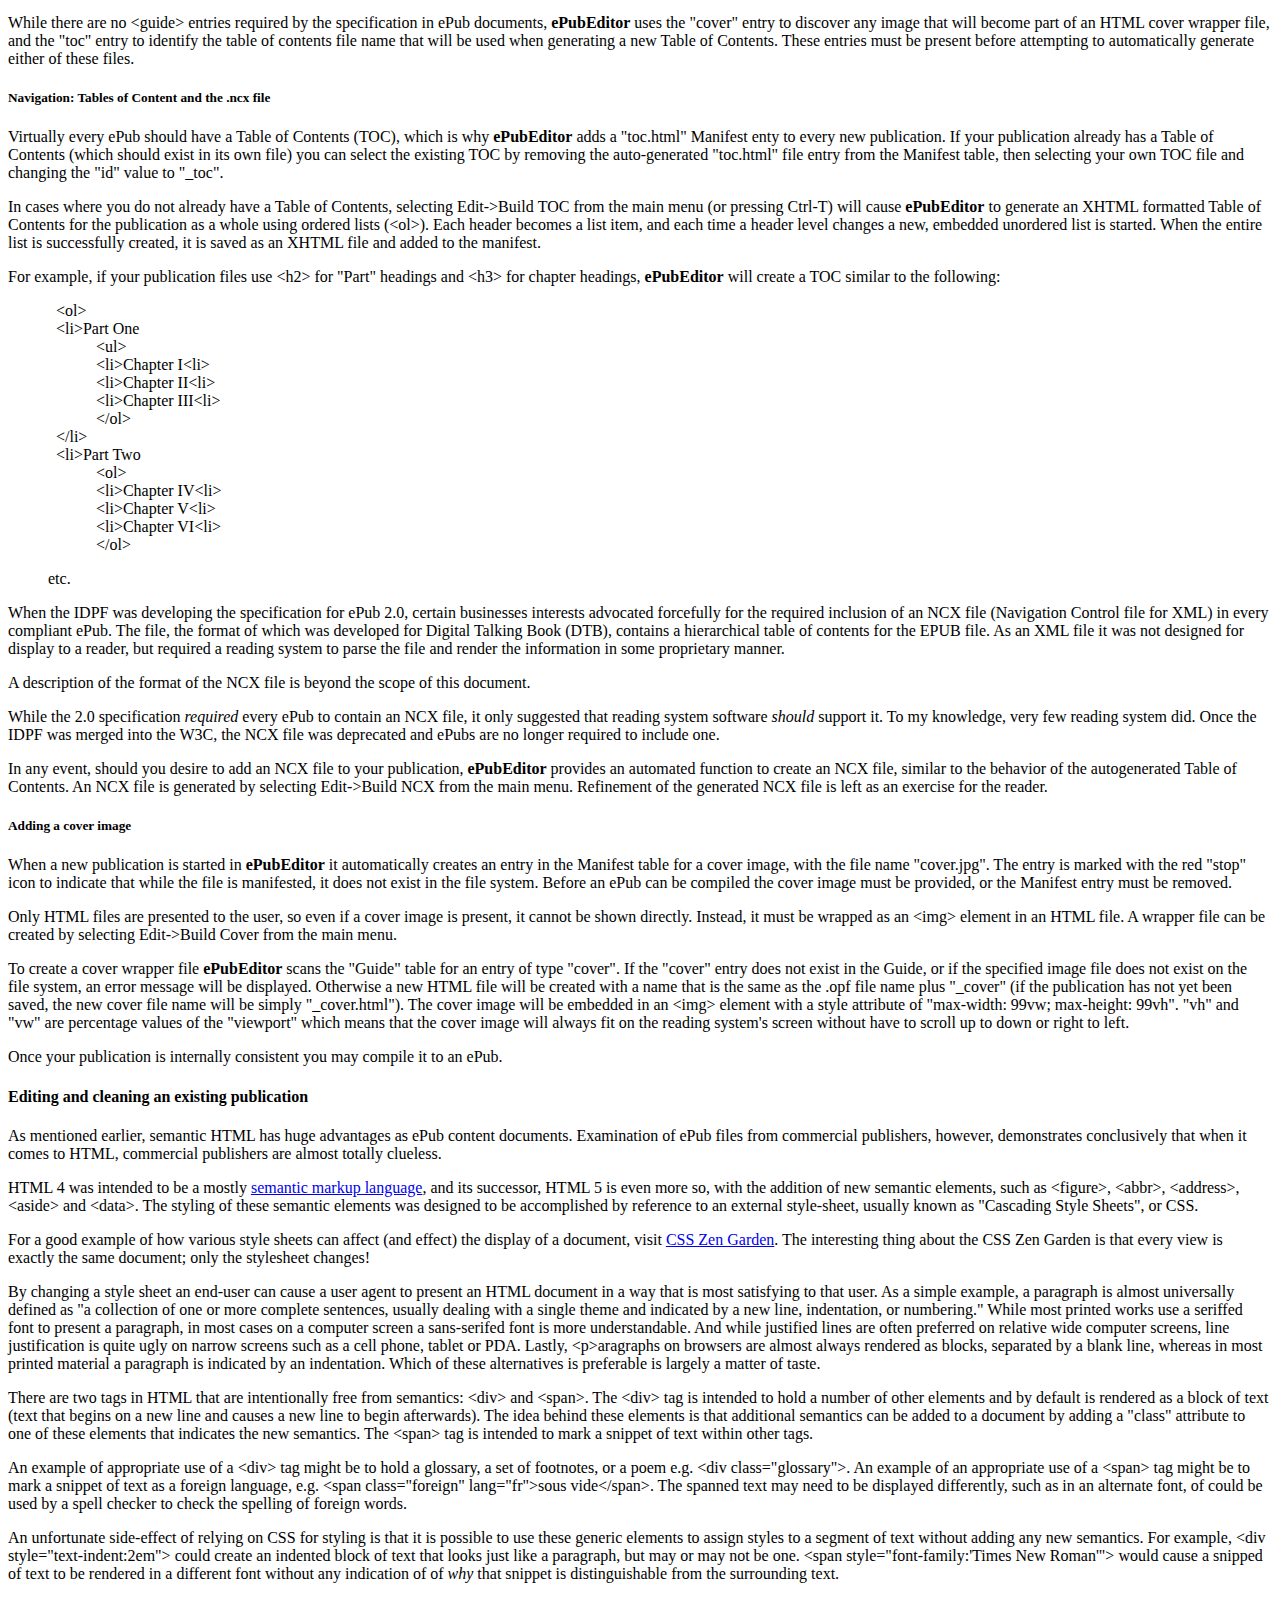
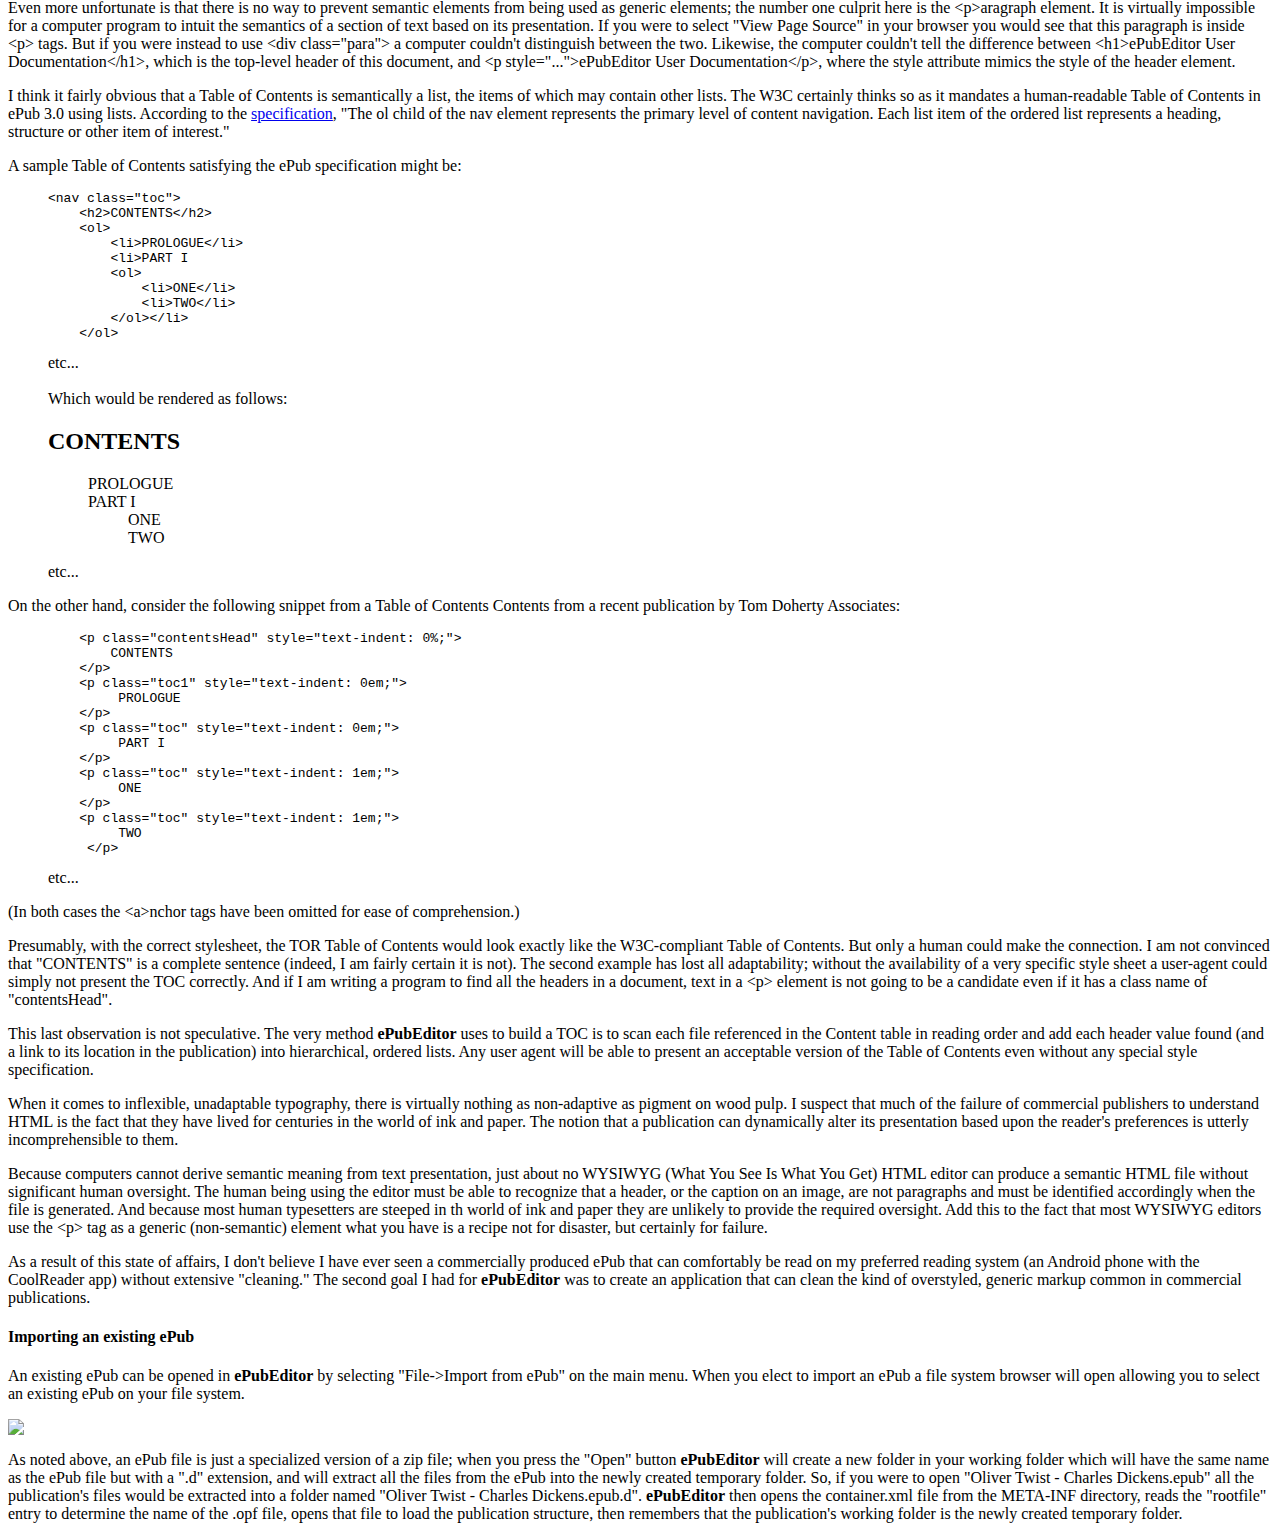
==== commit bf5d7880: "Ongoing documentation." ====
--- a/docs/index.html
+++ b/docs/index.html
@@ -218,10 +218,8 @@
         the publication. It does <em>not</em> contain references to <em>all</em>
         of the items in the manifest, only to those which are designed to be
         presented directly to the reader. These spine items can be thought of
-        as the "chapters" of the publication. <strong>
-            Order is important
-            here
-        </strong>; when an ePub is opened, the content files will be presented
+        as the "chapters" of the publication. <strong>Order is important
+        here</strong>; when an ePub is opened, the content files will be presented
         to the human reader in exactly the same order as they appear in this section.
     </p>
 
@@ -253,7 +251,7 @@
         At this point, the current tab will be the Manifest table.
     </p>
 
-    <p>
+    <p id="editors">
         Before attempting to edit any ePub file, you may want to set up your tool
         preferences. At the bottom of the Manifest tab there are 5 buttons, one of which
         is the "Edit" button. When you select a file on the Manifest tab and press the
@@ -340,7 +338,7 @@
         every machine that <b>ePubEditor</b> runs on.
     </p>
 
-    <h4>Creating a new publication</h4>
+    <h4 id="new">Creating a new publication</h4>
 
     <p>
         When you select File&#8209;&gt;New, <b>ePubEditor</b> will start a new
@@ -500,7 +498,8 @@
         changed to values which are meaningful to your publication. For example,
         the identifier value may be changed to the ISBN of the publication (if
         it is known) in which case the identifier's "Other Attribute" should be
-        changed to 'opf:scheme="ISBN"'. Other <a href="http://idpf.github.io/epub-registries/identifiers/">identifier
+        changed to 'opf:scheme="ISBN"'. Other
+        <a href="http://idpf.github.io/epub-registries/identifiers/">identifier
         schemes</a> are "DOI" for Digital Object Identifiers and "JDCN" for Japan
         Digital Comic Number. If the identifier does not represent one of these
         types the "opf:scheme" attribute should be omitted.
@@ -653,11 +652,10 @@
     </p>
 
     <p>
-        Once your publication is
-        internally consistent you may compile it to an ePub.
-    </p>
-
-    <h4>Editing and cleaning an existing publication</h4>
+        Once your publication is internally consistent you may compile it to an ePub.
+    </p>
+
+    <h4 id="import">Editing and cleaning an existing publication</h4>
 
     <p>
         As mentioned earlier, semantic HTML has huge advantages as ePub content
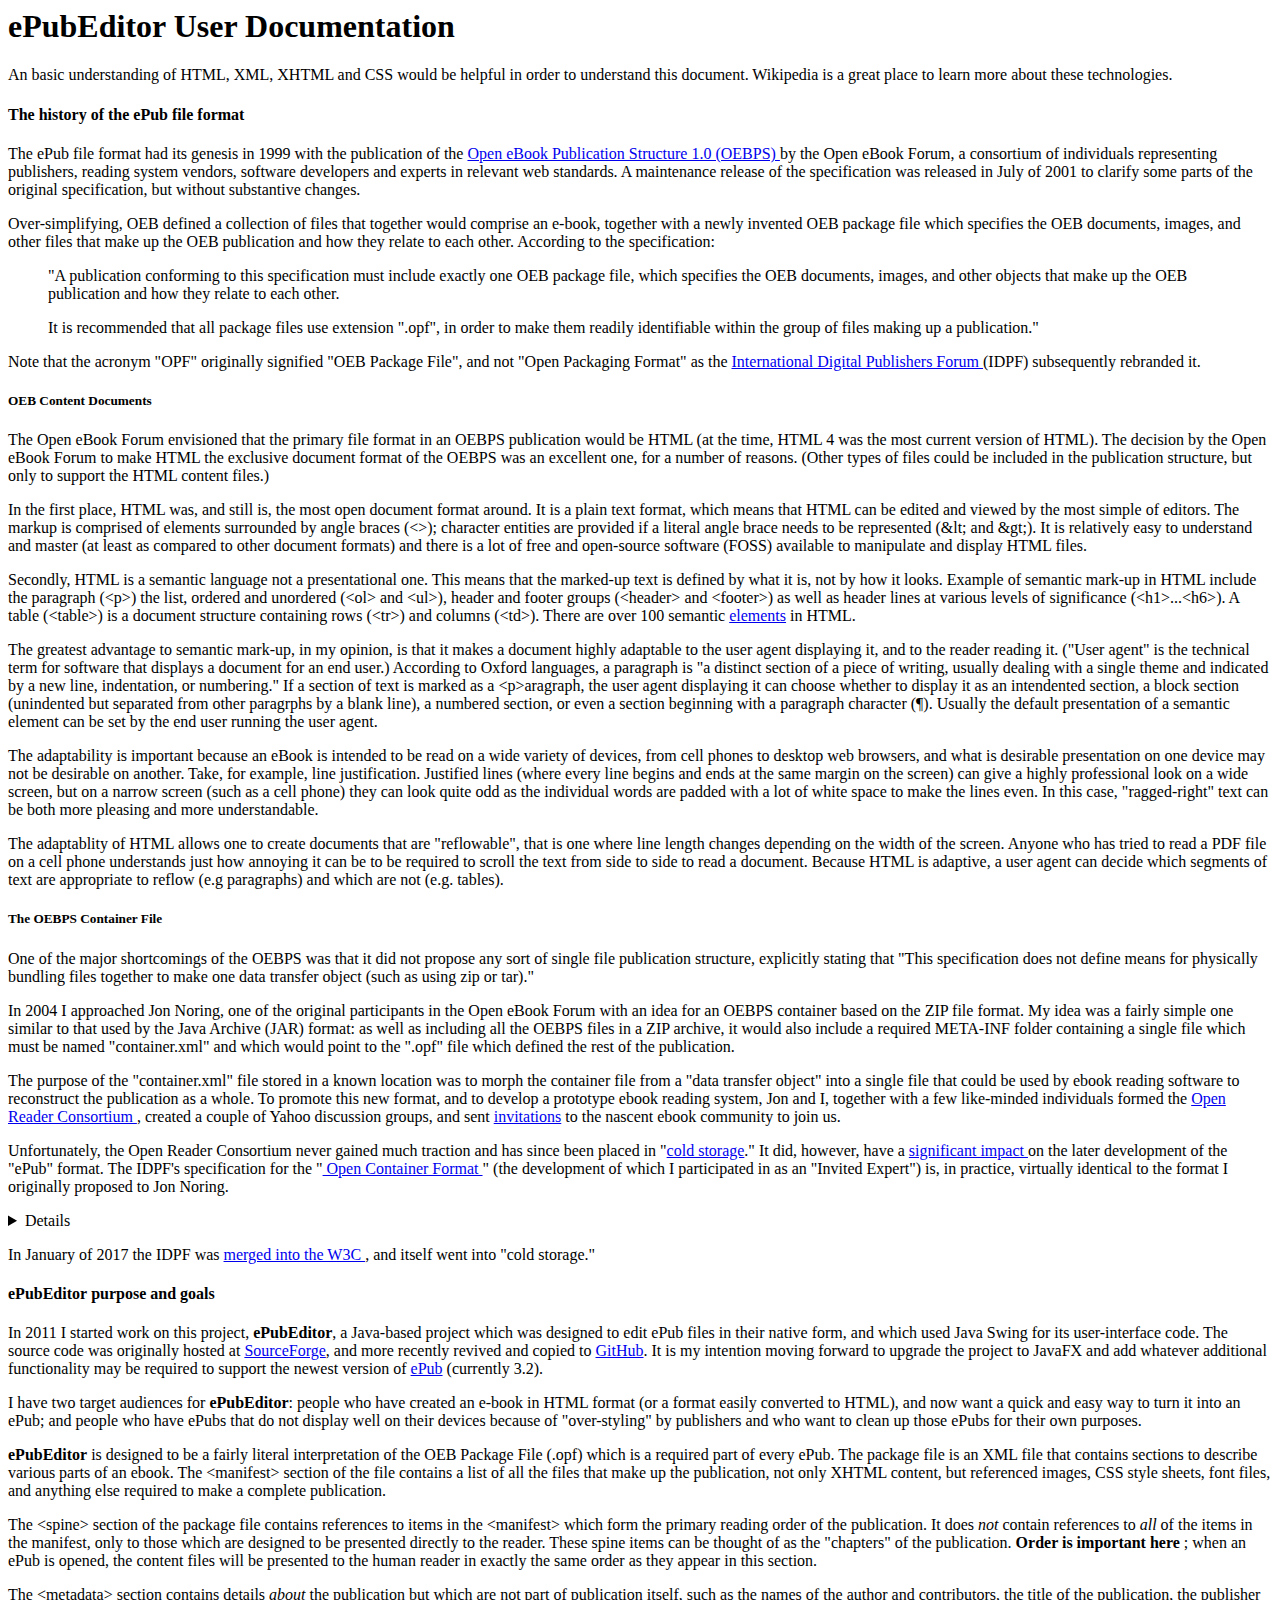
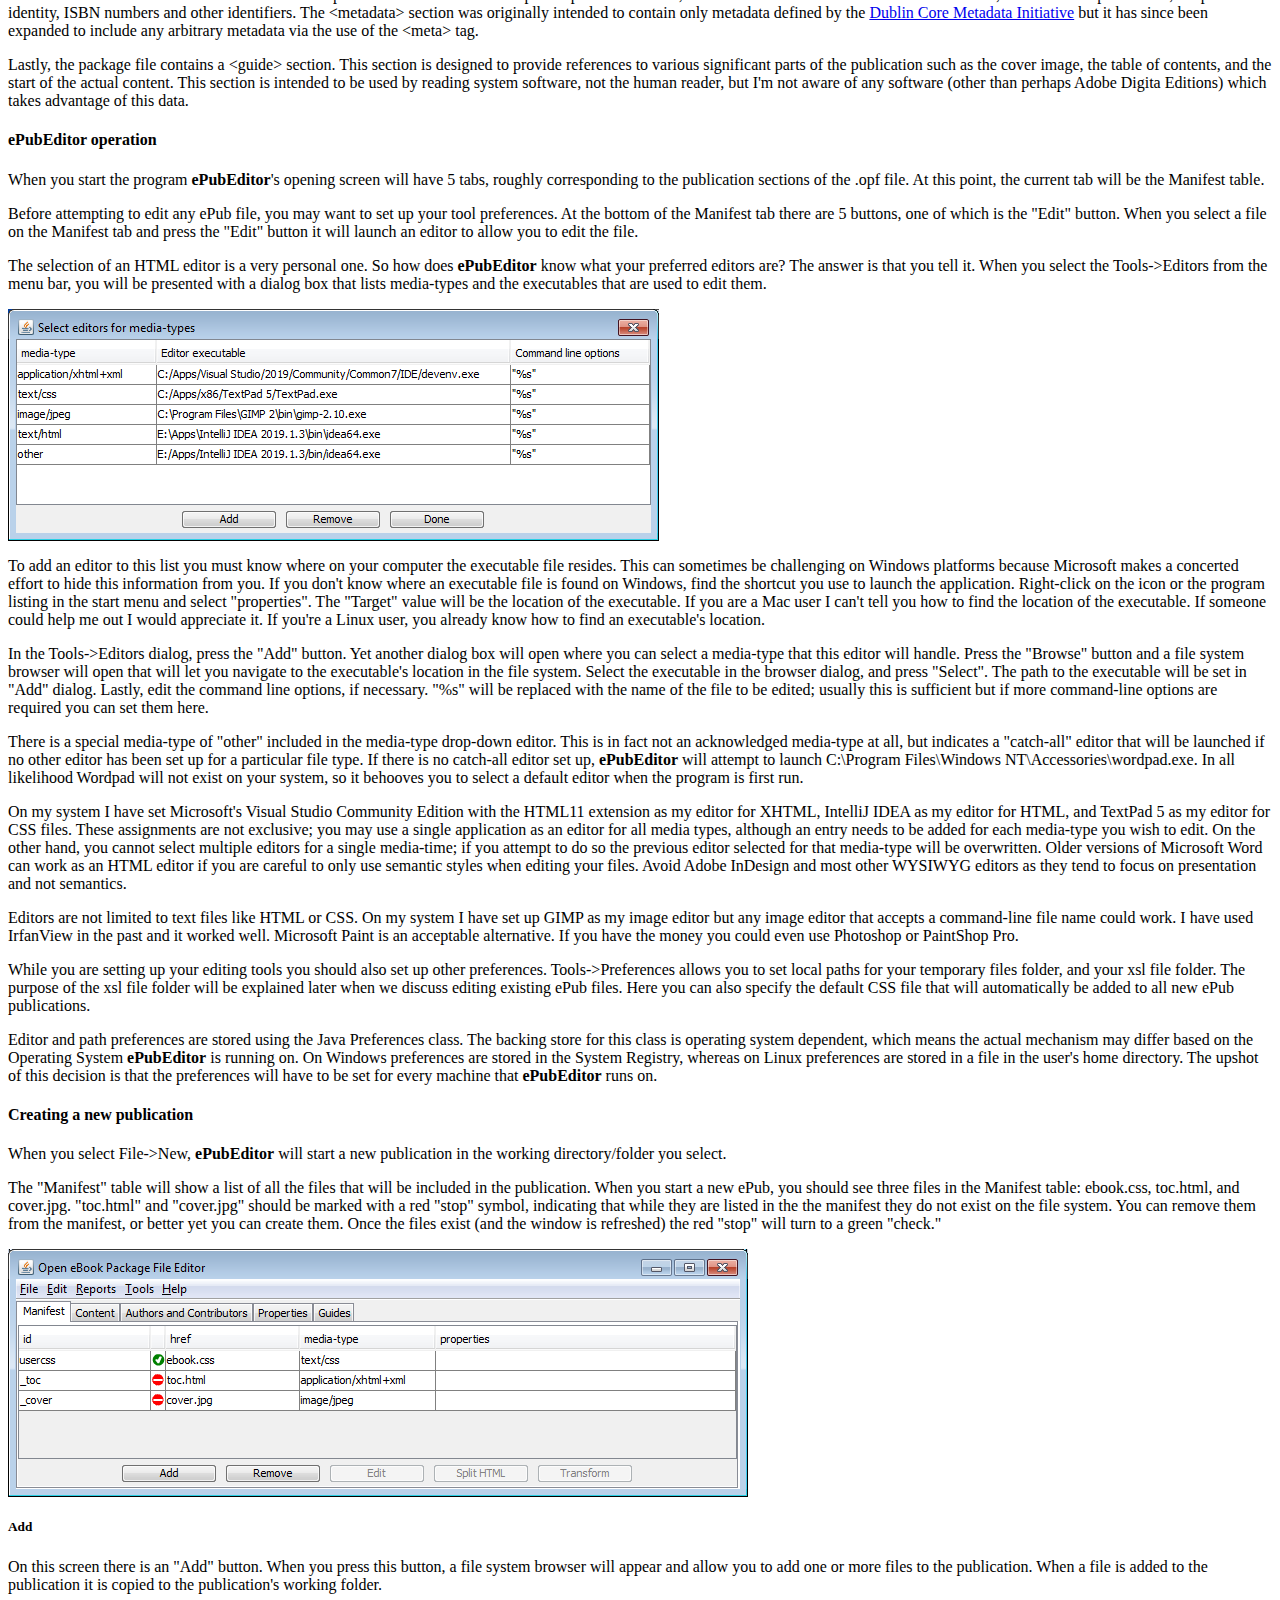
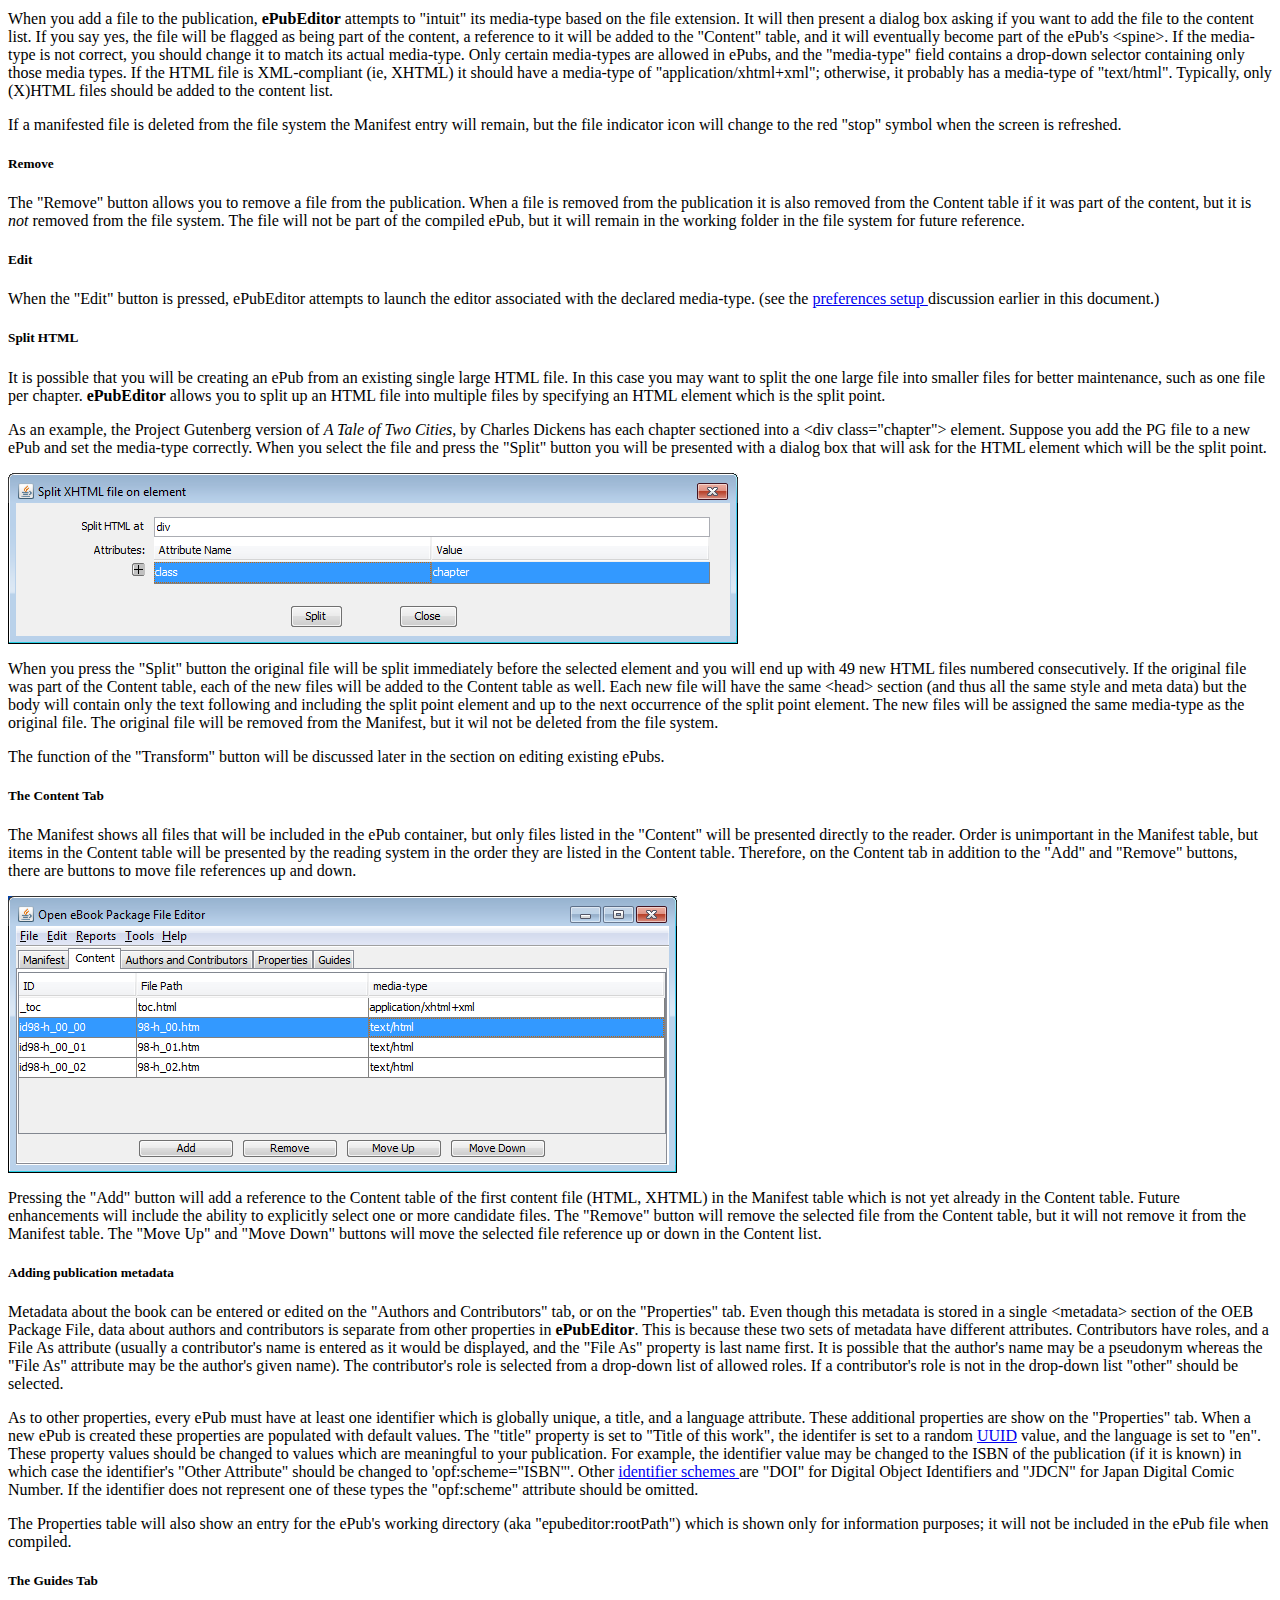
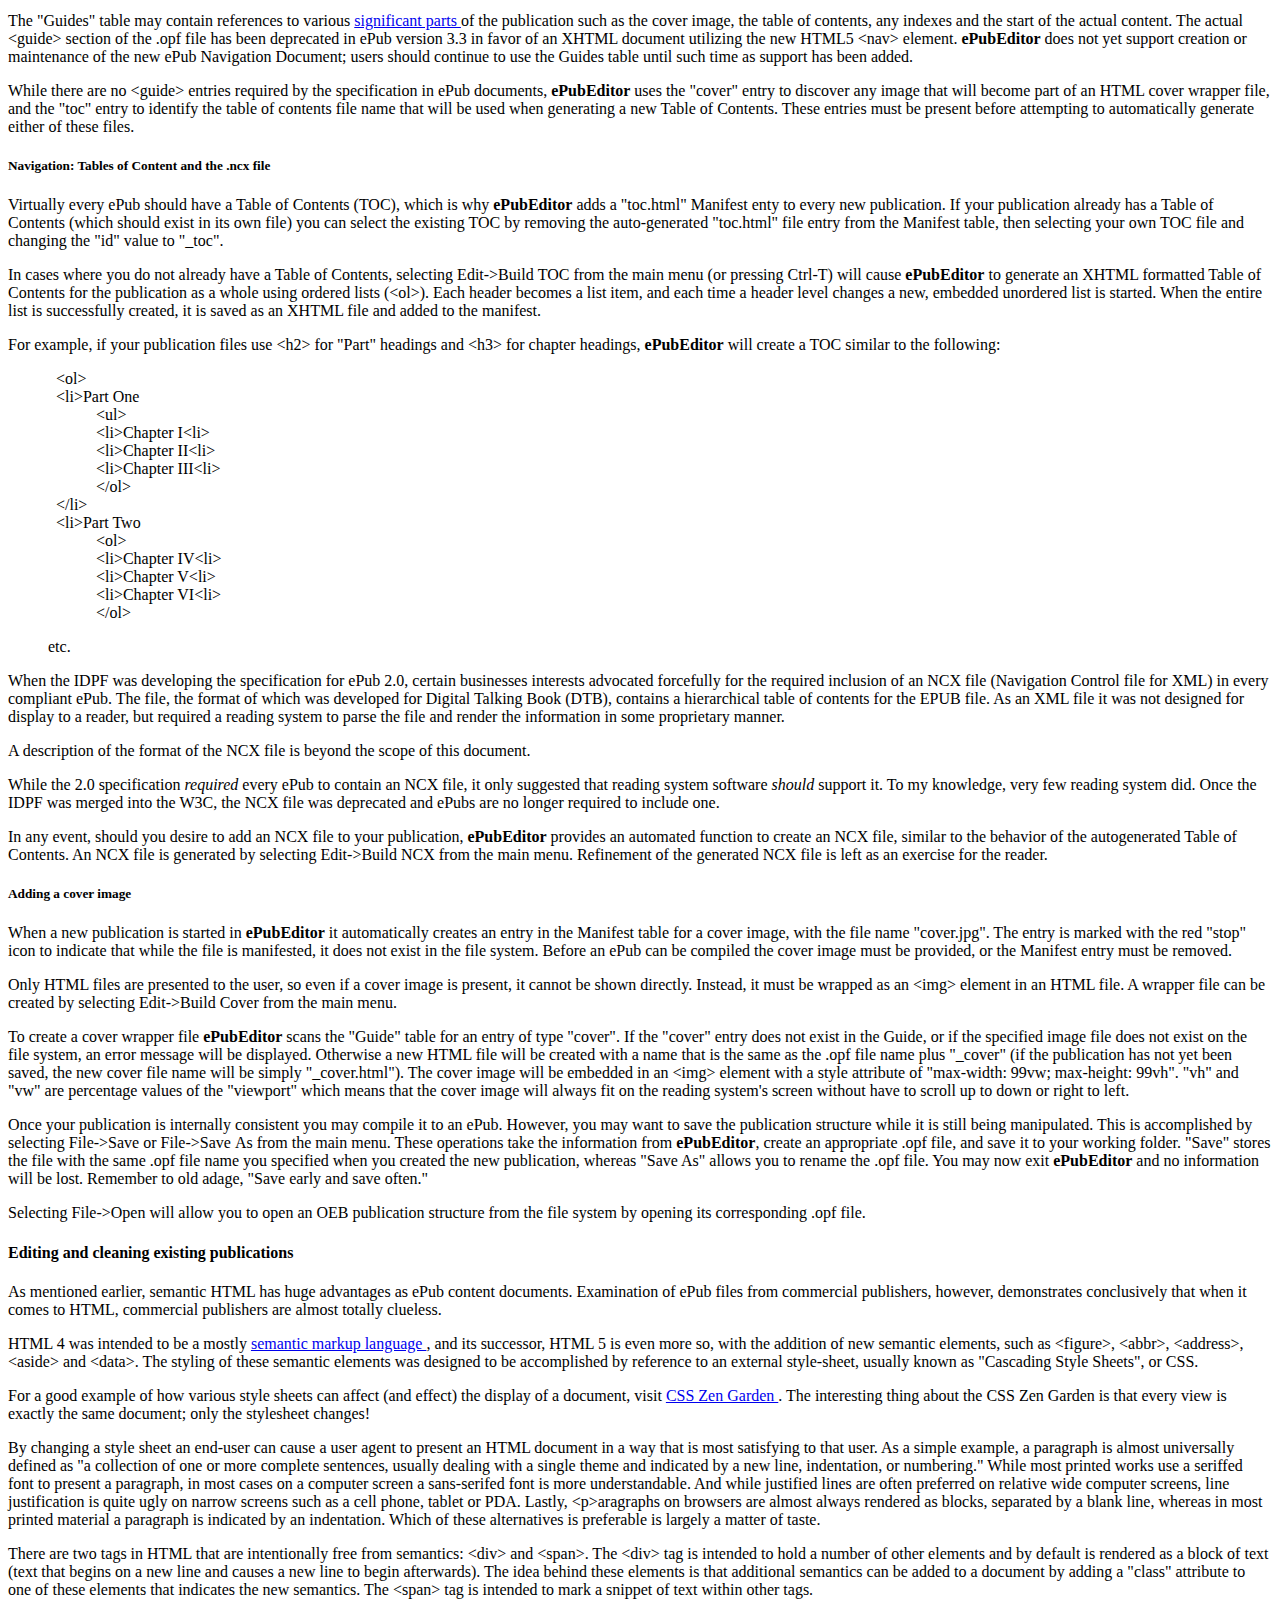
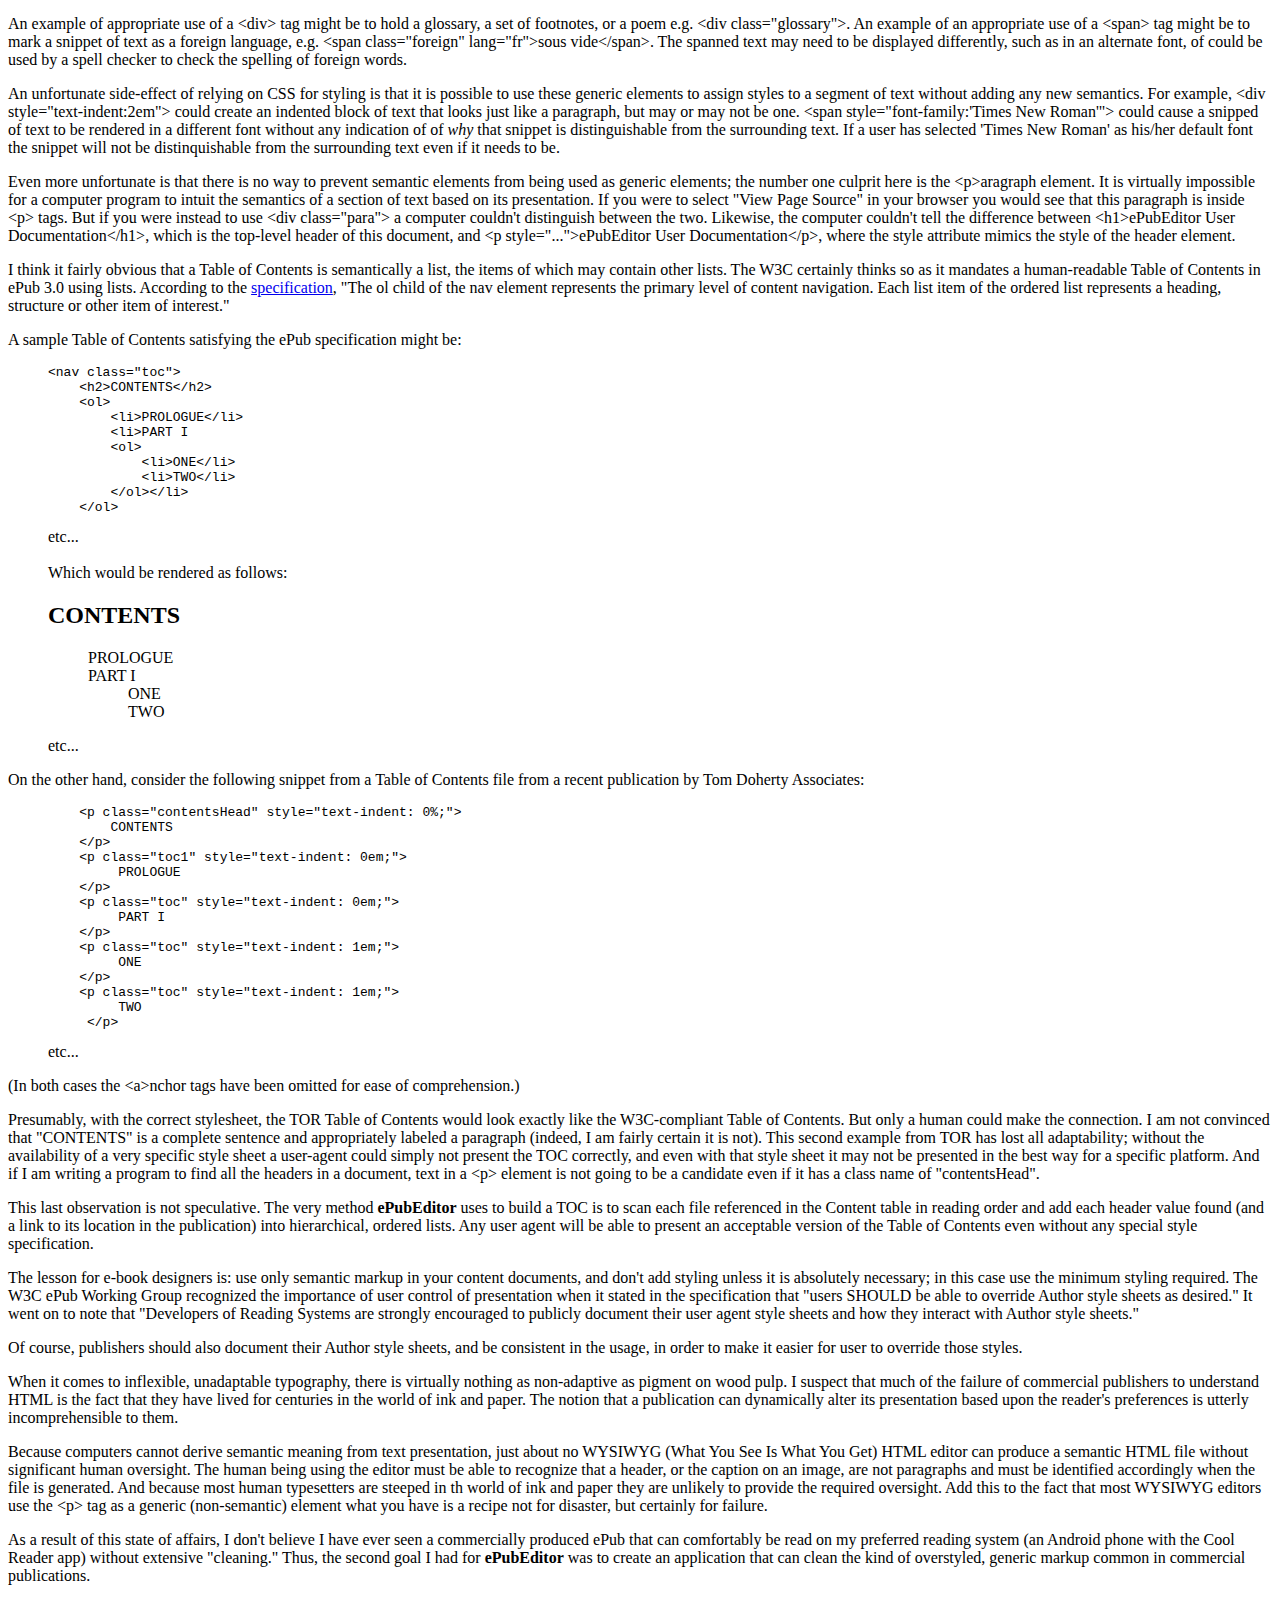
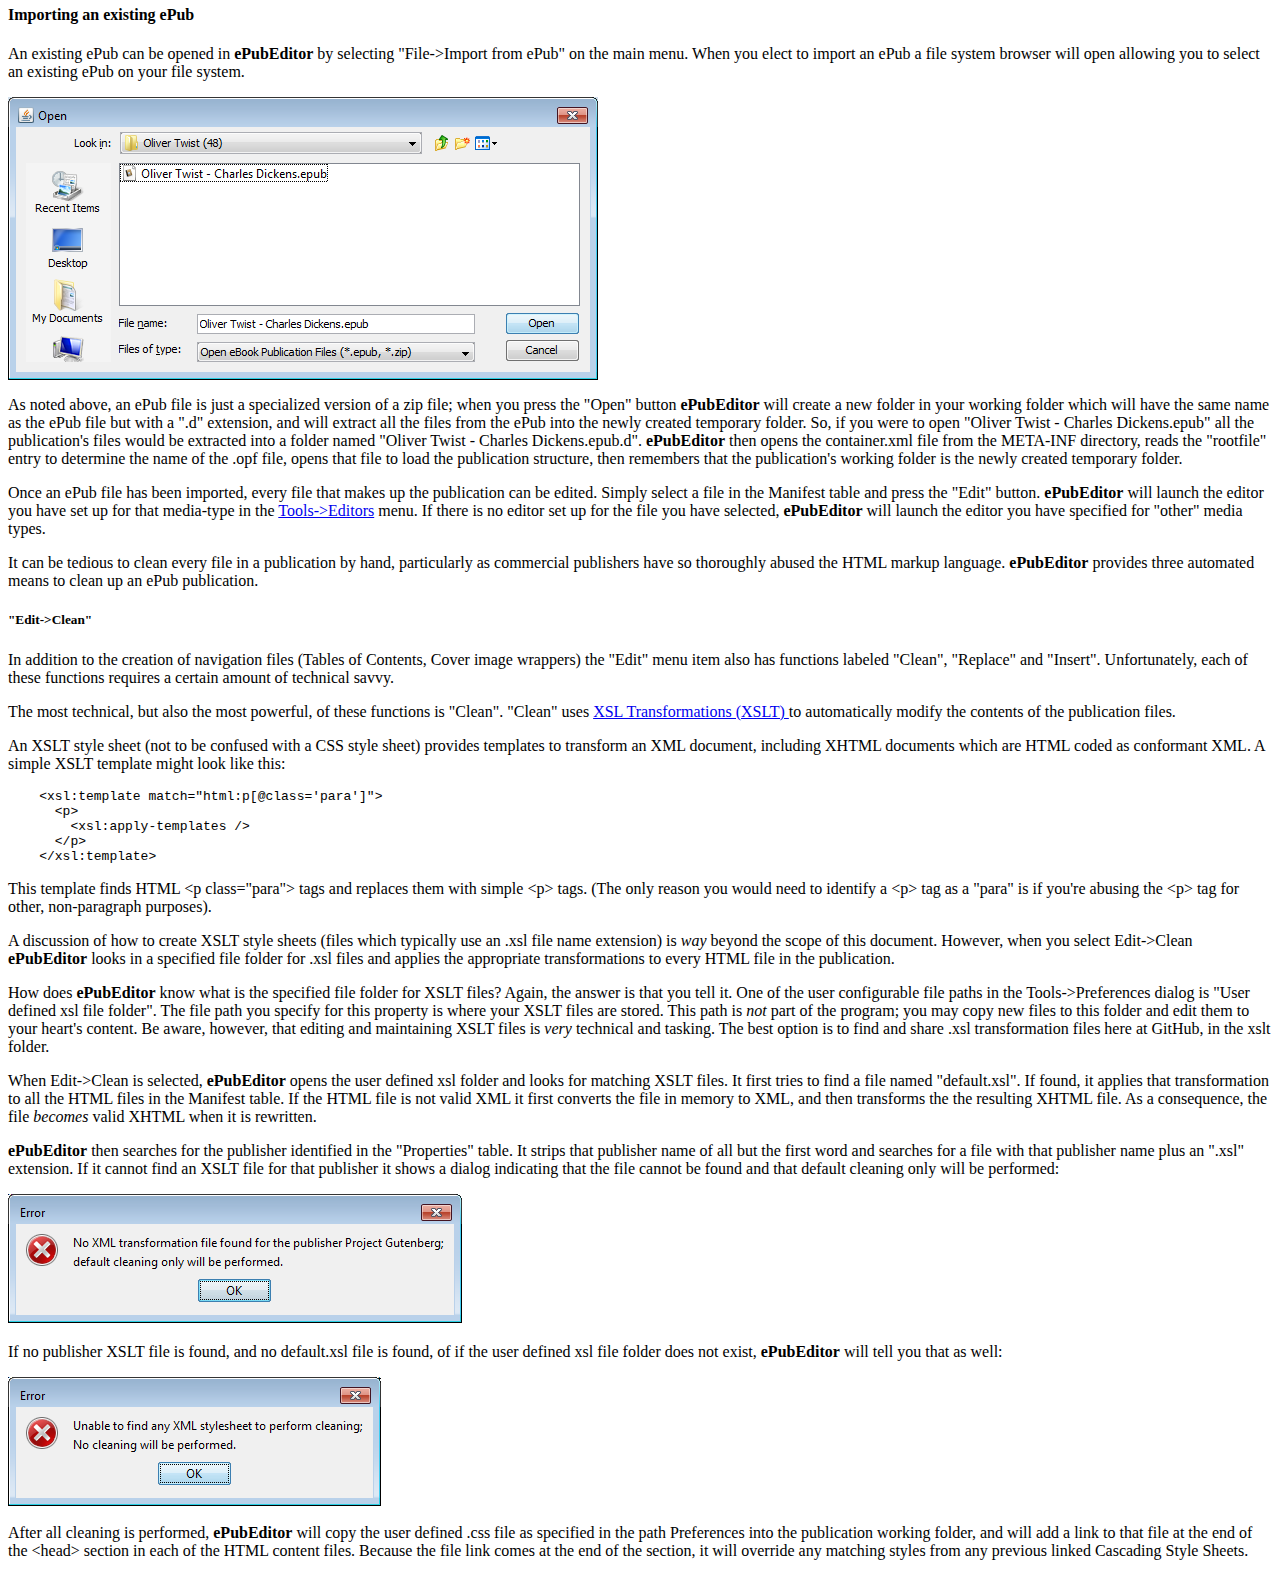
==== commit 77030ffa: "Ongoing documentation." ====
--- a/docs/index.html
+++ b/docs/index.html
@@ -15,8 +15,10 @@
 
     <p>
         The ePub file format had its genesis in 1999 with the publication of the
-        <a href="http://web.archive.org/web/20101212183516/http://idpf.org/oebps/oebps1.0/download/oeb1-oebps.htm">Open
-        eBook Publication Structure 1.0 (OEBPS) </a> by the Open eBook Forum, a consortium
+        <a href="http://web.archive.org/web/20101212183516/http://idpf.org/oebps/oebps1.0/download/oeb1-oebps.htm">
+            Open
+            eBook Publication Structure 1.0 (OEBPS)
+        </a> by the Open eBook Forum, a consortium
         of individuals representing publishers, reading system vendors, software
         developers and experts in relevant web standards. A maintenance release of the
         specification was released in July of 2001 to clarify some parts of the original
@@ -44,8 +46,10 @@
     </blockquote>
     <p>
         Note that the acronym "OPF" originally signified "OEB Package File", and
-        not "Open Packaging Format" as the <a href="http://idpf.org/">International
-        Digital Publishers Forum</a> (IDPF) subsequently rebranded it.
+        not "Open Packaging Format" as the <a href="http://idpf.org/">
+            International
+            Digital Publishers Forum
+        </a> (IDPF) subsequently rebranded it.
     </p>
 
     <h5>OEB Content Documents</h5>
@@ -146,8 +150,10 @@
         be used by ebook reading software to reconstruct the publication as a whole.
         To promote this new format, and to develop a prototype ebook reading system,
         Jon and I, together with a few like-minded individuals formed the
-        <a href="https://en.wikipedia.org/wiki/OpenReader_Consortium">Open
-        Reader Consortium</a>, created a couple of Yahoo discussion groups, and sent
+        <a href="https://en.wikipedia.org/wiki/OpenReader_Consortium">
+            Open
+            Reader Consortium
+        </a>, created a couple of Yahoo discussion groups, and sent
         <a href="https://groups.google.com/g/rec.arts.books/c/3MHa0lh5ea8/m/ETKaE2Nln9IJ">invitations</a>
         to the nascent ebook community to join us.
     </p>
@@ -156,10 +162,14 @@
         Unfortunately, the Open Reader Consortium never gained much traction and has
         since been placed in "<a href="http://jonnoring.net/OpenReader/index.html">cold storage</a>."
         It did, however, have a
-        <a href="https://web.archive.org/web/20170118033049/http://blogs.adobe.com/billmccoy/2007/01/openreader_vict.html">significant
-        impact</a> on the later development of the "ePub" format. The IDPF's specification for the
-        "<a href="http://idpf.org/epub/20/spec/OCF_2.0.1_draft.doc">Open Container
-        Format</a>" (the development of which I participated in as an "Invited
+        <a href="https://web.archive.org/web/20170118033049/http://blogs.adobe.com/billmccoy/2007/01/openreader_vict.html">
+            significant
+            impact
+        </a> on the later development of the "ePub" format. The IDPF's specification for the
+        "<a href="http://idpf.org/epub/20/spec/OCF_2.0.1_draft.doc">
+            Open Container
+            Format
+        </a>" (the development of which I participated in as an "Invited
         Expert") is, in practice, virtually identical to the format I originally
         proposed to Jon Noring.
     </p>
@@ -175,8 +185,10 @@
 
     <p>
         In January of 2017 the IDPF was
-        <a href="https://www.w3.org/2017/01/pressrelease-idpf-w3c-combination.html.en">merged
-        into the W3C</a>, and itself went into "cold storage."
+        <a href="https://www.w3.org/2017/01/pressrelease-idpf-w3c-combination.html.en">
+            merged
+            into the W3C
+        </a>, and itself went into "cold storage."
     </p>
 
     <h4><b>ePubEditor</b> purpose and goals</h4>
@@ -218,8 +230,10 @@
         the publication. It does <em>not</em> contain references to <em>all</em>
         of the items in the manifest, only to those which are designed to be
         presented directly to the reader. These spine items can be thought of
-        as the "chapters" of the publication. <strong>Order is important
-        here</strong>; when an ePub is opened, the content files will be presented
+        as the "chapters" of the publication. <strong>
+            Order is important
+            here
+        </strong>; when an ePub is opened, the content files will be presented
         to the human reader in exactly the same order as they appear in this section.
     </p>
 
@@ -251,7 +265,7 @@
         At this point, the current tab will be the Manifest table.
     </p>
 
-    <p id="editors">
+    <p>
         Before attempting to edit any ePub file, you may want to set up your tool
         preferences. At the bottom of the Manifest tab there are 5 buttons, one of which
         is the "Edit" button. When you select a file on the Manifest tab and press the
@@ -269,27 +283,40 @@
     <img src="Editors.png" style="max-width: 95vw" />
 
     <p>
-        To add an editor to this list you must
-        know where on your computer the executable file resides. This can sometimes be
-        challenging on Windows platforms because Microsoft makes a concerted effort to
-        hide this information from you. If you don't know where an executable file is
+        To add an editor to this list you must know where on your computer the
+        executable file resides. This can sometimes be challenging on Windows
+        platforms because Microsoft makes a concerted effort to hide this
+        information from you. If you don't know where an executable file is
         found on Windows, find the shortcut you use to launch the application.
-        Right&#8209;click on the icon or the program listing in the start menu and select
-        "properties". The "Target" value will be the location of the executable. If you
-        are a Mac user I can't tell you how to find the location of the executable.
-        If someone could help me out I would appreciate it. If you're a Linux user,
-        you already know how to find an executable's location.
-    </p>
-
-    <p>
-        In the Tools&#8209;>Editors dialog, press the "Add" button. Yet another dialog
-        box will open where you can select a media-type that this editor will handle. Press
-        the "Browse" button and a file system browser will open that will let you navigate
-        to the executable's location in the file system. Select the executable in the
-        browser dialog, and press "Select". The path to the executable will be set in
-        "Add" dialog. Lastly, edit the command line options, if necessary. "%s" will
-        be replaced with the name of the file to be edited; usually this is sufficient,
-        but if more command-line options are required you can set them here.
+        Right&#8209;click on the icon or the program listing in the start menu
+        and select "properties". The "Target" value will be the location of the
+        executable. If you are a Mac user I can't tell you how to find the
+        location of the executable. If someone could help me out I would
+        appreciate it. If you're a Linux user, you already know how to find
+        an executable's location.
+    </p>
+
+    <p>
+        In the Tools&#8209;>Editors dialog, press the "Add" button. Yet another
+        dialog box will open where you can select a media-type that this editor
+        will handle. Press the "Browse" button and a file system browser will
+        open that will let you navigate to the executable's location in the file
+        system. Select the executable in the browser dialog, and press "Select".
+        The path to the executable will be set in "Add" dialog. Lastly, edit the
+        command line options, if necessary. "%s" will be replaced with the name
+        of the file to be edited; usually this is sufficient but if more command-line
+        options are required you can set them here.
+    </p>
+
+    <p>
+        There is a special media-type of "other" included in the media-type
+        drop-down editor. This is in fact not an acknowledged media-type at all,
+        but indicates a "catch-all" editor that will be launched if no other
+        editor has been set up for a particular file type. If there is no
+        catch-all editor set up, <b>ePubEditor</b> will attempt to launch
+        C:\Program Files\Windows NT\Accessories\wordpad.exe.
+        In all likelihood Wordpad will not exist on your system, so it behooves
+        you to select a default editor when the program is first run.
     </p>
 
     <p>
@@ -312,11 +339,6 @@
         a command-line file name could work. I have used IrfanView in the past
         and it worked well. Microsoft Paint is an acceptable alternative. If
         you have the money you could even use Photoshop or PaintShop Pro.
-    </p>
-
-    <p>
-        Simply add a new editor selection for that media-type. You cannot edit
-        your selections of the Tools&#8209;&gt;Editors screen
     </p>
 
     <p>
@@ -403,8 +425,10 @@
 
     <p>
         When the "Edit" button is pressed, ePubEditor attempts to launch the editor
-        associated with the declared media-type. (see the <a href="#Editor">preferences
-        setup</a> discussion earlier in this document.)
+        associated with the declared media-type. (see the <a href="#Editor">
+            preferences
+            setup
+        </a> discussion earlier in this document.)
     </p>
 
     <h5>Split HTML</h5>
@@ -499,8 +523,10 @@
         the identifier value may be changed to the ISBN of the publication (if
         it is known) in which case the identifier's "Other Attribute" should be
         changed to 'opf:scheme="ISBN"'. Other
-        <a href="http://idpf.github.io/epub-registries/identifiers/">identifier
-        schemes</a> are "DOI" for Digital Object Identifiers and "JDCN" for Japan
+        <a href="http://idpf.github.io/epub-registries/identifiers/">
+            identifier
+            schemes
+        </a> are "DOI" for Digital Object Identifiers and "JDCN" for Japan
         Digital Comic Number. If the identifier does not represent one of these
         types the "opf:scheme" attribute should be omitted.
     </p>
@@ -515,8 +541,10 @@
 
     <p>
         The "Guides" table may contain references to various
-        <a href="http://idpf.org/epub/20/spec/OPF_2.0.1_draft.htm#Section2.6">significant
-        parts</a> of the publication such as the cover image, the table of
+        <a href="http://idpf.org/epub/20/spec/OPF_2.0.1_draft.htm#Section2.6">
+            significant
+            parts
+        </a> of the publication such as the cover image, the table of
         contents, any indexes and the start of the actual content. The actual
         &lt;guide&gt; section of the .opf file has been deprecated in ePub version
         3.3 in favor of an XHTML document utilizing the new HTML5 &lt;nav&gt;
@@ -652,10 +680,24 @@
     </p>
 
     <p>
-        Once your publication is internally consistent you may compile it to an ePub.
-    </p>
-
-    <h4 id="import">Editing and cleaning an existing publication</h4>
+        Once your publication is internally consistent you may compile it to an
+        ePub. However, you may want to save the publication structure while it
+        is still being manipulated. This is accomplished by selecting
+        File&#8209;&gt;Save or File&#8209;&gt;Save&#160;As from the main menu.
+        These operations take the information from <b>ePubEditor</b>, create
+        an appropriate .opf file, and save it to your working folder. "Save"
+        stores the file with the same .opf file name you specified when you
+        created the new publication, whereas "Save As" allows you to rename the
+        .opf file. You may now exit <b>ePubEditor</b> and no information will
+        be lost. Remember to old adage, "Save early and save often."
+    </p>
+
+    <p>
+        Selecting File&#8209;&gt;Open will allow you to open an OEB publication
+        structure from the file system by opening its corresponding .opf file.
+    </p>
+
+    <h4 id="import">Editing and cleaning existing publications</h4>
 
     <p>
         As mentioned earlier, semantic HTML has huge advantages as ePub content
@@ -665,8 +707,11 @@
     </p>
 
     <p>
-        HTML 4 was intended to be a mostly <a href="https://en.wikipedia.org/wiki/Semantic_HTML">semantic
-        markup language</a>, and its successor, HTML 5 is even more so, with
+        HTML 4 was intended to be a mostly
+        <a href="https://en.wikipedia.org/wiki/Semantic_HTML">
+            semantic
+            markup language
+        </a>, and its successor, HTML 5 is even more so, with
         the addition of new semantic elements, such as &lt;figure&gt;, &lt;abbr&gt;,
         &lt;address&gt;, &lt;aside&gt; and &lt;data&gt;. The styling of these semantic
         elements was designed to be accomplished by reference to an external
@@ -675,8 +720,11 @@
 
     <p>
         For a good example of how various style sheets can affect (and effect)
-        the display of a document, visit <a href="http://www.csszengarden.com/">CSS
-        Zen Garden</a>. The interesting thing about the CSS Zen Garden is that
+        the display of a document, visit
+        <a href="http://www.csszengarden.com/">
+            CSS
+            Zen Garden
+        </a>. The interesting thing about the CSS Zen Garden is that
         every view is exactly the same document; only the stylesheet changes!
     </p>
 
@@ -726,9 +774,11 @@
         text without adding any new semantics. For example, &lt;div
         style="text-indent:2em"&gt; could create an indented block of text that
         looks just like a paragraph, but may or may not be one. &lt;span
-        style="font-family:'Times New Roman'"&gt; would cause a snipped of text
+        style="font-family:'Times New Roman'"&gt; could cause a snipped of text
         to be rendered in a different font without any indication of of <em>why</em>
-        that snippet is distinguishable from the surrounding text.
+        that snippet is distinguishable from the surrounding text. If a user has
+        selected 'Times New Roman' as his/her default font the snippet will not
+        be distinquishable from the surrounding text even if it needs to be.
     </p>
 
     <p>
@@ -792,7 +842,7 @@
     </blockquote>
     <p>
         On the other hand, consider the following snippet from a Table of Contents
-        Contents from a recent publication by Tom Doherty Associates:
+        file from a recent publication by Tom Doherty Associates:
     </p>
     <blockquote>
 <pre>
@@ -824,10 +874,12 @@
         Presumably, with the correct stylesheet, the TOR Table of Contents would
         look exactly like the W3C-compliant Table of Contents. But only a human
         could make the connection. I am not convinced that "CONTENTS" is a
-        complete sentence (indeed, I am fairly certain it is not). The second
-        example has lost all adaptability; without the availability of a very
-        specific style sheet a user-agent could simply not present the TOC
-        correctly. And if I am writing a program to find all the headers in a
+        complete sentence and appropriately labeled a paragraph (indeed, I am
+        fairly certain it is not). This second example from TOR has lost all
+        adaptability; without the availability of a very specific style sheet
+        a user-agent could simply not present the TOC correctly, and even with
+        that style sheet it may not be presented in the best way for a specific
+        platform. And if I am writing a program to find all the headers in a
         document, text in a &lt;p&gt; element is not going to be a candidate
         even if it has a class name of "contentsHead".
     </p>
@@ -839,6 +891,23 @@
         in the publication) into hierarchical, ordered lists. Any user agent will
         be able to present an acceptable version of the Table of Contents even
         without any special style specification.
+    </p>
+
+    <p>
+        The lesson for e-book designers is: use only semantic markup in your
+        content documents, and don't add styling unless it is absolutely necessary;
+        in this case use the minimum styling required. The W3C ePub Working Group
+        recognized the importance of user control of presentation when it stated
+        in the specification that "users SHOULD be able to override Author style
+        sheets as desired." It went on to note that "Developers of Reading
+        Systems are strongly encouraged to publicly document their user agent
+        style sheets and how they interact with Author style sheets."
+    </p>
+
+    <p>
+        Of course, publishers should also document their Author style sheets,
+        and be consistent in the usage, in order to make it easier for user
+        to override those styles.
     </p>
 
     <p>
@@ -866,10 +935,10 @@
     <p>
         As a result of this state of affairs, I don't believe I have ever seen
         a commercially produced ePub that can comfortably be read on my preferred
-        reading system (an Android phone with the CoolReader app) without extensive
-        "cleaning." The second goal I had for <b>ePubEditor</b> was to create an
-        application that can clean the kind of overstyled, generic markup common
-        in commercial publications.
+        reading system (an Android phone with the Cool Reader app) without extensive
+        "cleaning." Thus, the second goal I had for <b>ePubEditor</b> was to
+        create an application that can clean the kind of overstyled, generic
+        markup common in commercial publications.
     </p>
 
     <h4>Importing an existing ePub</h4>
@@ -888,13 +957,129 @@
         when you press the "Open" button <b>ePubEditor</b> will create a new folder
         in your working folder which will have the same name as the ePub file but
         with a ".d" extension, and will extract all the files from the ePub into
-        the newly created temporary folder.  So, if you were to open "Oliver 
-        Twist - Charles Dickens.epub" all the publication's files would be 
+        the newly created temporary folder.  So, if you were to open "Oliver
+        Twist - Charles Dickens.epub" all the publication's files would be
         extracted into a folder named "Oliver Twist - Charles Dickens.epub.d".
-        <b>ePubEditor</b> then opens the container.xml file from the META-INF 
-        directory, reads the "rootfile" entry to determine the name of the .opf 
+        <b>ePubEditor</b> then opens the container.xml file from the META-INF
+        directory, reads the "rootfile" entry to determine the name of the .opf
         file, opens that file to load the publication structure, then remembers
         that the publication's working folder is the newly created temporary folder.
     </p>
+
+    <p>
+        Once an ePub file has been imported, every file that makes up the
+        publication can be edited. Simply select a file in the Manifest table
+        and press the "Edit" button. <b>ePubEditor</b> will launch the editor
+        you have set up for that media-type in the <a href="#Editor">Tools&#8209;>Editors</a>
+        menu. If there is no editor set up for the file you have selected,
+        <b>ePubEditor</b> will launch the editor you have specified for "other"
+        media types.
+    </p>
+
+    <p>
+        It can be tedious to clean every file in a publication by hand,
+        particularly as commercial publishers have so thoroughly abused
+        the HTML markup language. <b>ePubEditor</b> provides three automated
+        means to clean up an ePub publication.
+    </p>
+
+    <h5>"Edit&#8209;&gt;Clean"</h5>
+
+    <p>
+        In addition to the creation of navigation files (Tables of Contents,
+        Cover image wrappers) the "Edit" menu item also has functions labeled
+        "Clean", "Replace" and "Insert". Unfortunately, each of these functions
+        requires a certain amount of technical savvy.
+    </p>
+
+    <p>
+        The most technical, but also the most powerful, of these functions is
+        "Clean". "Clean" uses <a href="https://en.wikipedia.org/wiki/XSLT">
+            XSL
+            Transformations (XSLT)
+        </a> to automatically modify the contents of the
+        publication files.
+    </p>
+
+    <p>
+        An XSLT style sheet (not to be confused with a CSS style sheet)
+        provides templates to transform an XML document, including XHTML
+        documents which are HTML coded as conformant XML. A simple XSLT
+        template might look like this:
+    </p>
+<pre>
+    &lt;xsl:template match="html:p[@class='para']">
+      &lt;p>
+        &lt;xsl:apply-templates />
+      &lt;/p>
+    &lt;/xsl:template>
+</pre>
+
+    <p>
+        This template finds HTML &lt;p class="para"> tags and replaces them
+        with simple &lt;p&gt; tags. (The only reason you would need to identify
+        a &lt;p&gt; tag as a "para" is if you're abusing the &lt;p&gt; tag for
+        other, non-paragraph purposes).
+    </p>
+
+    <p>
+        A discussion of how to create XSLT style sheets (files which typically
+        use an .xsl file name extension) is <em>way</em> beyond the scope of
+        this document. However, when you select Edit&#8209;&gt;Clean
+        <b>ePubEditor</b> looks in a specified file folder for .xsl files
+        and applies the appropriate transformations to every HTML file
+        in the publication.
+    </p>
+
+    <p>
+        How does <b>ePubEditor</b> know what is the specified file
+        folder for XSLT files? Again, the answer is that you tell it.
+        One of the user configurable file paths in the Tools&#8209;>Preferences
+        dialog is "User defined xsl file folder". The file path you specify
+        for this property is where your XSLT files are stored. This path is
+        <em>not</em> part of the program; you may copy new files to this folder
+        and edit them to your heart's content. Be aware, however, that editing
+        and maintaining XSLT files is <em>very</em> technical and tasking. The
+        best option is to find and share .xsl transformation files here at
+        GitHub, in the xslt folder.
+    </p>
+
+    <p>
+        When Edit&#8209;&gt;Clean is selected, <b>ePubEditor</b> opens the user
+        defined xsl folder and looks for matching XSLT files. It first tries to
+        find a file named "default.xsl". If found, it applies that transformation
+        to all the HTML files in the Manifest table. If the HTML file is not
+        valid XML it first converts the file in memory to XML, and then transforms
+        the the resulting XHTML file. As a consequence, the file <em>becomes</em>
+        valid XHTML when it is rewritten.
+    </p>
+
+    <p>
+        <b>ePubEditor</b> then searches for the publisher identified in the
+        "Properties" table. It strips that publisher name of all but the first
+        word and searches for a file with that publisher name plus an ".xsl"
+        extension. If it cannot find an XSLT file for that publisher it shows
+        a dialog indicating that the file cannot be found and that default
+        cleaning only will be performed:
+    </p>
+
+    <img src="No_Pub.png" style="max-width: 95vw" />
+
+    <p>
+        If no publisher XSLT file is found, and no default.xsl file is found,
+        of if the user defined xsl file folder does not exist, <b>ePubEditor</b>
+        will tell you that as well:
+    </p>
+
+    <img src="No_Default.png" style="max-width: 95vw" />
+
+    <p>
+        After all cleaning is performed, <b>ePubEditor</b> will copy the user
+        defined .css file as specified in the path Preferences into the
+        publication working folder, and will add a link to that file at the end
+        of the &lt;head&gt; section in each of the HTML content files. Because
+        the file link comes at the end of the section, it will override any 
+        matching styles from any previous linked Cascading Style Sheets.
+    </p>
 </body>
 </html>
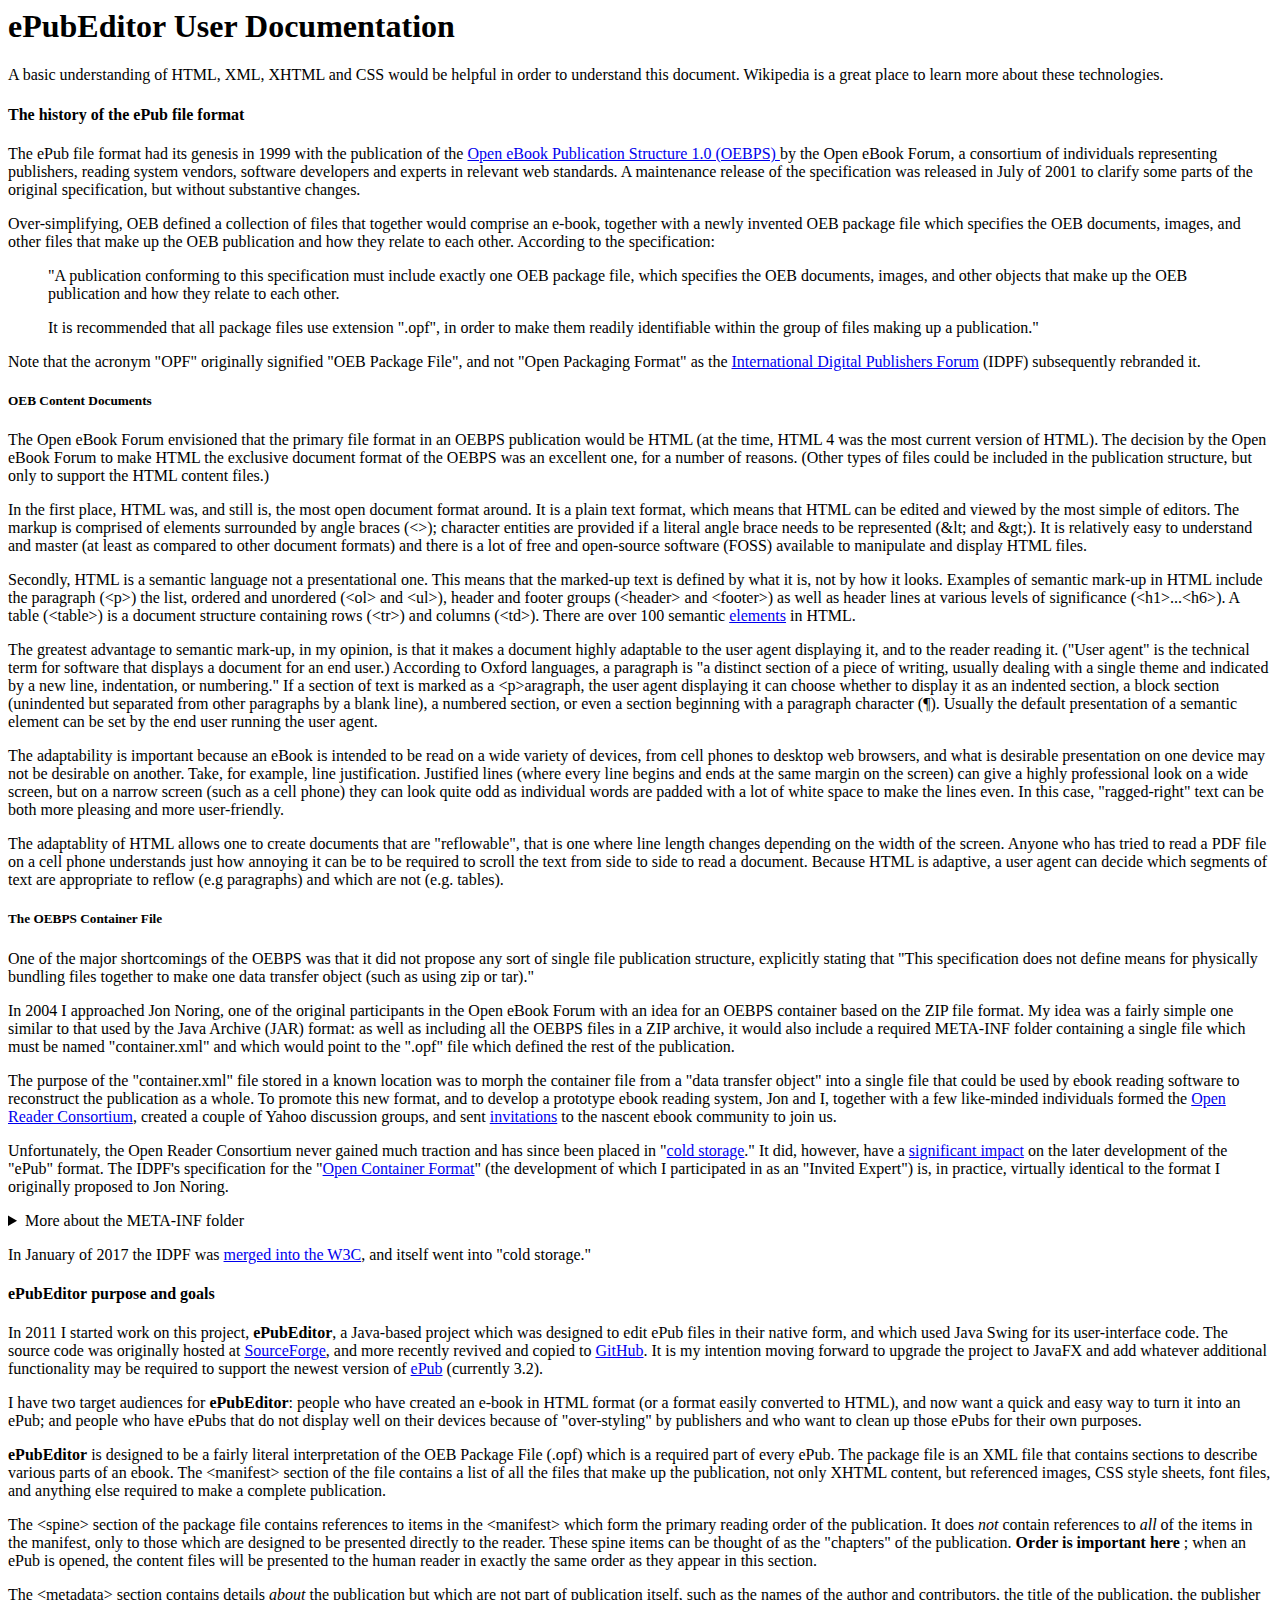
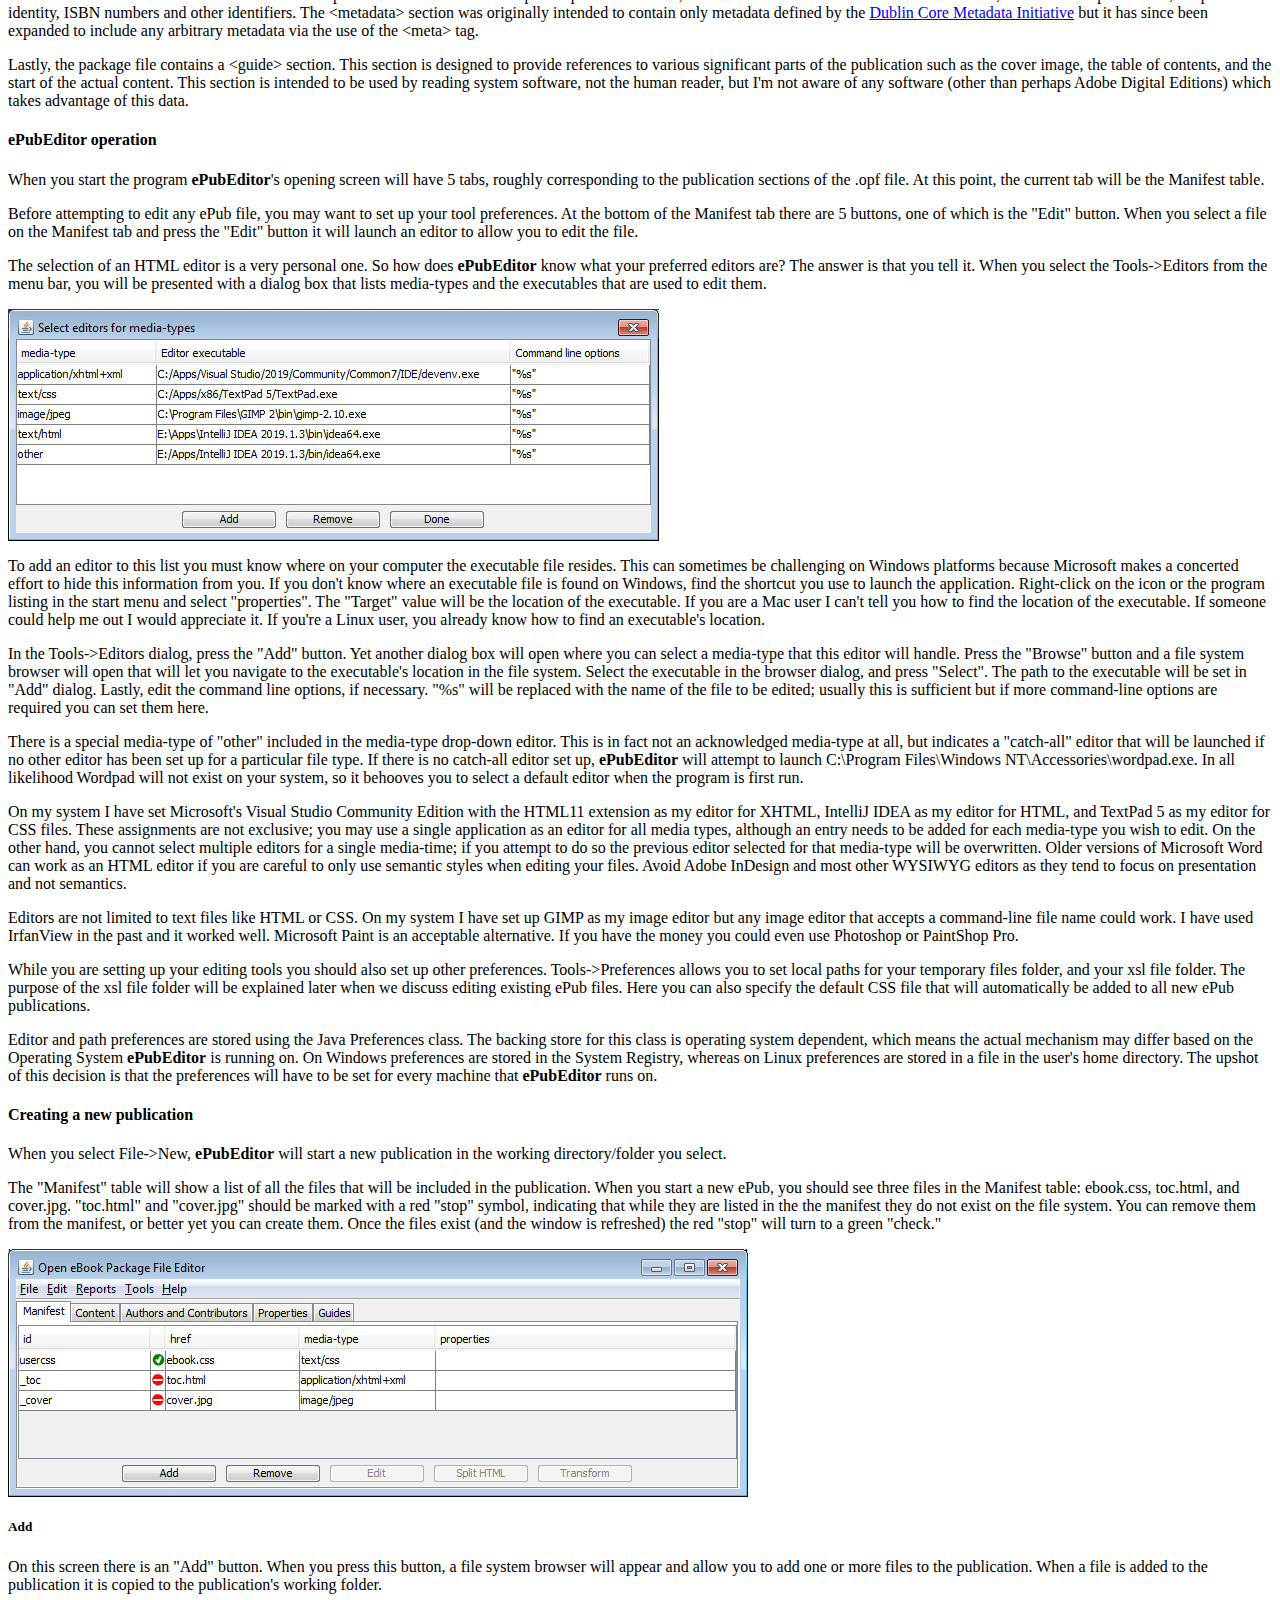
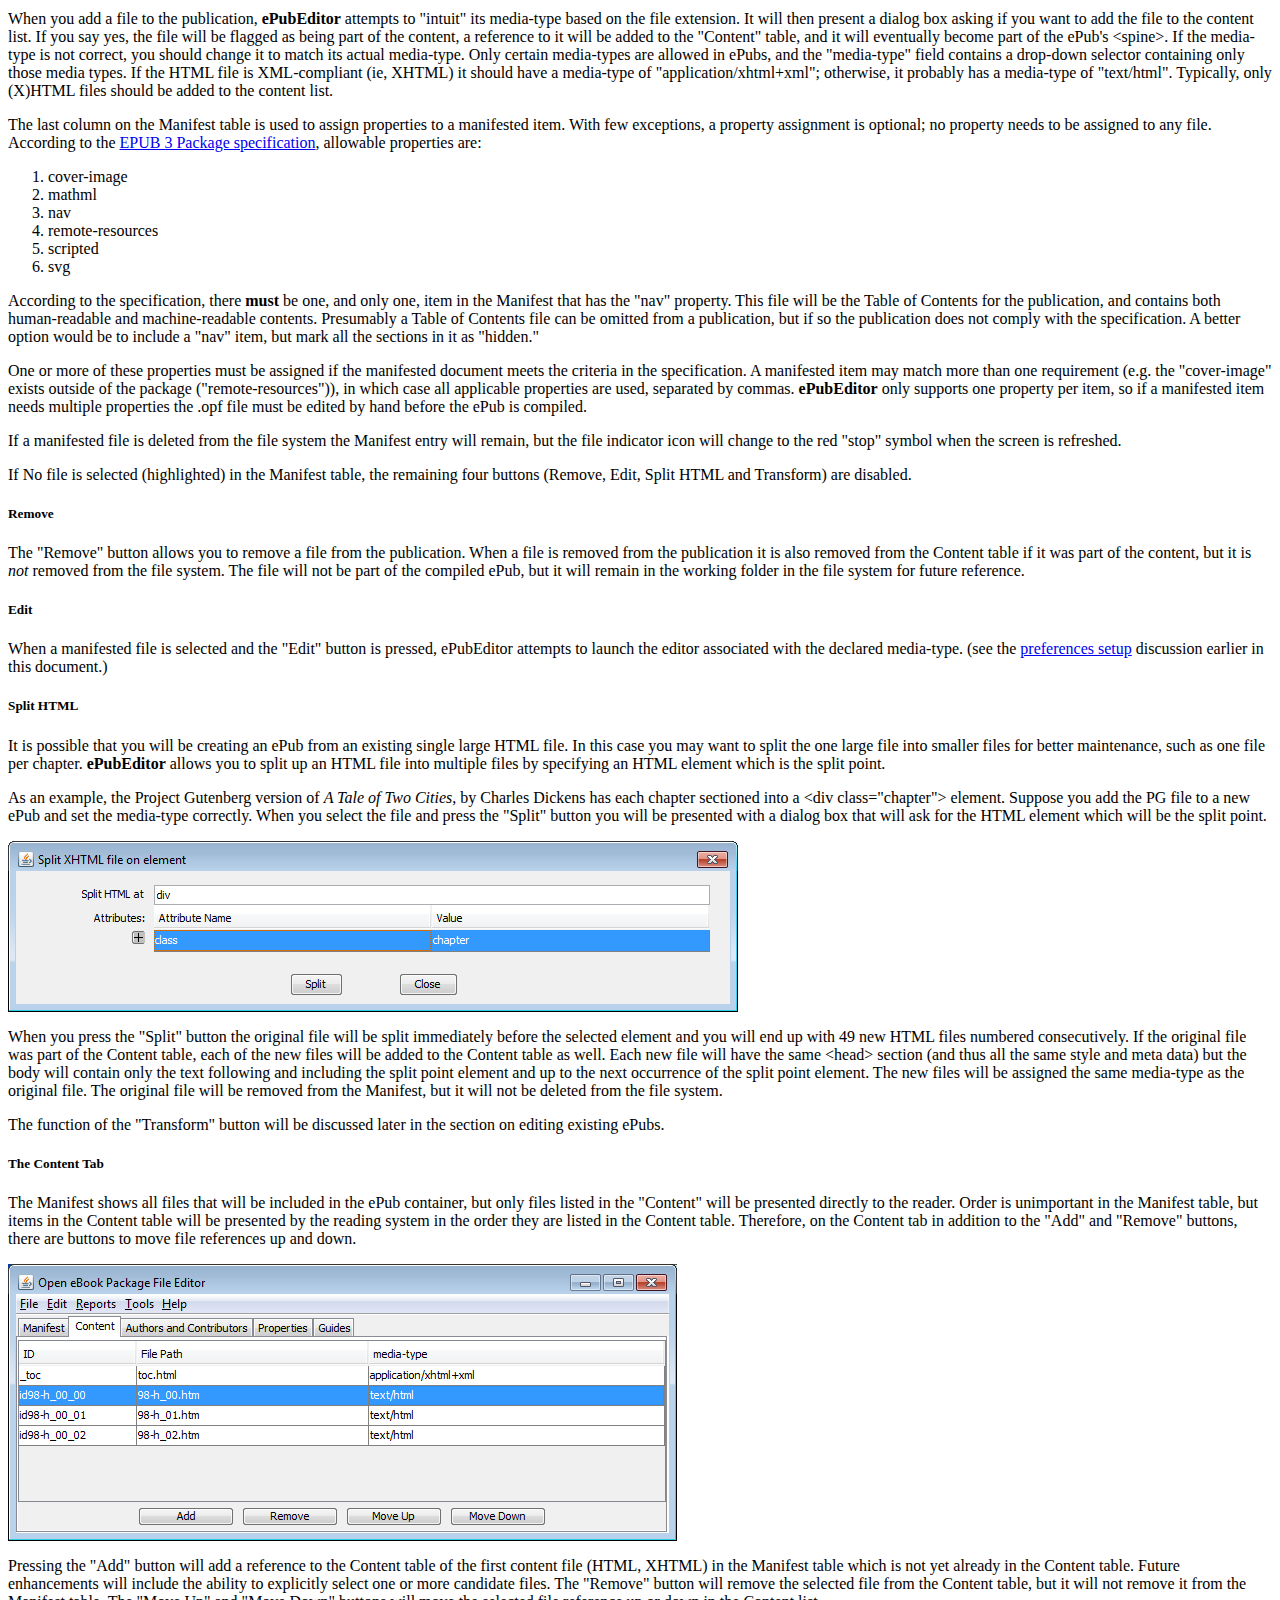
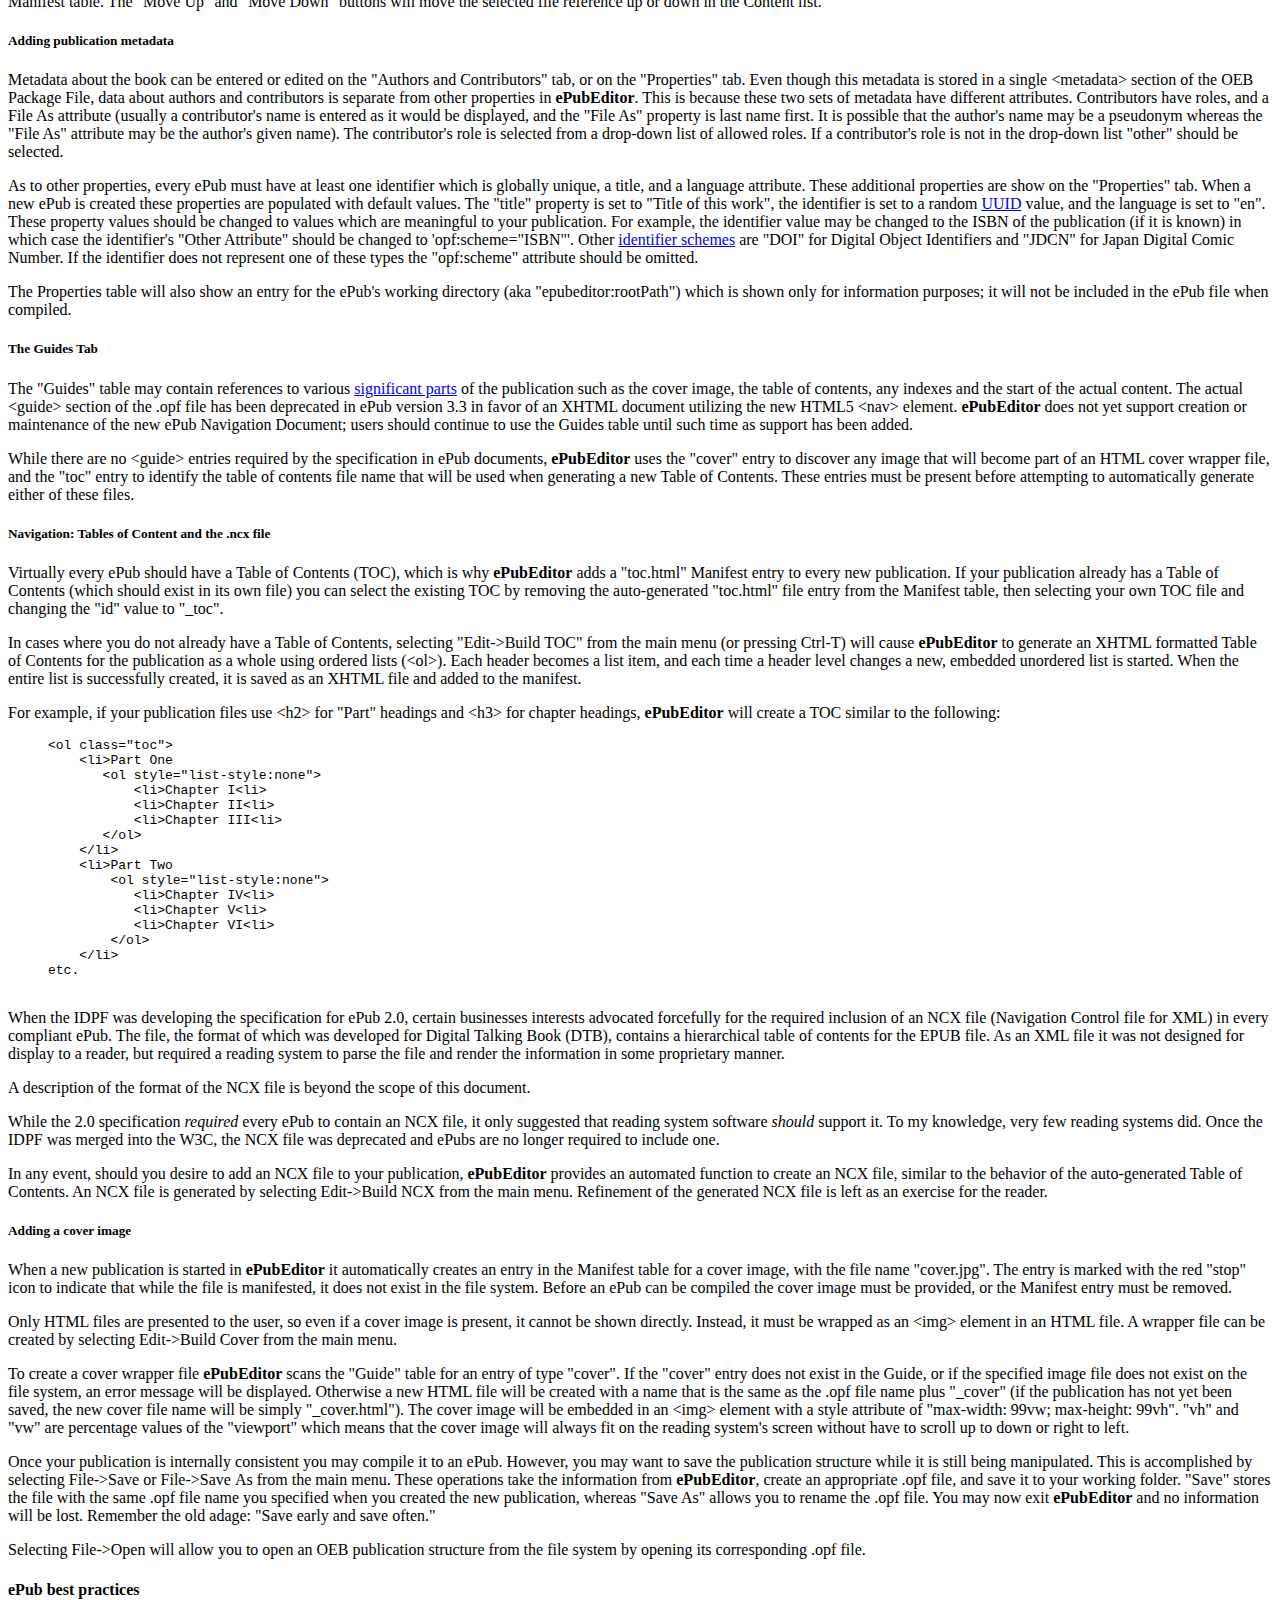
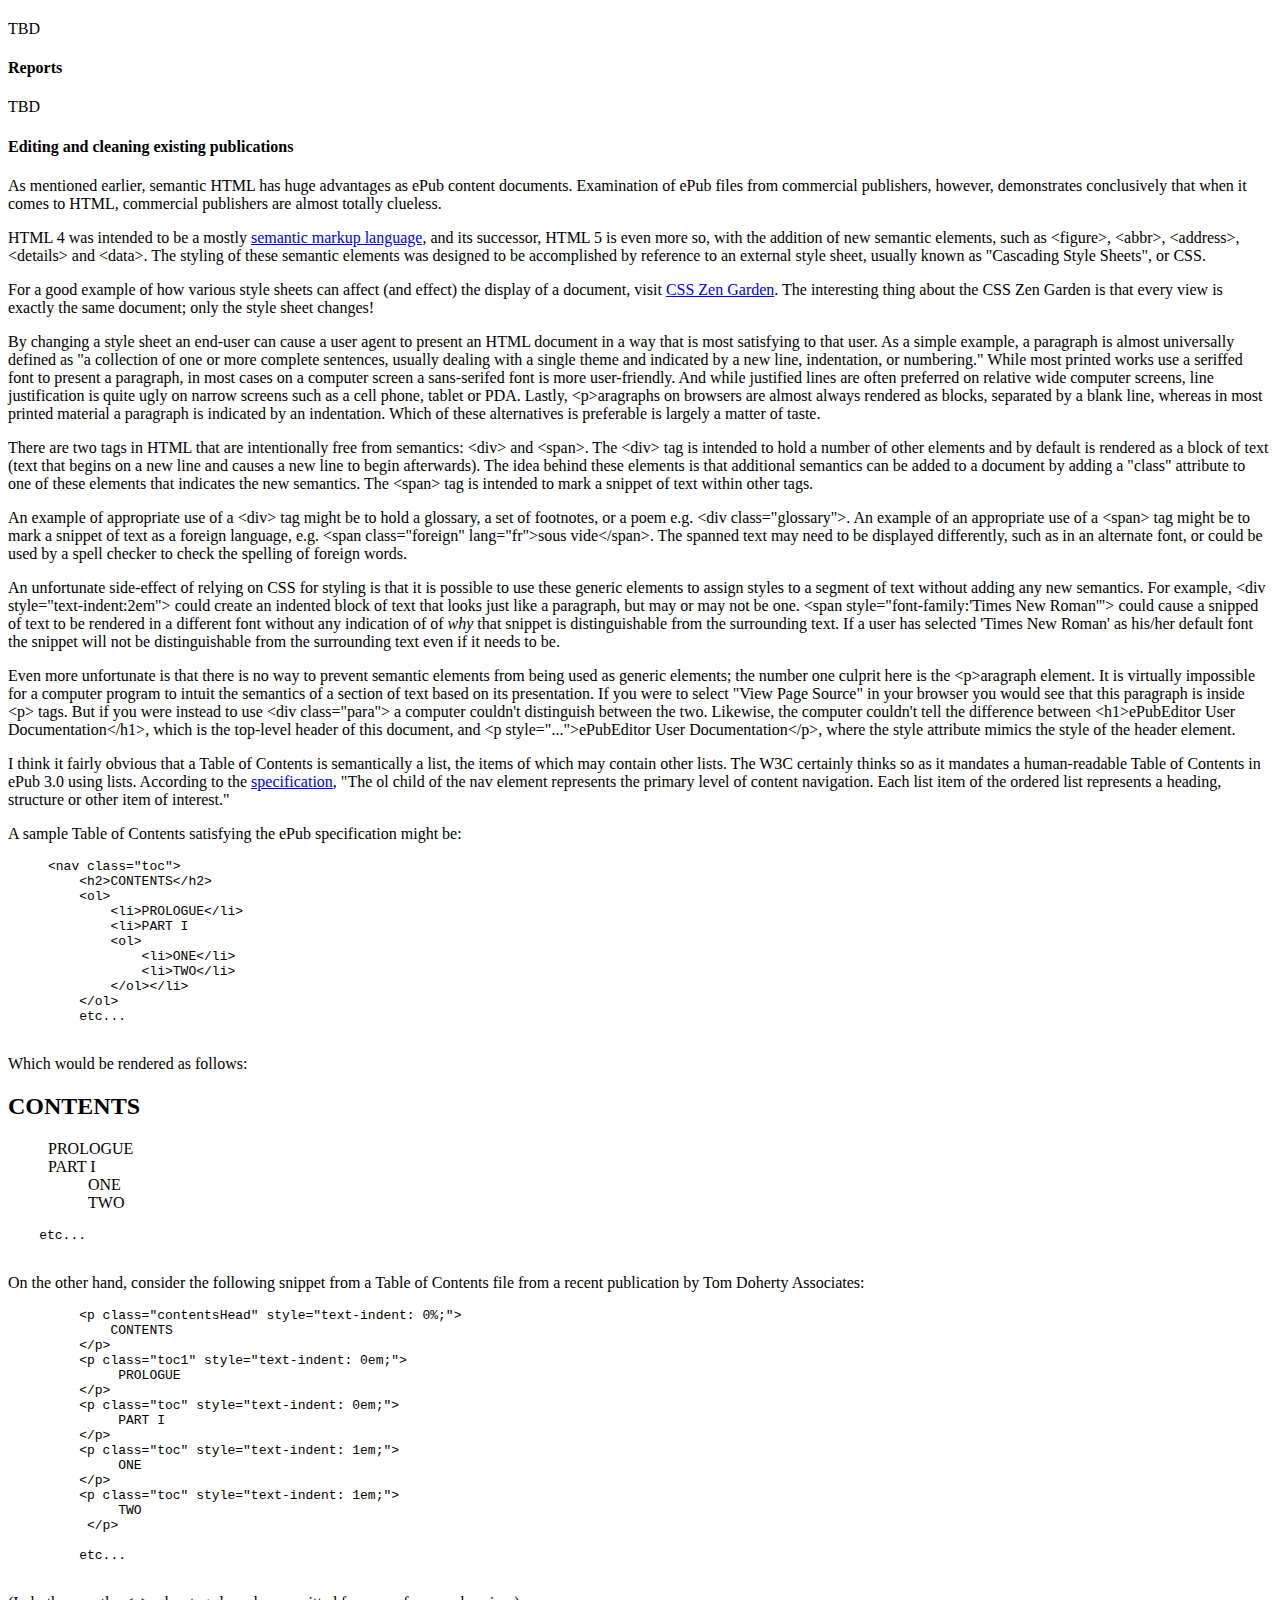
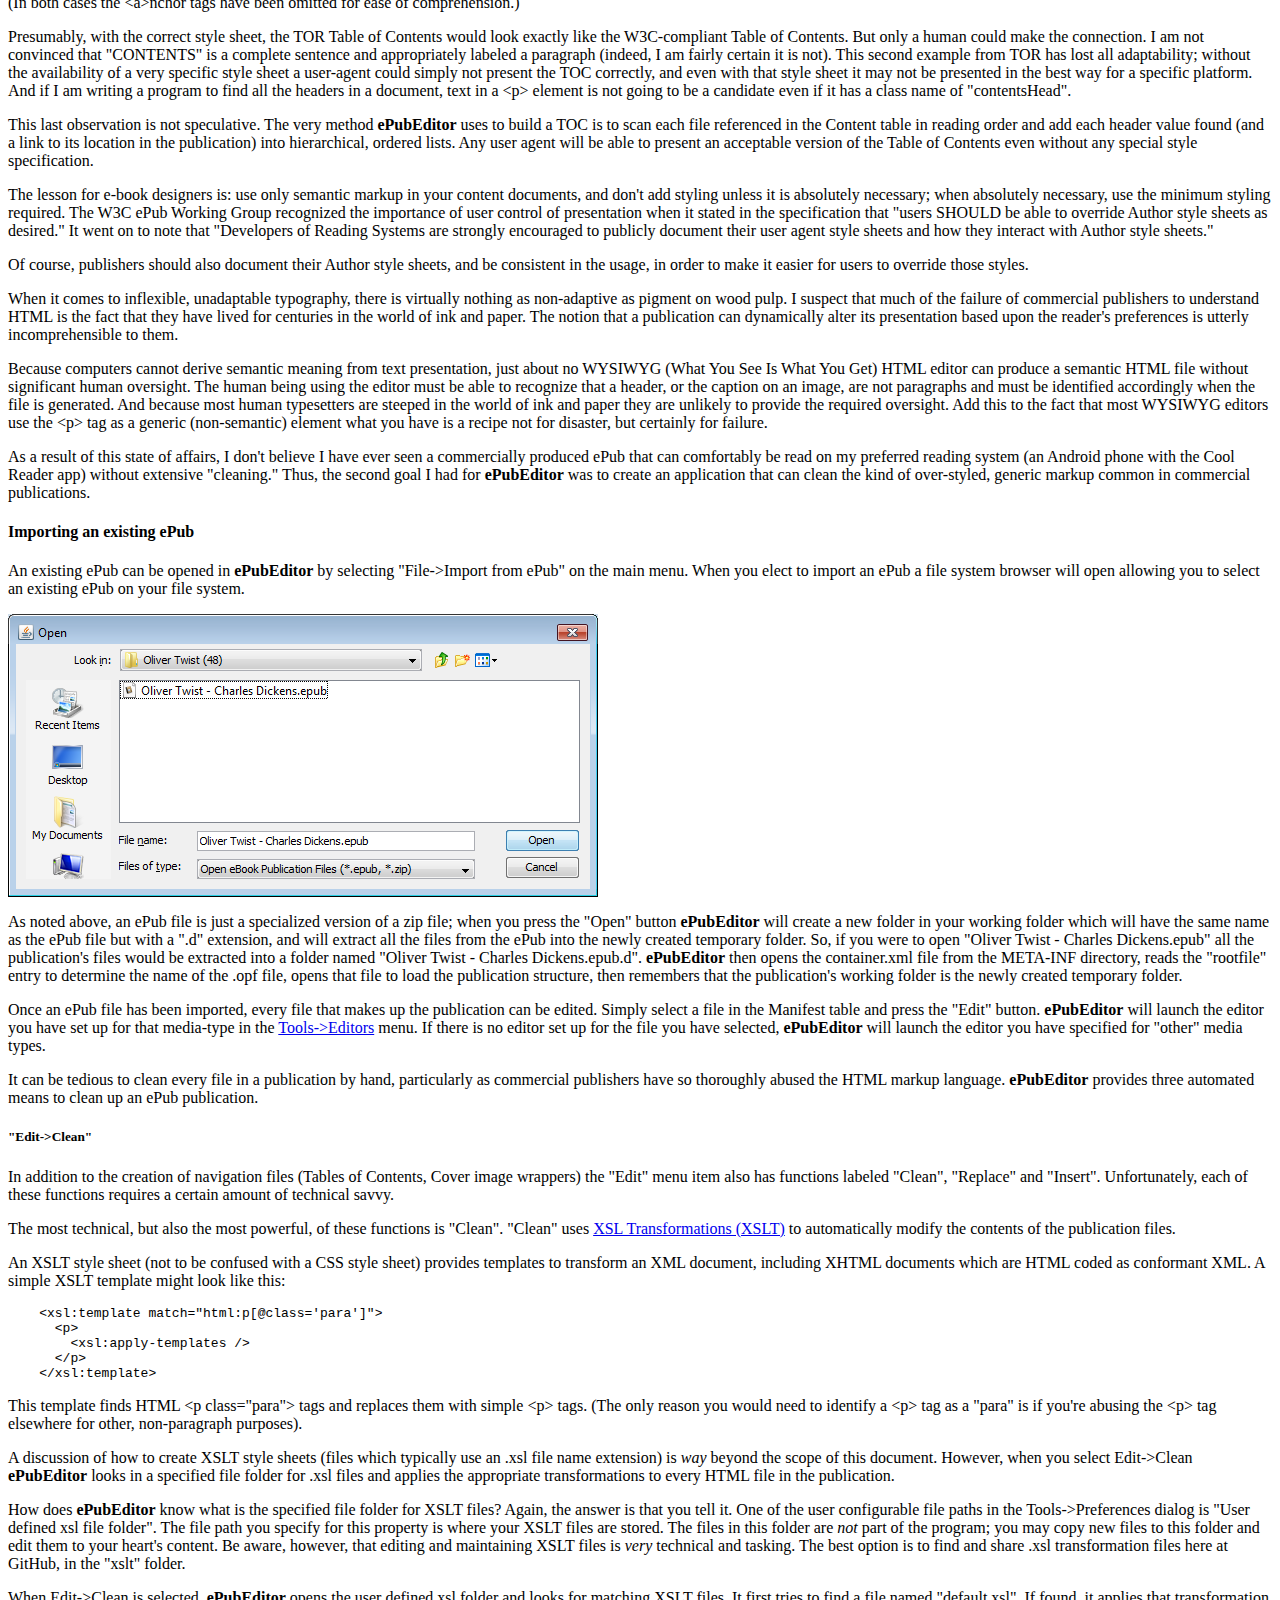
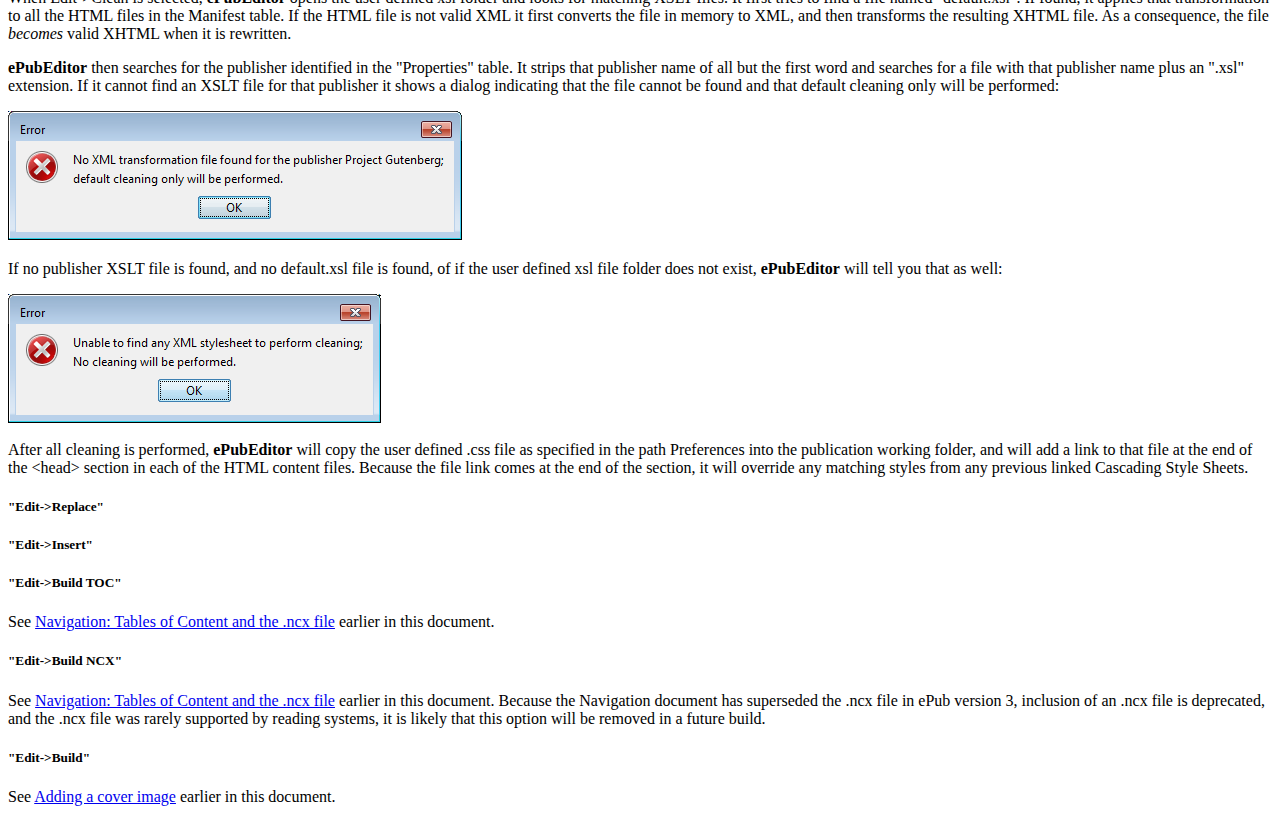
==== commit e9069343: "Fix grammar and syntax" ====
--- a/docs/index.html
+++ b/docs/index.html
@@ -6,7 +6,7 @@
 <body>
     <h1>ePubEditor User Documentation</h1>
     <p>
-        An basic understanding of HTML, XML, XHTML and CSS would be helpful in order to
+        A basic understanding of HTML, XML, XHTML and CSS would be helpful in order to
         understand this document. Wikipedia is a great place to learn more about these
         technologies.
     </p>
@@ -46,10 +46,8 @@
     </blockquote>
     <p>
         Note that the acronym "OPF" originally signified "OEB Package File", and
-        not "Open Packaging Format" as the <a href="http://idpf.org/">
-            International
-            Digital Publishers Forum
-        </a> (IDPF) subsequently rebranded it.
+        not "Open Packaging Format" as the <a href="http://idpf.org/">International
+        Digital Publishers Forum</a> (IDPF) subsequently rebranded it.
     </p>
 
     <h5>OEB Content Documents</h5>
@@ -77,7 +75,7 @@
     <p>
         Secondly, HTML is a semantic language not a presentational one. This means
         that the marked-up text is defined by what it is, not by how it looks.
-        Example of semantic mark-up in HTML include the paragraph (&lt;p&gt;)
+        Examples of semantic mark-up in HTML include the paragraph (&lt;p&gt;)
         the list, ordered and unordered (&lt;ol&gt; and &lt;ul&gt;), header and
         footer groups (&lt;header&gt; and &lt;footer&gt;) as well as header
         lines at various levels of significance (&lt;h1&gt;...&lt;h6&gt;). A
@@ -95,8 +93,8 @@
         a paragraph is "a distinct section of a piece of writing, usually dealing
         with a single theme and indicated by a new line, indentation, or numbering."
         If a section of text is marked as a &lt;p&gt;aragraph, the user agent
-        displaying it can choose whether to display it as an intendented section,
-        a block section (unindented but separated from other paragrphs by a blank
+        displaying it can choose whether to display it as an indented section,
+        a block section (unindented but separated from other paragraphs by a blank
         line), a numbered section, or even a section beginning with a paragraph
         character (&para;). Usually the default presentation of a semantic element
         can be set by the end user running the user agent.
@@ -109,9 +107,9 @@
         on another. Take, for example, line justification. Justified lines (where
         every line begins and ends at the same margin on the screen) can give a
         highly professional look on a wide screen, but on a narrow screen (such
-        as a cell phone) they can look quite odd as the individual words are
+        as a cell phone) they can look quite odd as individual words are
         padded with a lot of white space to make the lines even. In this case,
-        "ragged-right" text can be both more pleasing and more understandable.
+        "ragged-right" text can be both more pleasing and more user-friendly.
     </p>
 
     <p>
@@ -150,10 +148,8 @@
         be used by ebook reading software to reconstruct the publication as a whole.
         To promote this new format, and to develop a prototype ebook reading system,
         Jon and I, together with a few like-minded individuals formed the
-        <a href="https://en.wikipedia.org/wiki/OpenReader_Consortium">
-            Open
-            Reader Consortium
-        </a>, created a couple of Yahoo discussion groups, and sent
+        <a href="https://en.wikipedia.org/wiki/OpenReader_Consortium">Open Reader
+        Consortium</a>, created a couple of Yahoo discussion groups, and sent
         <a href="https://groups.google.com/g/rec.arts.books/c/3MHa0lh5ea8/m/ETKaE2Nln9IJ">invitations</a>
         to the nascent ebook community to join us.
     </p>
@@ -162,33 +158,28 @@
         Unfortunately, the Open Reader Consortium never gained much traction and has
         since been placed in "<a href="http://jonnoring.net/OpenReader/index.html">cold storage</a>."
         It did, however, have a
-        <a href="https://web.archive.org/web/20170118033049/http://blogs.adobe.com/billmccoy/2007/01/openreader_vict.html">
-            significant
-            impact
-        </a> on the later development of the "ePub" format. The IDPF's specification for the
-        "<a href="http://idpf.org/epub/20/spec/OCF_2.0.1_draft.doc">
-            Open Container
-            Format
-        </a>" (the development of which I participated in as an "Invited
+        <a href="https://web.archive.org/web/20170118033049/http://blogs.adobe.com/billmccoy/2007/01/openreader_vict.html">significant
+        impact</a> on the later development of the "ePub" format. The IDPF's
+        specification for the "<a href="http://idpf.org/epub/20/spec/OCF_2.0.1_draft.doc">Open
+        Container Format</a>" (the development of which I participated in as an "Invited
         Expert") is, in practice, virtually identical to the format I originally
         proposed to Jon Noring.
     </p>
     <details>
-        (The actual IDPF specification permits additional but purely optional and
+        <summary>More about the META-INF folder</summary>
+        The actual IDPF specification permits additional but purely optional and
         no doubt proprietary XML files to be added to the META-INF folder.
         Additionally, the container.xml file could contain references to multiple
-        ".opf" files which would a single container file to hold multiple publications.
-        In my somewhat limited experience I have never seen a publication that
-        contains more than the required "container.xml" file, or more that a
-        single publication referenced in that file.)
+        ".opf" files which would allow a single container file to hold multiple
+        publications. In my somewhat limited experience I have never seen a
+        publication that contains more than the required "container.xml" file,
+        or more than a single publication referenced in that file.
     </details>
 
     <p>
         In January of 2017 the IDPF was
-        <a href="https://www.w3.org/2017/01/pressrelease-idpf-w3c-combination.html.en">
-            merged
-            into the W3C
-        </a>, and itself went into "cold storage."
+        <a href="https://www.w3.org/2017/01/pressrelease-idpf-w3c-combination.html.en">merged
+        into the W3C</a>, and itself went into "cold storage."
     </p>
 
     <h4><b>ePubEditor</b> purpose and goals</h4>
@@ -254,7 +245,7 @@
         publication such as the cover image, the table of contents, and the start
         of the actual content. This section is intended to be used by reading
         system software, not the human reader, but I'm not aware of any software
-        (other than perhaps Adobe Digita Editions) which takes advantage of this data.
+        (other than perhaps Adobe Digital Editions) which takes advantage of this data.
     </p>
 
     <h4>ePubEditor operation</h4>
@@ -280,7 +271,7 @@
         executables that are used to edit them.
     </p>
 
-    <img src="Editors.png" style="max-width: 95vw" />
+    <img alt="" src="Editors.png" style="max-width: 95vw" />
 
     <p>
         To add an editor to this list you must know where on your computer the
@@ -378,7 +369,7 @@
         is refreshed) the red "stop" will turn to a green "check."
     </p>
 
-    <img src="./newEPub.png" style="max-width:95vw" />
+    <img alt="" src="./newEPub.png" style="max-width:95vw" />
 
     <h5>Add</h5>
 
@@ -406,11 +397,50 @@
     </p>
 
     <p>
+        The last column on the Manifest table is used to assign properties to
+        a manifested item. With few exceptions, a property assignment is optional;
+        no property needs to be assigned to any file. According to the
+        <a href="https://www.w3.org/publishing/epub3/epub-packages.html#app-item-properties-vocab">EPUB
+        3 Package specification</a>, allowable properties are:
+    </p>
+    <ol>
+        <li>cover-image</li>
+        <li>mathml</li>
+        <li>nav</li>
+        <li>remote-resources</li>
+        <li>scripted</li>
+        <li>svg</li>
+    </ol>
+
+    <p>
+        According to the specification, there <strong>must</strong> be one, and
+        only one, item in the Manifest that has the "nav" property. This file
+        will be the Table of Contents for the publication, and contains both
+        human-readable and machine-readable contents. Presumably a Table of
+        Contents file can be omitted from a publication, but if so the publication
+        does not comply with the specification. A better option would be to
+        include a "nav" item, but mark all the sections in it as "hidden."
+    </p>
+    <p>
+        One or more of these properties must be assigned if the manifested
+        document meets the criteria in the specification. A manifested item
+        may match more than one requirement (e.g. the "cover-image" exists
+        outside of the package ("remote-resources")), in which case all applicable
+        properties are used, separated by commas. <b>ePubEditor</b> only
+        supports one property per item, so if a manifested item needs multiple
+        properties the .opf file must be edited by hand before the ePub is
+        compiled.
+    </p>
+    <p>
         If a manifested file is deleted from the file system the Manifest entry will
         remain, but the file indicator icon will change to the red "stop" symbol when
         the screen is refreshed.
     </p>
 
+    <p>
+        If No file is selected (highlighted) in the Manifest table, the remaining
+        four buttons (Remove, Edit, Split HTML and Transform) are disabled.
+    </p>
     <h5>Remove</h5>
 
     <p>
@@ -424,11 +454,10 @@
     <h5>Edit</h5>
 
     <p>
-        When the "Edit" button is pressed, ePubEditor attempts to launch the editor
-        associated with the declared media-type. (see the <a href="#Editor">
-            preferences
-            setup
-        </a> discussion earlier in this document.)
+        When a manifested file is selected and the "Edit" button is pressed,
+        ePubEditor attempts to launch the editor associated with the declared
+        media-type. (see the <a href="#Editor">preferences setup</a> discussion
+        earlier in this document.)
     </p>
 
     <h5>Split HTML</h5>
@@ -450,7 +479,7 @@
         the split point.
     </p>
 
-    <img src="TOTC-Split.png" style="max-width: 95vw" />
+    <img alt="" src="TOTC-Split.png" style="max-width: 95vw" />
 
     <p>
         When you press the "Split" button the original file will be split
@@ -462,7 +491,7 @@
         following and including the split point element and up to the next
         occurrence of the split point element. The new files will be assigned
         the same media-type as the original file. The original file will be removed
-        from the Manifest, but it wil not be deleted from the file system.
+        from the Manifest, but it will not be deleted from the file system.
     </p>
 
     <p>
@@ -482,7 +511,7 @@
         up and down.
     </p>
 
-    <img src="Content.png" style="max-width: 95vw" />
+    <img alt="" src="Content.png" style="max-width: 95vw" />
 
     <p>
         Pressing the "Add" button will add a reference to the Content table of
@@ -516,17 +545,15 @@
         which is globally unique, a title, and a language attribute. These
         additional properties are show on the "Properties" tab. When a new ePub
         is created these properties are populated with default values. The "title"
-        property is set to "Title of this work", the identifer is set to a random
+        property is set to "Title of this work", the identifier is set to a random
         <a href="https://en.wikipedia.org/wiki/Universally_unique_identifier">UUID</a>
         value, and the language is set to "en". These property values should be
         changed to values which are meaningful to your publication. For example,
         the identifier value may be changed to the ISBN of the publication (if
         it is known) in which case the identifier's "Other Attribute" should be
         changed to 'opf:scheme="ISBN"'. Other
-        <a href="http://idpf.github.io/epub-registries/identifiers/">
-            identifier
-            schemes
-        </a> are "DOI" for Digital Object Identifiers and "JDCN" for Japan
+        <a href="http://idpf.github.io/epub-registries/identifiers/">identifier
+        schemes</a> are "DOI" for Digital Object Identifiers and "JDCN" for Japan
         Digital Comic Number. If the identifier does not represent one of these
         types the "opf:scheme" attribute should be omitted.
     </p>
@@ -541,10 +568,8 @@
 
     <p>
         The "Guides" table may contain references to various
-        <a href="http://idpf.org/epub/20/spec/OPF_2.0.1_draft.htm#Section2.6">
-            significant
-            parts
-        </a> of the publication such as the cover image, the table of
+        <a href="http://idpf.org/epub/20/spec/OPF_2.0.1_draft.htm#Section2.6">significant
+        parts</a> of the publication such as the cover image, the table of
         contents, any indexes and the start of the actual content. The actual
         &lt;guide&gt; section of the .opf file has been deprecated in ePub version
         3.3 in favor of an XHTML document utilizing the new HTML5 &lt;nav&gt;
@@ -566,16 +591,16 @@
 
     <p>
         Virtually every ePub should have a Table of Contents (TOC), which is why
-        <b>ePubEditor</b> adds a "toc.html" Manifest enty to every new publication.
+        <b>ePubEditor</b> adds a "toc.html" Manifest entry to every new publication.
         If your publication already has a Table of Contents (which should exist
         in its own file) you can select the existing TOC by removing the
         auto-generated "toc.html" file entry from the Manifest table, then
         selecting your own TOC file and changing the "id" value to "_toc".
     </p>
 
-    <p>
+    <p id="build-toc">
         In cases where you do not already have a Table of Contents, selecting
-        Edit&#8209;&gt;Build&#160;TOC from the main menu (or pressing Ctrl&#8209;T)
+        "Edit&#8209;&gt;Build&#160;TOC" from the main menu (or pressing Ctrl&#8209;T)
         will cause <b>ePubEditor</b> to generate an XHTML formatted Table of
         Contents for the publication as a whole using ordered lists (&lt;ol&gt;).
         Each header becomes a list item, and each time a header level changes a
@@ -590,32 +615,26 @@
         similar to the following:
     </p>
     <blockquote>
-        <ol style="list-style:none;margin-left: -2em">
-            <li>&lt;ol&gt;</li>
-            <li>
-                &lt;li&gt;Part One<ol style="list-style:none">
-                    <li>&lt;ul&gt;</li>
-                    <li>&lt;li&gt;Chapter I&lt;li&gt;
-                    <li>&lt;li&gt;Chapter II&lt;li&gt;
-                    <li>&lt;li&gt;Chapter III&lt;li&gt;
-                    <li>&lt;/ol&gt;
-                </ol>
-            </li>
-            <li>&lt;/li&gt;</li>
-            <li>
-                &lt;li&gt;Part Two<ul style="list-style:none">
-                    <li>&lt;ol&gt;</li>
-                    <li>&lt;li&gt;Chapter IV&lt;li&gt;
-                    <li>&lt;li&gt;Chapter V&lt;li&gt;
-                    <li>&lt;li&gt;Chapter VI&lt;li&gt;
-                    <li>&lt;/ol&gt;
-                </ul>
-            </li>
-        </ol>
-        etc.
+    <pre>
+&lt;ol class="toc"&gt;
+    &lt;li&gt;Part One
+       &lt;ol style="list-style:none"&gt;
+           &lt;li&gt;Chapter I&lt;li&gt;
+           &lt;li&gt;Chapter II&lt;li&gt;
+           &lt;li&gt;Chapter III&lt;li&gt;
+       &lt;/ol&gt;
+    &lt;/li&gt;
+    &lt;li&gt;Part Two
+        &lt;ol style="list-style:none"&gt;
+           &lt;li&gt;Chapter IV&lt;li&gt;
+           &lt;li&gt;Chapter V&lt;li&gt;
+           &lt;li&gt;Chapter VI&lt;li&gt;
+        &lt;/ol&gt;
+    &lt;/li>
+etc.
+    </pre>
     </blockquote>
-
-    <p>
+    <p id="build-ncx">
         When the IDPF was developing the specification for ePub 2.0, certain
         businesses interests advocated forcefully for the required inclusion of
         an NCX file (Navigation Control file for XML) in every compliant ePub.
@@ -625,7 +644,6 @@
         required a reading system to parse the file and render the information
         in some proprietary manner.
     </p>
-
     <p>
         A description of the format of the NCX file is beyond the scope of
         this document.
@@ -633,7 +651,7 @@
     <p>
         While the 2.0 specification <em>required</em> every ePub to contain an
         NCX file, it only suggested that reading system software <em>should</em>
-        support it. To my knowledge, very few reading system did. Once the IDPF
+        support it. To my knowledge, very few reading systems did. Once the IDPF
         was merged into the W3C, the NCX file was deprecated and ePubs are no
         longer required to include one.
     </p>
@@ -641,13 +659,13 @@
     <p>
         In any event, should you desire to add an NCX file to your publication,
         <b>ePubEditor</b> provides an automated function to create an NCX file,
-        similar to the behavior of the autogenerated Table of Contents. An NCX
+        similar to the behavior of the auto-generated Table of Contents. An NCX
         file is generated by selecting Edit&#8209;&gt;Build&#160;NCX from the
         main menu. Refinement of the generated NCX file is left as an exercise
         for the reader.
     </p>
 
-    <h5>Adding a cover image</h5>
+    <h5 id="add-cover">Adding a cover image</h5>
 
     <p>
         When a new publication is started in <b>ePubEditor</b> it automatically
@@ -689,13 +707,21 @@
         stores the file with the same .opf file name you specified when you
         created the new publication, whereas "Save As" allows you to rename the
         .opf file. You may now exit <b>ePubEditor</b> and no information will
-        be lost. Remember to old adage, "Save early and save often."
+        be lost. Remember the old adage: "Save early and save often."
     </p>
 
     <p>
         Selecting File&#8209;&gt;Open will allow you to open an OEB publication
         structure from the file system by opening its corresponding .opf file.
     </p>
+
+    <h4>ePub best practices</h4>
+
+    <div>TBD</div>
+
+    <h4>Reports</h4>
+
+    <div>TBD</div>
 
     <h4 id="import">Editing and cleaning existing publications</h4>
 
@@ -708,24 +734,19 @@
 
     <p>
         HTML 4 was intended to be a mostly
-        <a href="https://en.wikipedia.org/wiki/Semantic_HTML">
-            semantic
-            markup language
-        </a>, and its successor, HTML 5 is even more so, with
+        <a href="https://en.wikipedia.org/wiki/Semantic_HTML">semantic markup
+        language</a>, and its successor, HTML 5 is even more so, with
         the addition of new semantic elements, such as &lt;figure&gt;, &lt;abbr&gt;,
-        &lt;address&gt;, &lt;aside&gt; and &lt;data&gt;. The styling of these semantic
+        &lt;address&gt;, &lt;details&gt; and &lt;data&gt;. The styling of these semantic
         elements was designed to be accomplished by reference to an external
-        style-sheet, usually known as "Cascading Style Sheets", or CSS.
+        style sheet, usually known as "Cascading Style Sheets", or CSS.
     </p>
 
     <p>
         For a good example of how various style sheets can affect (and effect)
-        the display of a document, visit
-        <a href="http://www.csszengarden.com/">
-            CSS
-            Zen Garden
-        </a>. The interesting thing about the CSS Zen Garden is that
-        every view is exactly the same document; only the stylesheet changes!
+        the display of a document, visit <a href="http://www.csszengarden.com/">CSS
+        Zen Garden</a>. The interesting thing about the CSS Zen Garden is that
+        every view is exactly the same document; only the style sheet changes!
     </p>
 
     <p>
@@ -736,7 +757,7 @@
         single theme and indicated by a new line, indentation, or numbering."
         While most printed works use a seriffed font to present a paragraph,
         in most cases on a computer screen a sans-serifed font is more
-        understandable. And while justified lines are often preferred on
+        user-friendly. And while justified lines are often preferred on
         relative wide computer screens, line justification is quite ugly on
         narrow screens such as a cell phone, tablet or PDA. Lastly,
         &lt;p&gt;aragraphs on browsers are almost always rendered as blocks,
@@ -764,7 +785,7 @@
         mark a snippet of text as a foreign language, e.g. &lt;span
         class="foreign" lang="fr"&gt;sous vide&lt;/span&gt;. The spanned
         text may need to be displayed differently, such as in an alternate
-        font, of could be used by a spell checker to check the spelling of
+        font, or could be used by a spell checker to check the spelling of
         foreign words.
     </p>
 
@@ -778,7 +799,7 @@
         to be rendered in a different font without any indication of of <em>why</em>
         that snippet is distinguishable from the surrounding text. If a user has
         selected 'Times New Roman' as his/her default font the snippet will not
-        be distinquishable from the surrounding text even if it needs to be.
+        be distinguishable from the surrounding text even if it needs to be.
     </p>
 
     <p>
@@ -823,8 +844,9 @@
             &lt;li>TWO&lt;/li>
         &lt;/ol>&lt;/li>
     &lt;/ol>
-</pre>
-        etc...<br /><br />
+    etc...
+        </pre>
+    </blockquote>
 
         Which would be rendered as follows:
         <h2>CONTENTS</h2>
@@ -838,14 +860,15 @@
                 </ol>
             </li>
         </ol>
-        etc...
-    </blockquote>
+    <pre>
+    etc...
+     </pre>
     <p>
         On the other hand, consider the following snippet from a Table of Contents
         file from a recent publication by Tom Doherty Associates:
     </p>
     <blockquote>
-<pre>
+        <pre>
     &lt;p class="contentsHead" style="text-indent: 0%;"&gt;
         CONTENTS
     &lt;/p&gt;
@@ -861,8 +884,9 @@
     &lt;p class="toc" style="text-indent: 1em;"&gt;
          TWO
      &lt;/p&gt;
-</pre>
-        etc...
+
+    etc...
+        </pre>
     </blockquote>
 
     <aside>
@@ -871,7 +895,7 @@
     </aside>
 
     <p>
-        Presumably, with the correct stylesheet, the TOR Table of Contents would
+        Presumably, with the correct style sheet, the TOR Table of Contents would
         look exactly like the W3C-compliant Table of Contents. But only a human
         could make the connection. I am not convinced that "CONTENTS" is a
         complete sentence and appropriately labeled a paragraph (indeed, I am
@@ -896,17 +920,17 @@
     <p>
         The lesson for e-book designers is: use only semantic markup in your
         content documents, and don't add styling unless it is absolutely necessary;
-        in this case use the minimum styling required. The W3C ePub Working Group
-        recognized the importance of user control of presentation when it stated
-        in the specification that "users SHOULD be able to override Author style
-        sheets as desired." It went on to note that "Developers of Reading
-        Systems are strongly encouraged to publicly document their user agent
-        style sheets and how they interact with Author style sheets."
+        when absolutely necessary, use the minimum styling required. The W3C ePub
+        Working Group recognized the importance of user control of presentation
+        when it stated in the specification that "users SHOULD be able to override
+        Author style sheets as desired." It went on to note that "Developers of
+        Reading Systems are strongly encouraged to publicly document their user
+        agent style sheets and how they interact with Author style sheets."
     </p>
 
     <p>
         Of course, publishers should also document their Author style sheets,
-        and be consistent in the usage, in order to make it easier for user
+        and be consistent in the usage, in order to make it easier for users
         to override those styles.
     </p>
 
@@ -926,7 +950,7 @@
         human being using the editor must be able to recognize that a header,
         or the caption on an image, are not paragraphs and must be identified
         accordingly when the file is generated. And because most human typesetters
-        are steeped in th world of ink and paper they are unlikely to provide
+        are steeped in the world of ink and paper they are unlikely to provide
         the required oversight. Add this to the fact that most WYSIWYG editors
         use the &lt;p&gt; tag as a generic (non-semantic) element what you have
         is a recipe not for disaster, but certainly for failure.
@@ -937,7 +961,7 @@
         a commercially produced ePub that can comfortably be read on my preferred
         reading system (an Android phone with the Cool Reader app) without extensive
         "cleaning." Thus, the second goal I had for <b>ePubEditor</b> was to
-        create an application that can clean the kind of overstyled, generic
+        create an application that can clean the kind of over-styled, generic
         markup common in commercial publications.
     </p>
 
@@ -950,7 +974,7 @@
         to select an existing ePub on your file system.
     </p>
 
-    <img src="Import.png" style="max-width: 95vw" />
+    <img alt="" src="Import.png" style="max-width: 95vw" />
 
     <p>
         As noted above, an ePub file is just a specialized version of a zip file;
@@ -994,10 +1018,8 @@
 
     <p>
         The most technical, but also the most powerful, of these functions is
-        "Clean". "Clean" uses <a href="https://en.wikipedia.org/wiki/XSLT">
-            XSL
-            Transformations (XSLT)
-        </a> to automatically modify the contents of the
+        "Clean". "Clean" uses <a href="https://en.wikipedia.org/wiki/XSLT">XSL
+        Transformations (XSLT)</a> to automatically modify the contents of the
         publication files.
     </p>
 
@@ -1018,7 +1040,7 @@
     <p>
         This template finds HTML &lt;p class="para"> tags and replaces them
         with simple &lt;p&gt; tags. (The only reason you would need to identify
-        a &lt;p&gt; tag as a "para" is if you're abusing the &lt;p&gt; tag for
+        a &lt;p&gt; tag as a "para" is if you're abusing the &lt;p&gt; tag elsewhere for
         other, non-paragraph purposes).
     </p>
 
@@ -1036,12 +1058,12 @@
         folder for XSLT files? Again, the answer is that you tell it.
         One of the user configurable file paths in the Tools&#8209;>Preferences
         dialog is "User defined xsl file folder". The file path you specify
-        for this property is where your XSLT files are stored. This path is
-        <em>not</em> part of the program; you may copy new files to this folder
-        and edit them to your heart's content. Be aware, however, that editing
-        and maintaining XSLT files is <em>very</em> technical and tasking. The
-        best option is to find and share .xsl transformation files here at
-        GitHub, in the xslt folder.
+        for this property is where your XSLT files are stored. The files in
+        this folder are <em>not</em> part of the program; you may copy new
+        files to this folder and edit them to your heart's content. Be aware,
+        however, that editing and maintaining XSLT files is <em>very</em>
+        technical and tasking. The best option is to find and share .xsl
+        transformation files here at GitHub, in the "xslt" folder.
     </p>
 
     <p>
@@ -1050,7 +1072,7 @@
         find a file named "default.xsl". If found, it applies that transformation
         to all the HTML files in the Manifest table. If the HTML file is not
         valid XML it first converts the file in memory to XML, and then transforms
-        the the resulting XHTML file. As a consequence, the file <em>becomes</em>
+        the resulting XHTML file. As a consequence, the file <em>becomes</em>
         valid XHTML when it is rewritten.
     </p>
 
@@ -1063,7 +1085,7 @@
         cleaning only will be performed:
     </p>
 
-    <img src="No_Pub.png" style="max-width: 95vw" />
+    <img alt="" src="No_Pub.png" style="max-width: 95vw" />
 
     <p>
         If no publisher XSLT file is found, and no default.xsl file is found,
@@ -1071,7 +1093,7 @@
         will tell you that as well:
     </p>
 
-    <img src="No_Default.png" style="max-width: 95vw" />
+    <img alt="" src="No_Default.png" style="max-width: 95vw" />
 
     <p>
         After all cleaning is performed, <b>ePubEditor</b> will copy the user
@@ -1081,5 +1103,32 @@
         the file link comes at the end of the section, it will override any 
         matching styles from any previous linked Cascading Style Sheets.
     </p>
+
+    <h5>"Edit&#8209;&gt;Replace"</h5>
+
+    <h5>"Edit&#8209;&gt;Insert"</h5>
+
+    <h5>"Edit&#8209;&gt;Build TOC"</h5>
+    <p>
+        See <a href="#build-toc">Navigation: Tables of Content and the .ncx file</a>
+        earlier in this document.
+    </p>
+
+    <h5>"Edit&#8209;&gt;Build NCX"</h5>
+    <p>
+        See <a href="#build-ncx">Navigation: Tables of Content and the .ncx file</a>
+        earlier in this document. Because the Navigation document has superseded
+        the .ncx file in ePub version 3, inclusion of an .ncx file is deprecated,
+        and the .ncx file was rarely supported by reading systems, it is likely
+        that this option will be removed in a future build.
+    </p>
+
+    <h5>"Edit&#8209;&gt;Build"</h5>
+    <p>
+        See <a href="#add-cover">Adding a cover image</a>
+        earlier in this document.
+    </p>
+
+
 </body>
 </html>
